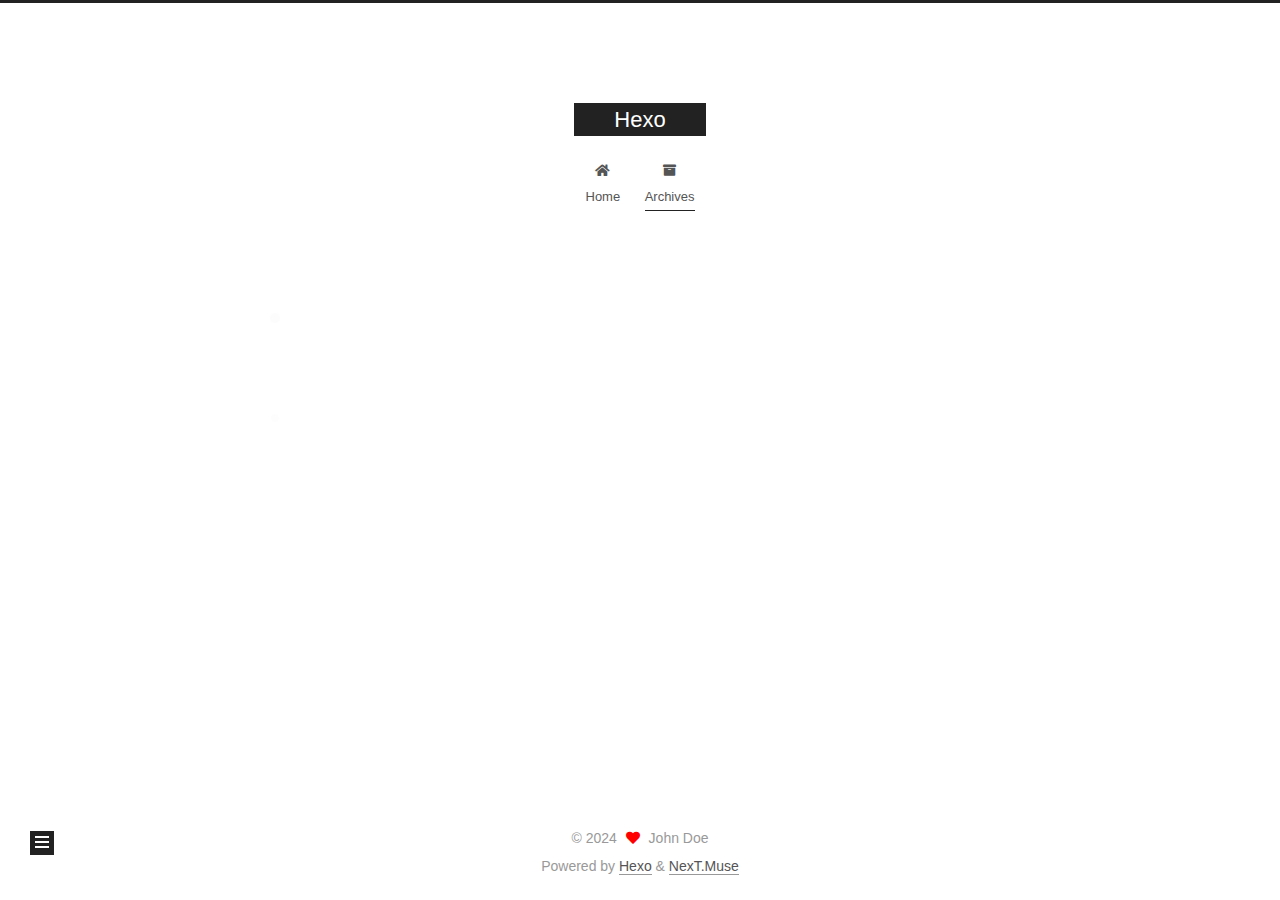
==== archives/index.html @ 4dfdab85 "Site updated: 2024-10-05 16:51:50" ====
<!DOCTYPE html>
<html lang="en">
<head>
  <meta charset="UTF-8">
<meta name="viewport" content="width=device-width, initial-scale=1, maximum-scale=2">
<meta name="theme-color" content="#222">
<meta name="generator" content="Hexo 7.3.0">
  <link rel="apple-touch-icon" sizes="180x180" href="/images/apple-touch-icon-next.png">
  <link rel="icon" type="image/png" sizes="32x32" href="/images/favicon-32x32-next.png">
  <link rel="icon" type="image/png" sizes="16x16" href="/images/favicon-16x16-next.png">
  <link rel="mask-icon" href="/images/logo.svg" color="#222">

<link rel="stylesheet" href="/css/main.css">


<link rel="stylesheet" href="/lib/font-awesome/css/all.min.css">

<script id="hexo-configurations">
    var NexT = window.NexT || {};
    var CONFIG = {"hostname":"example.com","root":"/","scheme":"Muse","version":"7.8.0","exturl":false,"sidebar":{"position":"left","display":"post","padding":18,"offset":12,"onmobile":false},"copycode":{"enable":false,"show_result":false,"style":null},"back2top":{"enable":true,"sidebar":false,"scrollpercent":false},"bookmark":{"enable":false,"color":"#222","save":"auto"},"fancybox":false,"mediumzoom":false,"lazyload":false,"pangu":false,"comments":{"style":"tabs","active":null,"storage":true,"lazyload":false,"nav":null},"algolia":{"hits":{"per_page":10},"labels":{"input_placeholder":"Search for Posts","hits_empty":"We didn't find any results for the search: ${query}","hits_stats":"${hits} results found in ${time} ms"}},"localsearch":{"enable":false,"trigger":"auto","top_n_per_article":1,"unescape":false,"preload":false},"motion":{"enable":true,"async":false,"transition":{"post_block":"fadeIn","post_header":"slideDownIn","post_body":"slideDownIn","coll_header":"slideLeftIn","sidebar":"slideUpIn"}}};
  </script>

  <meta property="og:type" content="website">
<meta property="og:title" content="Hexo">
<meta property="og:url" content="http://example.com/archives/index.html">
<meta property="og:site_name" content="Hexo">
<meta property="og:locale" content="en_US">
<meta property="article:author" content="John Doe">
<meta name="twitter:card" content="summary">

<link rel="canonical" href="http://example.com/archives/">


<script id="page-configurations">
  // https://hexo.io/docs/variables.html
  CONFIG.page = {
    sidebar: "",
    isHome : false,
    isPost : false,
    lang   : 'en'
  };
</script>

  <title>Archive | Hexo</title>
  






  <noscript>
  <style>
  .use-motion .brand,
  .use-motion .menu-item,
  .sidebar-inner,
  .use-motion .post-block,
  .use-motion .pagination,
  .use-motion .comments,
  .use-motion .post-header,
  .use-motion .post-body,
  .use-motion .collection-header { opacity: initial; }

  .use-motion .site-title,
  .use-motion .site-subtitle {
    opacity: initial;
    top: initial;
  }

  .use-motion .logo-line-before i { left: initial; }
  .use-motion .logo-line-after i { right: initial; }
  </style>
</noscript>

</head>

<body itemscope itemtype="http://schema.org/WebPage">
  <div class="container use-motion">
    <div class="headband"></div>

    <header class="header" itemscope itemtype="http://schema.org/WPHeader">
      <div class="header-inner"><div class="site-brand-container">
  <div class="site-nav-toggle">
    <div class="toggle" aria-label="Toggle navigation bar">
      <span class="toggle-line toggle-line-first"></span>
      <span class="toggle-line toggle-line-middle"></span>
      <span class="toggle-line toggle-line-last"></span>
    </div>
  </div>

  <div class="site-meta">

    <a href="/" class="brand" rel="start">
      <span class="logo-line-before"><i></i></span>
      <h1 class="site-title">Hexo</h1>
      <span class="logo-line-after"><i></i></span>
    </a>
  </div>

  <div class="site-nav-right">
    <div class="toggle popup-trigger">
    </div>
  </div>
</div>




<nav class="site-nav">
  <ul id="menu" class="main-menu menu">
        <li class="menu-item menu-item-home">

    <a href="/" rel="section"><i class="fa fa-home fa-fw"></i>Home</a>

  </li>
        <li class="menu-item menu-item-archives">

    <a href="/archives/" rel="section"><i class="fa fa-archive fa-fw"></i>Archives</a>

  </li>
  </ul>
</nav>




</div>
    </header>

    
  <div class="back-to-top">
    <i class="fa fa-arrow-up"></i>
    <span>0%</span>
  </div>


    <main class="main">
      <div class="main-inner">
        <div class="content-wrap">
          

          <div class="content archive">
            

  
  
  
  <div class="post-block">
    <div class="posts-collapse">
      <div class="collection-title">
        <span class="collection-header">Um..! 1 post. Keep on posting.</span>
      </div>

      
    <div class="collection-year">
      <span class="collection-header">2024</span>
    </div>

  <article itemscope itemtype="http://schema.org/Article">
    <header class="post-header">

      <div class="post-meta">
        <time itemprop="dateCreated"
              datetime="2024-10-05T16:20:26+08:00"
              content="2024-10-05">
          10-05
        </time>
      </div>

      <div class="post-title">
          <a class="post-title-link" href="/2024/10/05/docker/docker%E5%AD%A6%E4%B9%A0%E7%AC%94%E8%AE%B0/" itemprop="url">
            <span itemprop="name">docker学习笔记</span>
          </a>
      </div>

    </header>
  </article>


    </div>
  </div>
  
  
  

  



          </div>
          

<script>
  window.addEventListener('tabs:register', () => {
    let { activeClass } = CONFIG.comments;
    if (CONFIG.comments.storage) {
      activeClass = localStorage.getItem('comments_active') || activeClass;
    }
    if (activeClass) {
      let activeTab = document.querySelector(`a[href="#comment-${activeClass}"]`);
      if (activeTab) {
        activeTab.click();
      }
    }
  });
  if (CONFIG.comments.storage) {
    window.addEventListener('tabs:click', event => {
      if (!event.target.matches('.tabs-comment .tab-content .tab-pane')) return;
      let commentClass = event.target.classList[1];
      localStorage.setItem('comments_active', commentClass);
    });
  }
</script>

        </div>
          
  
  <div class="toggle sidebar-toggle">
    <span class="toggle-line toggle-line-first"></span>
    <span class="toggle-line toggle-line-middle"></span>
    <span class="toggle-line toggle-line-last"></span>
  </div>

  <aside class="sidebar">
    <div class="sidebar-inner">

      <ul class="sidebar-nav motion-element">
        <li class="sidebar-nav-toc">
          Table of Contents
        </li>
        <li class="sidebar-nav-overview">
          Overview
        </li>
      </ul>

      <!--noindex-->
      <div class="post-toc-wrap sidebar-panel">
      </div>
      <!--/noindex-->

      <div class="site-overview-wrap sidebar-panel">
        <div class="site-author motion-element" itemprop="author" itemscope itemtype="http://schema.org/Person">
  <p class="site-author-name" itemprop="name">John Doe</p>
  <div class="site-description" itemprop="description"></div>
</div>
<div class="site-state-wrap motion-element">
  <nav class="site-state">
      <div class="site-state-item site-state-posts">
          <a href="/archives/">
        
          <span class="site-state-item-count">1</span>
          <span class="site-state-item-name">posts</span>
        </a>
      </div>
      <div class="site-state-item site-state-tags">
        <span class="site-state-item-count">1</span>
        <span class="site-state-item-name">tags</span>
      </div>
  </nav>
</div>



      </div>

    </div>
  </aside>
  <div id="sidebar-dimmer"></div>


      </div>
    </main>

    <footer class="footer">
      <div class="footer-inner">
        

        

<div class="copyright">
  
  &copy; 
  <span itemprop="copyrightYear">2024</span>
  <span class="with-love">
    <i class="fa fa-heart"></i>
  </span>
  <span class="author" itemprop="copyrightHolder">John Doe</span>
</div>
  <div class="powered-by">Powered by <a href="https://hexo.io/" class="theme-link" rel="noopener" target="_blank">Hexo</a> & <a href="https://muse.theme-next.org/" class="theme-link" rel="noopener" target="_blank">NexT.Muse</a>
  </div>

        








      </div>
    </footer>
  </div>

  
  <script src="/lib/anime.min.js"></script>
  <script src="/lib/velocity/velocity.min.js"></script>
  <script src="/lib/velocity/velocity.ui.min.js"></script>

<script src="/js/utils.js"></script>

<script src="/js/motion.js"></script>


<script src="/js/schemes/muse.js"></script>


<script src="/js/next-boot.js"></script>




  















  

  

</body>
</html>
---- css/main.css ----
:root {
  --body-bg-color: #fff;
  --content-bg-color: #fff;
  --card-bg-color: #f5f5f5;
  --text-color: #555;
  --blockquote-color: #666;
  --link-color: #555;
  --link-hover-color: #222;
  --brand-color: #fff;
  --brand-hover-color: #fff;
  --table-row-odd-bg-color: #f9f9f9;
  --table-row-hover-bg-color: #f5f5f5;
  --menu-item-bg-color: #f5f5f5;
  --btn-default-bg: #222;
  --btn-default-color: #fff;
  --btn-default-border-color: #222;
  --btn-default-hover-bg: #fff;
  --btn-default-hover-color: #222;
  --btn-default-hover-border-color: #222;
}
html {
  line-height: 1.15; /* 1 */
  -webkit-text-size-adjust: 100%; /* 2 */
}
body {
  margin: 0;
}
main {
  display: block;
}
h1 {
  font-size: 2em;
  margin: 0.67em 0;
}
hr {
  box-sizing: content-box; /* 1 */
  height: 0; /* 1 */
  overflow: visible; /* 2 */
}
pre {
  font-family: monospace, monospace; /* 1 */
  font-size: 1em; /* 2 */
}
a {
  background: transparent;
}
abbr[title] {
  border-bottom: none; /* 1 */
  text-decoration: underline; /* 2 */
  text-decoration: underline dotted; /* 2 */
}
b,
strong {
  font-weight: bolder;
}
code,
kbd,
samp {
  font-family: monospace, monospace; /* 1 */
  font-size: 1em; /* 2 */
}
small {
  font-size: 80%;
}
sub,
sup {
  font-size: 75%;
  line-height: 0;
  position: relative;
  vertical-align: baseline;
}
sub {
  bottom: -0.25em;
}
sup {
  top: -0.5em;
}
img {
  border-style: none;
}
button,
input,
optgroup,
select,
textarea {
  font-family: inherit; /* 1 */
  font-size: 100%; /* 1 */
  line-height: 1.15; /* 1 */
  margin: 0; /* 2 */
}
button,
input {
/* 1 */
  overflow: visible;
}
button,
select {
/* 1 */
  text-transform: none;
}
button,
[type='button'],
[type='reset'],
[type='submit'] {
  -webkit-appearance: button;
}
button::-moz-focus-inner,
[type='button']::-moz-focus-inner,
[type='reset']::-moz-focus-inner,
[type='submit']::-moz-focus-inner {
  border-style: none;
  padding: 0;
}
button:-moz-focusring,
[type='button']:-moz-focusring,
[type='reset']:-moz-focusring,
[type='submit']:-moz-focusring {
  outline: 1px dotted ButtonText;
}
fieldset {
  padding: 0.35em 0.75em 0.625em;
}
legend {
  box-sizing: border-box; /* 1 */
  color: inherit; /* 2 */
  display: table; /* 1 */
  max-width: 100%; /* 1 */
  padding: 0; /* 3 */
  white-space: normal; /* 1 */
}
progress {
  vertical-align: baseline;
}
textarea {
  overflow: auto;
}
[type='checkbox'],
[type='radio'] {
  box-sizing: border-box; /* 1 */
  padding: 0; /* 2 */
}
[type='number']::-webkit-inner-spin-button,
[type='number']::-webkit-outer-spin-button {
  height: auto;
}
[type='search'] {
  outline-offset: -2px; /* 2 */
  -webkit-appearance: textfield; /* 1 */
}
[type='search']::-webkit-search-decoration {
  -webkit-appearance: none;
}
::-webkit-file-upload-button {
  font: inherit; /* 2 */
  -webkit-appearance: button; /* 1 */
}
details {
  display: block;
}
summary {
  display: list-item;
}
template {
  display: none;
}
[hidden] {
  display: none;
}
::selection {
  background: #262a30;
  color: #eee;
}
html,
body {
  height: 100%;
}
body {
  background: var(--body-bg-color);
  color: var(--text-color);
  font-family: 'Lato', "PingFang SC", "Microsoft YaHei", sans-serif;
  font-size: 1em;
  line-height: 2;
}
@media (max-width: 991px) {
  body {
    padding-left: 0 !important;
    padding-right: 0 !important;
  }
}
h1,
h2,
h3,
h4,
h5,
h6 {
  font-family: 'Lato', "PingFang SC", "Microsoft YaHei", sans-serif;
  font-weight: bold;
  line-height: 1.5;
  margin: 20px 0 15px;
}
h1 {
  font-size: 1.5em;
}
h2 {
  font-size: 1.375em;
}
h3 {
  font-size: 1.25em;
}
h4 {
  font-size: 1.125em;
}
h5 {
  font-size: 1em;
}
h6 {
  font-size: 0.875em;
}
p {
  margin: 0 0 20px 0;
}
a,
span.exturl {
  border-bottom: 1px solid #999;
  color: var(--link-color);
  outline: 0;
  text-decoration: none;
  overflow-wrap: break-word;
  word-wrap: break-word;
  cursor: pointer;
}
a:hover,
span.exturl:hover {
  border-bottom-color: var(--link-hover-color);
  color: var(--link-hover-color);
}
iframe,
img,
video {
  display: block;
  margin-left: auto;
  margin-right: auto;
  max-width: 100%;
}
hr {
  background-image: repeating-linear-gradient(-45deg, #ddd, #ddd 4px, transparent 4px, transparent 8px);
  border: 0;
  height: 3px;
  margin: 40px 0;
}
blockquote {
  border-left: 4px solid #ddd;
  color: var(--blockquote-color);
  margin: 0;
  padding: 0 15px;
}
blockquote cite::before {
  content: '-';
  padding: 0 5px;
}
dt {
  font-weight: bold;
}
dd {
  margin: 0;
  padding: 0;
}
kbd {
  background-color: #f5f5f5;
  background-image: linear-gradient(#eee, #fff, #eee);
  border: 1px solid #ccc;
  border-radius: 0.2em;
  box-shadow: 0.1em 0.1em 0.2em rgba(0,0,0,0.1);
  color: #555;
  font-family: inherit;
  padding: 0.1em 0.3em;
  white-space: nowrap;
}
.table-container {
  overflow: auto;
}
table {
  border-collapse: collapse;
  border-spacing: 0;
  font-size: 0.875em;
  margin: 0 0 20px 0;
  width: 100%;
}
tbody tr:nth-of-type(odd) {
  background: var(--table-row-odd-bg-color);
}
tbody tr:hover {
  background: var(--table-row-hover-bg-color);
}
caption,
th,
td {
  font-weight: normal;
  padding: 8px;
  vertical-align: middle;
}
th,
td {
  border: 1px solid #ddd;
  border-bottom: 3px solid #ddd;
}
th {
  font-weight: 700;
  padding-bottom: 10px;
}
td {
  border-bottom-width: 1px;
}
.btn {
  background: var(--btn-default-bg);
  border: 2px solid var(--btn-default-border-color);
  border-radius: 0;
  color: var(--btn-default-color);
  display: inline-block;
  font-size: 0.875em;
  line-height: 2;
  padding: 0 20px;
  text-decoration: none;
  transition-property: background-color;
  transition-delay: 0s;
  transition-duration: 0.2s;
  transition-timing-function: ease-in-out;
}
.btn:hover {
  background: var(--btn-default-hover-bg);
  border-color: var(--btn-default-hover-border-color);
  color: var(--btn-default-hover-color);
}
.btn + .btn {
  margin: 0 0 8px 8px;
}
.btn .fa-fw {
  text-align: left;
  width: 1.285714285714286em;
}
.toggle {
  line-height: 0;
}
.toggle .toggle-line {
  background: #fff;
  display: inline-block;
  height: 2px;
  left: 0;
  position: relative;
  top: 0;
  transition: all 0.4s;
  vertical-align: top;
  width: 100%;
}
.toggle .toggle-line:not(:first-child) {
  margin-top: 3px;
}
.toggle.toggle-arrow .toggle-line-first {
  left: 50%;
  top: 2px;
  transform: rotate(45deg);
  width: 50%;
}
.toggle.toggle-arrow .toggle-line-middle {
  left: 2px;
  width: 90%;
}
.toggle.toggle-arrow .toggle-line-last {
  left: 50%;
  top: -2px;
  transform: rotate(-45deg);
  width: 50%;
}
.toggle.toggle-close .toggle-line-first {
  transform: rotate(-45deg);
  top: 5px;
}
.toggle.toggle-close .toggle-line-middle {
  opacity: 0;
}
.toggle.toggle-close .toggle-line-last {
  transform: rotate(45deg);
  top: -5px;
}
.highlight,
pre {
  background: #f7f7f7;
  color: #4d4d4c;
  line-height: 1.6;
  margin: 0 auto 20px;
}
pre,
code {
  font-family: consolas, Menlo, monospace, "PingFang SC", "Microsoft YaHei";
}
code {
  background: #eee;
  border-radius: 3px;
  color: #555;
  padding: 2px 4px;
  overflow-wrap: break-word;
  word-wrap: break-word;
}
.highlight *::selection {
  background: #d6d6d6;
}
.highlight pre {
  border: 0;
  margin: 0;
  padding: 10px 0;
}
.highlight table {
  border: 0;
  margin: 0;
  width: auto;
}
.highlight td {
  border: 0;
  padding: 0;
}
.highlight figcaption {
  background: #eff2f3;
  color: #4d4d4c;
  display: flex;
  font-size: 0.875em;
  justify-content: space-between;
  line-height: 1.2;
  padding: 0.5em;
}
.highlight figcaption a {
  color: #4d4d4c;
}
.highlight figcaption a:hover {
  border-bottom-color: #4d4d4c;
}
.highlight .gutter {
  -moz-user-select: none;
  -ms-user-select: none;
  -webkit-user-select: none;
  user-select: none;
}
.highlight .gutter pre {
  background: #eff2f3;
  color: #869194;
  padding-left: 10px;
  padding-right: 10px;
  text-align: right;
}
.highlight .code pre {
  background: #f7f7f7;
  padding-left: 10px;
  width: 100%;
}
.gist table {
  width: auto;
}
.gist table td {
  border: 0;
}
pre {
  overflow: auto;
  padding: 10px;
}
pre code {
  background: none;
  color: #4d4d4c;
  font-size: 0.875em;
  padding: 0;
  text-shadow: none;
}
pre .deletion {
  background: #fdd;
}
pre .addition {
  background: #dfd;
}
pre .meta {
  color: #eab700;
  -moz-user-select: none;
  -ms-user-select: none;
  -webkit-user-select: none;
  user-select: none;
}
pre .comment {
  color: #8e908c;
}
pre .variable,
pre .attribute,
pre .tag,
pre .name,
pre .regexp,
pre .ruby .constant,
pre .xml .tag .title,
pre .xml .pi,
pre .xml .doctype,
pre .html .doctype,
pre .css .id,
pre .css .class,
pre .css .pseudo {
  color: #c82829;
}
pre .number,
pre .preprocessor,
pre .built_in,
pre .builtin-name,
pre .literal,
pre .params,
pre .constant,
pre .command {
  color: #f5871f;
}
pre .ruby .class .title,
pre .css .rules .attribute,
pre .string,
pre .symbol,
pre .value,
pre .inheritance,
pre .header,
pre .ruby .symbol,
pre .xml .cdata,
pre .special,
pre .formula {
  color: #718c00;
}
pre .title,
pre .css .hexcolor {
  color: #3e999f;
}
pre .function,
pre .python .decorator,
pre .python .title,
pre .ruby .function .title,
pre .ruby .title .keyword,
pre .perl .sub,
pre .javascript .title,
pre .coffeescript .title {
  color: #4271ae;
}
pre .keyword,
pre .javascript .function {
  color: #8959a8;
}
.blockquote-center {
  border-left: none;
  margin: 40px 0;
  padding: 0;
  position: relative;
  text-align: center;
}
.blockquote-center .fa {
  display: block;
  opacity: 0.6;
  position: absolute;
  width: 100%;
}
.blockquote-center .fa-quote-left {
  border-top: 1px solid #ccc;
  text-align: left;
  top: -20px;
}
.blockquote-center .fa-quote-right {
  border-bottom: 1px solid #ccc;
  text-align: right;
  bottom: -20px;
}
.blockquote-center p,
.blockquote-center div {
  text-align: center;
}
.post-body .group-picture img {
  margin: 0 auto;
  padding: 0 3px;
}
.group-picture-row {
  margin-bottom: 6px;
  overflow: hidden;
}
.group-picture-column {
  float: left;
  margin-bottom: 10px;
}
.post-body .label {
  color: #555;
  display: inline;
  padding: 0 2px;
}
.post-body .label.default {
  background: #f0f0f0;
}
.post-body .label.primary {
  background: #efe6f7;
}
.post-body .label.info {
  background: #e5f2f8;
}
.post-body .label.success {
  background: #e7f4e9;
}
.post-body .label.warning {
  background: #fcf6e1;
}
.post-body .label.danger {
  background: #fae8eb;
}
.post-body .tabs {
  margin-bottom: 20px;
}
.post-body .tabs,
.tabs-comment {
  display: block;
  padding-top: 10px;
  position: relative;
}
.post-body .tabs ul.nav-tabs,
.tabs-comment ul.nav-tabs {
  display: flex;
  flex-wrap: wrap;
  margin: 0;
  margin-bottom: -1px;
  padding: 0;
}
@media (max-width: 413px) {
  .post-body .tabs ul.nav-tabs,
  .tabs-comment ul.nav-tabs {
    display: block;
    margin-bottom: 5px;
  }
}
.post-body .tabs ul.nav-tabs li.tab,
.tabs-comment ul.nav-tabs li.tab {
  border-bottom: 1px solid #ddd;
  border-left: 1px solid transparent;
  border-right: 1px solid transparent;
  border-top: 3px solid transparent;
  flex-grow: 1;
  list-style-type: none;
  border-radius: 0 0 0 0;
}
@media (max-width: 413px) {
  .post-body .tabs ul.nav-tabs li.tab,
  .tabs-comment ul.nav-tabs li.tab {
    border-bottom: 1px solid transparent;
    border-left: 3px solid transparent;
    border-right: 1px solid transparent;
    border-top: 1px solid transparent;
  }
}
@media (max-width: 413px) {
  .post-body .tabs ul.nav-tabs li.tab,
  .tabs-comment ul.nav-tabs li.tab {
    border-radius: 0;
  }
}
.post-body .tabs ul.nav-tabs li.tab a,
.tabs-comment ul.nav-tabs li.tab a {
  border-bottom: initial;
  display: block;
  line-height: 1.8;
  outline: 0;
  padding: 0.25em 0.75em;
  text-align: center;
  transition-delay: 0s;
  transition-duration: 0.2s;
  transition-timing-function: ease-out;
}
.post-body .tabs ul.nav-tabs li.tab a i,
.tabs-comment ul.nav-tabs li.tab a i {
  width: 1.285714285714286em;
}
.post-body .tabs ul.nav-tabs li.tab.active,
.tabs-comment ul.nav-tabs li.tab.active {
  border-bottom: 1px solid transparent;
  border-left: 1px solid #ddd;
  border-right: 1px solid #ddd;
  border-top: 3px solid #fc6423;
}
@media (max-width: 413px) {
  .post-body .tabs ul.nav-tabs li.tab.active,
  .tabs-comment ul.nav-tabs li.tab.active {
    border-bottom: 1px solid #ddd;
    border-left: 3px solid #fc6423;
    border-right: 1px solid #ddd;
    border-top: 1px solid #ddd;
  }
}
.post-body .tabs ul.nav-tabs li.tab.active a,
.tabs-comment ul.nav-tabs li.tab.active a {
  color: var(--link-color);
  cursor: default;
}
.post-body .tabs .tab-content .tab-pane,
.tabs-comment .tab-content .tab-pane {
  border: 1px solid #ddd;
  border-top: 0;
  padding: 20px 20px 0 20px;
  border-radius: 0;
}
.post-body .tabs .tab-content .tab-pane:not(.active),
.tabs-comment .tab-content .tab-pane:not(.active) {
  display: none;
}
.post-body .tabs .tab-content .tab-pane.active,
.tabs-comment .tab-content .tab-pane.active {
  display: block;
}
.post-body .tabs .tab-content .tab-pane.active:nth-of-type(1),
.tabs-comment .tab-content .tab-pane.active:nth-of-type(1) {
  border-radius: 0 0 0 0;
}
@media (max-width: 413px) {
  .post-body .tabs .tab-content .tab-pane.active:nth-of-type(1),
  .tabs-comment .tab-content .tab-pane.active:nth-of-type(1) {
    border-radius: 0;
  }
}
.post-body .note {
  border-radius: 3px;
  margin-bottom: 20px;
  padding: 1em;
  position: relative;
  border: 1px solid #eee;
  border-left-width: 5px;
}
.post-body .note h2,
.post-body .note h3,
.post-body .note h4,
.post-body .note h5,
.post-body .note h6 {
  margin-top: 0;
  border-bottom: initial;
  margin-bottom: 0;
  padding-top: 0;
}
.post-body .note p:first-child,
.post-body .note ul:first-child,
.post-body .note ol:first-child,
.post-body .note table:first-child,
.post-body .note pre:first-child,
.post-body .note blockquote:first-child,
.post-body .note img:first-child {
  margin-top: 0;
}
.post-body .note p:last-child,
.post-body .note ul:last-child,
.post-body .note ol:last-child,
.post-body .note table:last-child,
.post-body .note pre:last-child,
.post-body .note blockquote:last-child,
.post-body .note img:last-child {
  margin-bottom: 0;
}
.post-body .note.default {
  border-left-color: #777;
}
.post-body .note.default h2,
.post-body .note.default h3,
.post-body .note.default h4,
.post-body .note.default h5,
.post-body .note.default h6 {
  color: #777;
}
.post-body .note.primary {
  border-left-color: #6f42c1;
}
.post-body .note.primary h2,
.post-body .note.primary h3,
.post-body .note.primary h4,
.post-body .note.primary h5,
.post-body .note.primary h6 {
  color: #6f42c1;
}
.post-body .note.info {
  border-left-color: #428bca;
}
.post-body .note.info h2,
.post-body .note.info h3,
.post-body .note.info h4,
.post-body .note.info h5,
.post-body .note.info h6 {
  color: #428bca;
}
.post-body .note.success {
  border-left-color: #5cb85c;
}
.post-body .note.success h2,
.post-body .note.success h3,
.post-body .note.success h4,
.post-body .note.success h5,
.post-body .note.success h6 {
  color: #5cb85c;
}
.post-body .note.warning {
  border-left-color: #f0ad4e;
}
.post-body .note.warning h2,
.post-body .note.warning h3,
.post-body .note.warning h4,
.post-body .note.warning h5,
.post-body .note.warning h6 {
  color: #f0ad4e;
}
.post-body .note.danger {
  border-left-color: #d9534f;
}
.post-body .note.danger h2,
.post-body .note.danger h3,
.post-body .note.danger h4,
.post-body .note.danger h5,
.post-body .note.danger h6 {
  color: #d9534f;
}
.pagination .prev,
.pagination .next,
.pagination .page-number,
.pagination .space {
  display: inline-block;
  margin: 0 10px;
  padding: 0 11px;
  position: relative;
  top: -1px;
}
@media (max-width: 767px) {
  .pagination .prev,
  .pagination .next,
  .pagination .page-number,
  .pagination .space {
    margin: 0 5px;
  }
}
.pagination {
  border-top: 1px solid #eee;
  margin: 120px 0 0;
  text-align: center;
}
.pagination .prev,
.pagination .next,
.pagination .page-number {
  border-bottom: 0;
  border-top: 1px solid #eee;
  transition-property: border-color;
  transition-delay: 0s;
  transition-duration: 0.2s;
  transition-timing-function: ease-in-out;
}
.pagination .prev:hover,
.pagination .next:hover,
.pagination .page-number:hover {
  border-top-color: #222;
}
.pagination .space {
  margin: 0;
  padding: 0;
}
.pagination .prev {
  margin-left: 0;
}
.pagination .next {
  margin-right: 0;
}
.pagination .page-number.current {
  background: #ccc;
  border-top-color: #ccc;
  color: #fff;
}
@media (max-width: 767px) {
  .pagination {
    border-top: none;
  }
  .pagination .prev,
  .pagination .next,
  .pagination .page-number {
    border-bottom: 1px solid #eee;
    border-top: 0;
    margin-bottom: 10px;
    padding: 0 10px;
  }
  .pagination .prev:hover,
  .pagination .next:hover,
  .pagination .page-number:hover {
    border-bottom-color: #222;
  }
}
.comments {
  margin-top: 60px;
  overflow: hidden;
}
.comment-button-group {
  display: flex;
  flex-wrap: wrap-reverse;
  justify-content: center;
  margin: 1em 0;
}
.comment-button-group .comment-button {
  margin: 0.1em 0.2em;
}
.comment-button-group .comment-button.active {
  background: var(--btn-default-hover-bg);
  border-color: var(--btn-default-hover-border-color);
  color: var(--btn-default-hover-color);
}
.comment-position {
  display: none;
}
.comment-position.active {
  display: block;
}
.tabs-comment {
  background: var(--content-bg-color);
  margin-top: 4em;
  padding-top: 0;
}
.tabs-comment .comments {
  border: 0;
  box-shadow: none;
  margin-top: 0;
  padding-top: 0;
}
.container {
  min-height: 100%;
  position: relative;
}
.main-inner {
  margin: 0 auto;
  width: 700px;
}
@media (min-width: 1200px) {
  .main-inner {
    width: 800px;
  }
}
@media (min-width: 1600px) {
  .main-inner {
    width: 900px;
  }
}
@media (max-width: 767px) {
  .content-wrap {
    padding: 0 20px;
  }
}
.header {
  background: transparent;
}
.header-inner {
  margin: 0 auto;
  width: 700px;
}
@media (min-width: 1200px) {
  .header-inner {
    width: 800px;
  }
}
@media (min-width: 1600px) {
  .header-inner {
    width: 900px;
  }
}
.site-brand-container {
  display: flex;
  flex-shrink: 0;
  padding: 0 10px;
}
.headband {
  background: #222;
  height: 3px;
}
.site-meta {
  flex-grow: 1;
  text-align: center;
}
@media (max-width: 767px) {
  .site-meta {
    text-align: center;
  }
}
.brand {
  border-bottom: none;
  color: var(--brand-color);
  display: inline-block;
  line-height: 1.375em;
  padding: 0 40px;
  position: relative;
}
.brand:hover {
  color: var(--brand-hover-color);
}
.site-title {
  font-family: 'Lato', "PingFang SC", "Microsoft YaHei", sans-serif;
  font-size: 1.375em;
  font-weight: normal;
  margin: 0;
}
.site-subtitle {
  color: #999;
  font-size: 0.8125em;
  margin: 10px 0;
}
.use-motion .brand {
  opacity: 0;
}
.use-motion .site-title,
.use-motion .site-subtitle,
.use-motion .custom-logo-image {
  opacity: 0;
  position: relative;
  top: -10px;
}
.site-nav-toggle,
.site-nav-right {
  display: none;
}
@media (max-width: 767px) {
  .site-nav-toggle,
  .site-nav-right {
    display: flex;
    flex-direction: column;
    justify-content: center;
  }
}
.site-nav-toggle .toggle,
.site-nav-right .toggle {
  color: var(--text-color);
  padding: 10px;
  width: 22px;
}
.site-nav-toggle .toggle .toggle-line,
.site-nav-right .toggle .toggle-line {
  background: var(--text-color);
  border-radius: 1px;
}
.site-nav {
  display: block;
}
@media (max-width: 767px) {
  .site-nav {
    clear: both;
    display: none;
  }
}
.site-nav.site-nav-on {
  display: block;
}
.menu {
  margin-top: 20px;
  padding-left: 0;
  text-align: center;
}
.menu-item {
  display: inline-block;
  list-style: none;
  margin: 0 10px;
}
@media (max-width: 767px) {
  .menu-item {
    display: block;
    margin-top: 10px;
  }
  .menu-item.menu-item-search {
    display: none;
  }
}
.menu-item a,
.menu-item span.exturl {
  border-bottom: 0;
  display: block;
  font-size: 0.8125em;
  transition-property: border-color;
  transition-delay: 0s;
  transition-duration: 0.2s;
  transition-timing-function: ease-in-out;
}
@media (hover: none) {
  .menu-item a:hover,
  .menu-item span.exturl:hover {
    border-bottom-color: transparent !important;
  }
}
.menu-item .fa,
.menu-item .fab,
.menu-item .far,
.menu-item .fas {
  margin-right: 8px;
}
.menu-item .badge {
  display: inline-block;
  font-weight: bold;
  line-height: 1;
  margin-left: 0.35em;
  margin-top: 0.35em;
  text-align: center;
  white-space: nowrap;
}
@media (max-width: 767px) {
  .menu-item .badge {
    float: right;
    margin-left: 0;
  }
}
.menu-item-active a,
.menu .menu-item a:hover,
.menu .menu-item span.exturl:hover {
  background: var(--menu-item-bg-color);
}
.use-motion .menu-item {
  opacity: 0;
}
.sidebar {
  background: #222;
  bottom: 0;
  box-shadow: inset 0 2px 6px #000;
  position: fixed;
  top: 0;
}
@media (max-width: 991px) {
  .sidebar {
    display: none;
  }
}
.sidebar-inner {
  color: #999;
  padding: 18px 10px;
  text-align: center;
}
.cc-license {
  margin-top: 10px;
  text-align: center;
}
.cc-license .cc-opacity {
  border-bottom: none;
  opacity: 0.7;
}
.cc-license .cc-opacity:hover {
  opacity: 0.9;
}
.cc-license img {
  display: inline-block;
}
.site-author-image {
  border: 2px solid #333;
  display: block;
  margin: 0 auto;
  max-width: 96px;
  padding: 2px;
}
.site-author-name {
  color: #f5f5f5;
  font-weight: normal;
  margin: 5px 0 0;
  text-align: center;
}
.site-description {
  color: #999;
  font-size: 1em;
  margin-top: 5px;
  text-align: center;
}
.links-of-author {
  margin-top: 15px;
}
.links-of-author a,
.links-of-author span.exturl {
  border-bottom-color: #555;
  display: inline-block;
  font-size: 0.8125em;
  margin-bottom: 10px;
  margin-right: 10px;
  vertical-align: middle;
}
.links-of-author a::before,
.links-of-author span.exturl::before {
  background: #545514;
  border-radius: 50%;
  content: ' ';
  display: inline-block;
  height: 4px;
  margin-right: 3px;
  vertical-align: middle;
  width: 4px;
}
.sidebar-button {
  margin-top: 15px;
}
.sidebar-button a {
  border: 1px solid #fc6423;
  border-radius: 4px;
  color: #fc6423;
  display: inline-block;
  padding: 0 15px;
}
.sidebar-button a .fa,
.sidebar-button a .fab,
.sidebar-button a .far,
.sidebar-button a .fas {
  margin-right: 5px;
}
.sidebar-button a:hover {
  background: #fc6423;
  border: 1px solid #fc6423;
  color: #fff;
}
.sidebar-button a:hover .fa,
.sidebar-button a:hover .fab,
.sidebar-button a:hover .far,
.sidebar-button a:hover .fas {
  color: #fff;
}
.links-of-blogroll {
  font-size: 0.8125em;
  margin-top: 10px;
}
.links-of-blogroll-title {
  font-size: 0.875em;
  font-weight: 600;
  margin-top: 0;
}
.links-of-blogroll-list {
  list-style: none;
  margin: 0;
  padding: 0;
}
#sidebar-dimmer {
  display: none;
}
@media (max-width: 767px) {
  #sidebar-dimmer {
    background: #000;
    display: block;
    height: 100%;
    left: 100%;
    opacity: 0;
    position: fixed;
    top: 0;
    width: 100%;
    z-index: 1100;
  }
  .sidebar-active + #sidebar-dimmer {
    opacity: 0.7;
    transform: translateX(-100%);
    transition: opacity 0.5s;
  }
}
.sidebar-nav {
  margin: 0;
  padding-bottom: 20px;
  padding-left: 0;
}
.sidebar-nav li {
  border-bottom: 1px solid transparent;
  color: #666;
  cursor: pointer;
  display: inline-block;
  font-size: 0.875em;
}
.sidebar-nav li.sidebar-nav-overview {
  margin-left: 10px;
}
.sidebar-nav li:hover {
  color: #f5f5f5;
}
.sidebar-nav .sidebar-nav-active {
  border-bottom-color: #87daff;
  color: #87daff;
}
.sidebar-nav .sidebar-nav-active:hover {
  color: #87daff;
}
.sidebar-panel {
  display: none;
  overflow-x: hidden;
  overflow-y: auto;
}
.sidebar-panel-active {
  display: block;
}
.sidebar-toggle {
  background: #222;
  bottom: 45px;
  cursor: pointer;
  height: 14px;
  left: 30px;
  padding: 5px;
  position: fixed;
  width: 14px;
  z-index: 1300;
}
@media (max-width: 991px) {
  .sidebar-toggle {
    left: 20px;
    opacity: 0.8;
    display: none;
  }
}
.sidebar-toggle:hover .toggle-line {
  background: #87daff;
}
.post-toc {
  font-size: 0.875em;
}
.post-toc ol {
  list-style: none;
  margin: 0;
  padding: 0 2px 5px 10px;
  text-align: left;
}
.post-toc ol > ol {
  padding-left: 0;
}
.post-toc ol a {
  transition-property: all;
  transition-delay: 0s;
  transition-duration: 0.2s;
  transition-timing-function: ease-in-out;
}
.post-toc .nav-item {
  line-height: 1.8;
  overflow: hidden;
  text-overflow: ellipsis;
  white-space: nowrap;
}
.post-toc .nav .nav-child {
  display: none;
}
.post-toc .nav .active > .nav-child {
  display: block;
}
.post-toc .nav .active-current > .nav-child {
  display: block;
}
.post-toc .nav .active-current > .nav-child > .nav-item {
  display: block;
}
.post-toc .nav .active > a {
  border-bottom-color: #87daff;
  color: #87daff;
}
.post-toc .nav .active-current > a {
  color: #87daff;
}
.post-toc .nav .active-current > a:hover {
  color: #87daff;
}
.site-state {
  display: flex;
  justify-content: center;
  line-height: 1.4;
  margin-top: 10px;
  overflow: hidden;
  text-align: center;
  white-space: nowrap;
}
.site-state-item {
  padding: 0 15px;
}
.site-state-item:not(:first-child) {
  border-left: 1px solid #333;
}
.site-state-item a {
  border-bottom: none;
}
.site-state-item-count {
  display: block;
  font-size: 1.25em;
  font-weight: 600;
  text-align: center;
}
.site-state-item-name {
  color: inherit;
  font-size: 0.875em;
}
.footer {
  color: #999;
  font-size: 0.875em;
  padding: 20px 0;
}
.footer.footer-fixed {
  bottom: 0;
  left: 0;
  position: absolute;
  right: 0;
}
.footer-inner {
  box-sizing: border-box;
  margin: 0 auto;
  text-align: center;
  width: 700px;
}
@media (min-width: 1200px) {
  .footer-inner {
    width: 800px;
  }
}
@media (min-width: 1600px) {
  .footer-inner {
    width: 900px;
  }
}
.languages {
  display: inline-block;
  font-size: 1.125em;
  position: relative;
}
.languages .lang-select-label span {
  margin: 0 0.5em;
}
.languages .lang-select {
  height: 100%;
  left: 0;
  opacity: 0;
  position: absolute;
  top: 0;
  width: 100%;
}
.with-love {
  color: #ff0000;
  display: inline-block;
  margin: 0 5px;
}
.powered-by,
.theme-info {
  display: inline-block;
}
@-moz-keyframes iconAnimate {
  0%, 100% {
    transform: scale(1);
  }
  10%, 30% {
    transform: scale(0.9);
  }
  20%, 40%, 60%, 80% {
    transform: scale(1.1);
  }
  50%, 70% {
    transform: scale(1.1);
  }
}
@-webkit-keyframes iconAnimate {
  0%, 100% {
    transform: scale(1);
  }
  10%, 30% {
    transform: scale(0.9);
  }
  20%, 40%, 60%, 80% {
    transform: scale(1.1);
  }
  50%, 70% {
    transform: scale(1.1);
  }
}
@-o-keyframes iconAnimate {
  0%, 100% {
    transform: scale(1);
  }
  10%, 30% {
    transform: scale(0.9);
  }
  20%, 40%, 60%, 80% {
    transform: scale(1.1);
  }
  50%, 70% {
    transform: scale(1.1);
  }
}
@keyframes iconAnimate {
  0%, 100% {
    transform: scale(1);
  }
  10%, 30% {
    transform: scale(0.9);
  }
  20%, 40%, 60%, 80% {
    transform: scale(1.1);
  }
  50%, 70% {
    transform: scale(1.1);
  }
}
.back-to-top {
  font-size: 12px;
  text-align: center;
  transition-delay: 0s;
  transition-duration: 0.2s;
  transition-timing-function: ease-in-out;
}
.back-to-top {
  background: #222;
  bottom: -100px;
  box-sizing: border-box;
  color: #fff;
  cursor: pointer;
  left: 30px;
  opacity: 1;
  padding: 0 6px;
  position: fixed;
  transition-property: bottom;
  z-index: 1300;
  width: 24px;
}
.back-to-top span {
  display: none;
}
.back-to-top:hover {
  color: #87daff;
}
.back-to-top.back-to-top-on {
  bottom: 19px;
}
@media (max-width: 991px) {
  .back-to-top {
    left: 20px;
    opacity: 0.8;
  }
}
.post-body {
  font-family: 'Lato', "PingFang SC", "Microsoft YaHei", sans-serif;
  overflow-wrap: break-word;
  word-wrap: break-word;
}
@media (min-width: 1200px) {
  .post-body {
    font-size: 1.125em;
  }
}
.post-body .exturl .fa {
  font-size: 0.875em;
  margin-left: 4px;
}
.post-body .image-caption,
.post-body .figure .caption {
  color: #999;
  font-size: 0.875em;
  font-weight: bold;
  line-height: 1;
  margin: -20px auto 15px;
  text-align: center;
}
.post-sticky-flag {
  display: inline-block;
  transform: rotate(30deg);
}
.post-button {
  margin-top: 40px;
  text-align: center;
}
.use-motion .post-block,
.use-motion .pagination,
.use-motion .comments {
  opacity: 0;
}
.use-motion .post-header {
  opacity: 0;
}
.use-motion .post-body {
  opacity: 0;
}
.use-motion .collection-header {
  opacity: 0;
}
.posts-collapse {
  margin-left: 35px;
  position: relative;
}
@media (max-width: 767px) {
  .posts-collapse {
    margin-left: 0px;
    margin-right: 0px;
  }
}
.posts-collapse .collection-title {
  font-size: 1.125em;
  position: relative;
}
.posts-collapse .collection-title::before {
  background: #999;
  border: 1px solid #fff;
  border-radius: 50%;
  content: ' ';
  height: 10px;
  left: 0;
  margin-left: -6px;
  margin-top: -4px;
  position: absolute;
  top: 50%;
  width: 10px;
}
.posts-collapse .collection-year {
  font-size: 1.5em;
  font-weight: bold;
  margin: 60px 0;
  position: relative;
}
.posts-collapse .collection-year::before {
  background: #bbb;
  border-radius: 50%;
  content: ' ';
  height: 8px;
  left: 0;
  margin-left: -4px;
  margin-top: -4px;
  position: absolute;
  top: 50%;
  width: 8px;
}
.posts-collapse .collection-header {
  display: block;
  margin: 0 0 0 20px;
}
.posts-collapse .collection-header small {
  color: #bbb;
  margin-left: 5px;
}
.posts-collapse .post-header {
  border-bottom: 1px dashed #ccc;
  margin: 30px 0;
  padding-left: 15px;
  position: relative;
  transition-property: border;
  transition-delay: 0s;
  transition-duration: 0.2s;
  transition-timing-function: ease-in-out;
}
.posts-collapse .post-header::before {
  background: #bbb;
  border: 1px solid #fff;
  border-radius: 50%;
  content: ' ';
  height: 6px;
  left: 0;
  margin-left: -4px;
  position: absolute;
  top: 0.75em;
  transition-property: background;
  width: 6px;
  transition-delay: 0s;
  transition-duration: 0.2s;
  transition-timing-function: ease-in-out;
}
.posts-collapse .post-header:hover {
  border-bottom-color: #666;
}
.posts-collapse .post-header:hover::before {
  background: #222;
}
.posts-collapse .post-meta {
  display: inline;
  font-size: 0.75em;
  margin-right: 10px;
}
.posts-collapse .post-title {
  display: inline;
}
.posts-collapse .post-title a,
.posts-collapse .post-title span.exturl {
  border-bottom: none;
  color: var(--link-color);
}
.posts-collapse .post-title .fa-external-link-alt {
  font-size: 0.875em;
  margin-left: 5px;
}
.posts-collapse::before {
  background: #f5f5f5;
  content: ' ';
  height: 100%;
  left: 0;
  margin-left: -2px;
  position: absolute;
  top: 1.25em;
  width: 4px;
}
.post-eof {
  background: #ccc;
  height: 1px;
  margin: 80px auto 60px;
  text-align: center;
  width: 8%;
}
.post-block:last-of-type .post-eof {
  display: none;
}
.content {
  padding-top: 40px;
}
@media (min-width: 992px) {
  .post-body {
    text-align: justify;
  }
}
@media (max-width: 991px) {
  .post-body {
    text-align: justify;
  }
}
.post-body h1,
.post-body h2,
.post-body h3,
.post-body h4,
.post-body h5,
.post-body h6 {
  padding-top: 10px;
}
.post-body h1 .header-anchor,
.post-body h2 .header-anchor,
.post-body h3 .header-anchor,
.post-body h4 .header-anchor,
.post-body h5 .header-anchor,
.post-body h6 .header-anchor {
  border-bottom-style: none;
  color: #ccc;
  float: right;
  margin-left: 10px;
  visibility: hidden;
}
.post-body h1 .header-anchor:hover,
.post-body h2 .header-anchor:hover,
.post-body h3 .header-anchor:hover,
.post-body h4 .header-anchor:hover,
.post-body h5 .header-anchor:hover,
.post-body h6 .header-anchor:hover {
  color: inherit;
}
.post-body h1:hover .header-anchor,
.post-body h2:hover .header-anchor,
.post-body h3:hover .header-anchor,
.post-body h4:hover .header-anchor,
.post-body h5:hover .header-anchor,
.post-body h6:hover .header-anchor {
  visibility: visible;
}
.post-body iframe,
.post-body img,
.post-body video {
  margin-bottom: 20px;
}
.post-body .video-container {
  height: 0;
  margin-bottom: 20px;
  overflow: hidden;
  padding-top: 75%;
  position: relative;
  width: 100%;
}
.post-body .video-container iframe,
.post-body .video-container object,
.post-body .video-container embed {
  height: 100%;
  left: 0;
  margin: 0;
  position: absolute;
  top: 0;
  width: 100%;
}
.post-gallery {
  align-items: center;
  display: grid;
  grid-gap: 10px;
  grid-template-columns: 1fr 1fr 1fr;
  margin-bottom: 20px;
}
@media (max-width: 767px) {
  .post-gallery {
    grid-template-columns: 1fr 1fr;
  }
}
.post-gallery a {
  border: 0;
}
.post-gallery img {
  margin: 0;
}
.posts-expand .post-header {
  font-size: 1.125em;
}
.posts-expand .post-title {
  font-size: 1.5em;
  font-weight: normal;
  margin: initial;
  text-align: center;
  overflow-wrap: break-word;
  word-wrap: break-word;
}
.posts-expand .post-title-link {
  border-bottom: none;
  color: var(--link-color);
  display: inline-block;
  position: relative;
  vertical-align: top;
}
.posts-expand .post-title-link::before {
  background: var(--link-color);
  bottom: 0;
  content: '';
  height: 2px;
  left: 0;
  position: absolute;
  transform: scaleX(0);
  visibility: hidden;
  width: 100%;
  transition-delay: 0s;
  transition-duration: 0.2s;
  transition-timing-function: ease-in-out;
}
.posts-expand .post-title-link:hover::before {
  transform: scaleX(1);
  visibility: visible;
}
.posts-expand .post-title-link .fa-external-link-alt {
  font-size: 0.875em;
  margin-left: 5px;
}
.posts-expand .post-meta {
  color: #999;
  font-family: 'Lato', "PingFang SC", "Microsoft YaHei", sans-serif;
  font-size: 0.75em;
  margin: 3px 0 60px 0;
  text-align: center;
}
.posts-expand .post-meta .post-description {
  font-size: 0.875em;
  margin-top: 2px;
}
.posts-expand .post-meta time {
  border-bottom: 1px dashed #999;
  cursor: pointer;
}
.post-meta .post-meta-item + .post-meta-item::before {
  content: '|';
  margin: 0 0.5em;
}
.post-meta-divider {
  margin: 0 0.5em;
}
.post-meta-item-icon {
  margin-right: 3px;
}
@media (max-width: 991px) {
  .post-meta-item-icon {
    display: inline-block;
  }
}
@media (max-width: 991px) {
  .post-meta-item-text {
    display: none;
  }
}
.post-nav {
  border-top: 1px solid #eee;
  display: flex;
  justify-content: space-between;
  margin-top: 15px;
  padding: 10px 5px 0;
}
.post-nav-item {
  flex: 1;
}
.post-nav-item a {
  border-bottom: none;
  display: block;
  font-size: 0.875em;
  line-height: 1.6;
  position: relative;
}
.post-nav-item a:active {
  top: 2px;
}
.post-nav-item .fa {
  font-size: 0.75em;
}
.post-nav-item:first-child {
  margin-right: 15px;
}
.post-nav-item:first-child .fa {
  margin-right: 5px;
}
.post-nav-item:last-child {
  margin-left: 15px;
  text-align: right;
}
.post-nav-item:last-child .fa {
  margin-left: 5px;
}
.rtl.post-body p,
.rtl.post-body a,
.rtl.post-body h1,
.rtl.post-body h2,
.rtl.post-body h3,
.rtl.post-body h4,
.rtl.post-body h5,
.rtl.post-body h6,
.rtl.post-body li,
.rtl.post-body ul,
.rtl.post-body ol {
  direction: rtl;
  font-family: UKIJ Ekran;
}
.rtl.post-title {
  font-family: UKIJ Ekran;
}
.post-tags {
  margin-top: 40px;
  text-align: center;
}
.post-tags a {
  display: inline-block;
  font-size: 0.8125em;
}
.post-tags a:not(:last-child) {
  margin-right: 10px;
}
.post-widgets {
  border-top: 1px solid #eee;
  margin-top: 15px;
  text-align: center;
}
.wp_rating {
  height: 20px;
  line-height: 20px;
  margin-top: 10px;
  padding-top: 6px;
  text-align: center;
}
.social-like {
  display: flex;
  font-size: 0.875em;
  justify-content: center;
  text-align: center;
}
.reward-container {
  margin: 20px auto;
  padding: 10px 0;
  text-align: center;
  width: 90%;
}
.reward-container button {
  background: transparent;
  border: 1px solid #fc6423;
  border-radius: 0;
  color: #fc6423;
  cursor: pointer;
  line-height: 2;
  outline: 0;
  padding: 0 15px;
  vertical-align: text-top;
}
.reward-container button:hover {
  background: #fc6423;
  border: 1px solid transparent;
  color: #fa9366;
}
#qr {
  padding-top: 20px;
}
#qr a {
  border: 0;
}
#qr img {
  display: inline-block;
  margin: 0.8em 2em 0 2em;
  max-width: 100%;
  width: 180px;
}
#qr p {
  text-align: center;
}
.category-all-page .category-all-title {
  text-align: center;
}
.category-all-page .category-all {
  margin-top: 20px;
}
.category-all-page .category-list {
  list-style: none;
  margin: 0;
  padding: 0;
}
.category-all-page .category-list-item {
  margin: 5px 10px;
}
.category-all-page .category-list-count {
  color: #bbb;
}
.category-all-page .category-list-count::before {
  content: ' (';
  display: inline;
}
.category-all-page .category-list-count::after {
  content: ') ';
  display: inline;
}
.category-all-page .category-list-child {
  padding-left: 10px;
}
.event-list {
  padding: 0;
}
.event-list hr {
  background: #222;
  margin: 20px 0 45px 0;
}
.event-list hr::after {
  background: #222;
  color: #fff;
  content: 'NOW';
  display: inline-block;
  font-weight: bold;
  padding: 0 5px;
  text-align: right;
}
.event-list .event {
  background: #222;
  margin: 20px 0;
  min-height: 40px;
  padding: 15px 0 15px 10px;
}
.event-list .event .event-summary {
  color: #fff;
  margin: 0;
  padding-bottom: 3px;
}
.event-list .event .event-summary::before {
  animation: dot-flash 1s alternate infinite ease-in-out;
  color: #fff;
  content: '\f111';
  display: inline-block;
  font-size: 10px;
  margin-right: 25px;
  vertical-align: middle;
  font-family: 'Font Awesome 5 Free';
  font-weight: 900;
}
.event-list .event .event-relative-time {
  color: #bbb;
  display: inline-block;
  font-size: 12px;
  font-weight: normal;
  padding-left: 12px;
}
.event-list .event .event-details {
  color: #fff;
  display: block;
  line-height: 18px;
  margin-left: 56px;
  padding-bottom: 6px;
  padding-top: 3px;
  text-indent: -24px;
}
.event-list .event .event-details::before {
  color: #fff;
  display: inline-block;
  margin-right: 9px;
  text-align: center;
  text-indent: 0;
  width: 14px;
  font-family: 'Font Awesome 5 Free';
  font-weight: 900;
}
.event-list .event .event-details.event-location::before {
  content: '\f041';
}
.event-list .event .event-details.event-duration::before {
  content: '\f017';
}
.event-list .event-past {
  background: #f5f5f5;
}
.event-list .event-past .event-summary,
.event-list .event-past .event-details {
  color: #bbb;
  opacity: 0.9;
}
.event-list .event-past .event-summary::before,
.event-list .event-past .event-details::before {
  animation: none;
  color: #bbb;
}
@-moz-keyframes dot-flash {
  from {
    opacity: 1;
    transform: scale(1);
  }
  to {
    opacity: 0;
    transform: scale(0.8);
  }
}
@-webkit-keyframes dot-flash {
  from {
    opacity: 1;
    transform: scale(1);
  }
  to {
    opacity: 0;
    transform: scale(0.8);
  }
}
@-o-keyframes dot-flash {
  from {
    opacity: 1;
    transform: scale(1);
  }
  to {
    opacity: 0;
    transform: scale(0.8);
  }
}
@keyframes dot-flash {
  from {
    opacity: 1;
    transform: scale(1);
  }
  to {
    opacity: 0;
    transform: scale(0.8);
  }
}
ul.breadcrumb {
  font-size: 0.75em;
  list-style: none;
  margin: 1em 0;
  padding: 0 2em;
  text-align: center;
}
ul.breadcrumb li {
  display: inline;
}
ul.breadcrumb li + li::before {
  content: '/\00a0';
  font-weight: normal;
  padding: 0.5em;
}
ul.breadcrumb li + li:last-child {
  font-weight: bold;
}
.tag-cloud {
  text-align: center;
}
.tag-cloud a {
  display: inline-block;
  margin: 10px;
}
.tag-cloud a:hover {
  color: var(--link-hover-color) !important;
}
@media (max-width: 767px) {
  .header-inner,
  .main-inner,
  .footer-inner {
    width: auto;
  }
}
.header-inner {
  padding-top: 100px;
}
@media (max-width: 767px) {
  .header-inner {
    padding-top: 50px;
  }
}
.main-inner {
  padding-bottom: 60px;
}
.content {
  padding-top: 70px;
}
@media (max-width: 767px) {
  .content {
    padding-top: 35px;
  }
}
embed {
  display: block;
  margin: 0 auto 25px auto;
}
.custom-logo .site-meta-headline {
  text-align: center;
}
.custom-logo .site-title {
  color: #222;
  margin: 10px auto 0;
}
.custom-logo .site-title a {
  border: 0;
}
.custom-logo-image {
  background: #fff;
  margin: 0 auto;
  max-width: 150px;
  padding: 5px;
}
.brand {
  background: var(--btn-default-bg);
}
@media (max-width: 767px) {
  .site-nav {
    border-bottom: 1px solid #ddd;
    border-top: 1px solid #ddd;
    left: 0;
    margin: 0;
    padding: 0;
    width: 100%;
  }
}
@media (max-width: 767px) {
  .menu {
    text-align: left;
  }
}
.menu-item-active a,
.menu .menu-item a:hover,
.menu .menu-item span.exturl:hover {
  background: transparent;
  border-bottom: 1px solid var(--link-hover-color) !important;
}
@media (max-width: 767px) {
  .menu-item-active a,
  .menu .menu-item a:hover,
  .menu .menu-item span.exturl:hover {
    border-bottom: 1px dotted #ddd !important;
  }
}
@media (max-width: 767px) {
  .menu .menu-item {
    margin: 0 10px;
  }
}
.menu .menu-item a,
.menu .menu-item span.exturl {
  border-bottom: 1px solid transparent;
}
@media (max-width: 767px) {
  .menu .menu-item a,
  .menu .menu-item span.exturl {
    padding: 5px 10px;
  }
}
@media (min-width: 768px) {
  .menu .menu-item .fa,
  .menu .menu-item .fab,
  .menu .menu-item .far,
  .menu .menu-item .fas {
    display: block;
    line-height: 2;
    margin-right: 0;
    width: 100%;
  }
}
.menu .menu-item .badge {
  background: #eee;
  padding: 1px 4px;
}
.sub-menu {
  margin: 10px 0;
}
.sub-menu .menu-item {
  display: inline-block;
}
.sidebar {
  left: -320px;
}
.sidebar.sidebar-active {
  left: 0;
}
.sidebar {
  width: 320px;
  z-index: 1200;
  transition-delay: 0s;
  transition-duration: 0.2s;
  transition-timing-function: ease-out;
}
.sidebar a,
.sidebar span.exturl {
  border-bottom-color: #555;
  color: #999;
}
.sidebar a:hover,
.sidebar span.exturl:hover {
  border-bottom-color: #eee;
  color: #eee;
}
.links-of-blogroll-item {
  padding: 2px 10px;
}
.links-of-blogroll-item a,
.links-of-blogroll-item span.exturl {
  box-sizing: border-box;
  display: inline-block;
  max-width: 280px;
  overflow: hidden;
  text-overflow: ellipsis;
  white-space: nowrap;
}
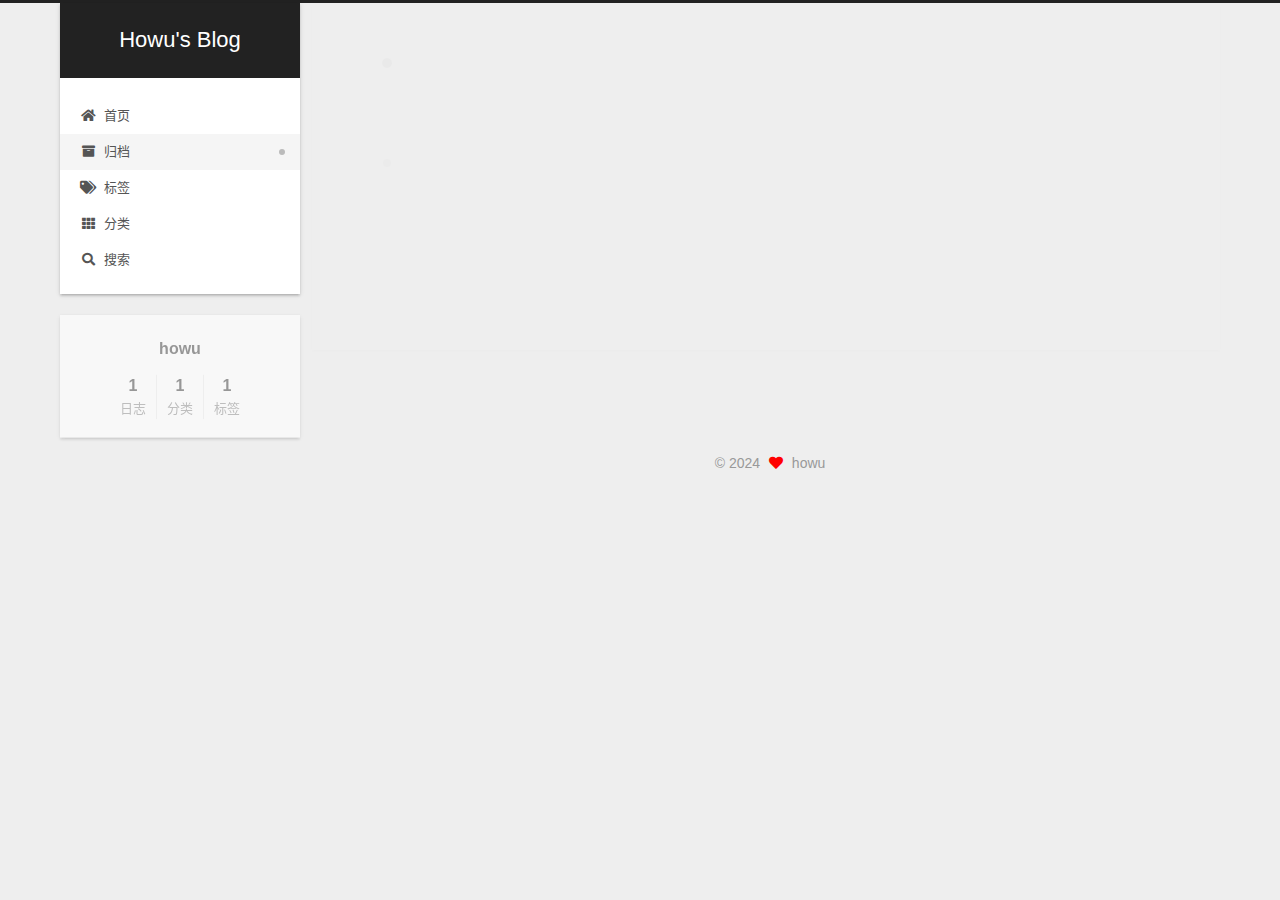
==== commit d0ba7263: "Site updated: 2024-10-05 22:07:21" ====
--- a/archives/index.html
+++ b/archives/index.html
@@ -1,5 +1,5 @@
 <!DOCTYPE html>
-<html lang="en">
+<html lang="zh-CN">
 <head>
   <meta charset="UTF-8">
 <meta name="viewport" content="width=device-width, initial-scale=1, maximum-scale=2">
@@ -17,15 +17,15 @@
 
 <script id="hexo-configurations">
     var NexT = window.NexT || {};
-    var CONFIG = {"hostname":"example.com","root":"/","scheme":"Muse","version":"7.8.0","exturl":false,"sidebar":{"position":"left","display":"post","padding":18,"offset":12,"onmobile":false},"copycode":{"enable":false,"show_result":false,"style":null},"back2top":{"enable":true,"sidebar":false,"scrollpercent":false},"bookmark":{"enable":false,"color":"#222","save":"auto"},"fancybox":false,"mediumzoom":false,"lazyload":false,"pangu":false,"comments":{"style":"tabs","active":null,"storage":true,"lazyload":false,"nav":null},"algolia":{"hits":{"per_page":10},"labels":{"input_placeholder":"Search for Posts","hits_empty":"We didn't find any results for the search: ${query}","hits_stats":"${hits} results found in ${time} ms"}},"localsearch":{"enable":false,"trigger":"auto","top_n_per_article":1,"unescape":false,"preload":false},"motion":{"enable":true,"async":false,"transition":{"post_block":"fadeIn","post_header":"slideDownIn","post_body":"slideDownIn","coll_header":"slideLeftIn","sidebar":"slideUpIn"}}};
+    var CONFIG = {"hostname":"example.com","root":"/","scheme":"Gemini","version":"7.8.0","exturl":false,"sidebar":{"position":"left","display":"post","padding":18,"offset":12,"onmobile":false},"copycode":{"enable":true,"show_result":true,"style":"mac"},"back2top":{"enable":true,"sidebar":false,"scrollpercent":true},"bookmark":{"enable":false,"color":"#222","save":"auto"},"fancybox":false,"mediumzoom":false,"lazyload":false,"pangu":false,"comments":{"style":"tabs","active":null,"storage":true,"lazyload":false,"nav":null},"algolia":{"hits":{"per_page":10},"labels":{"input_placeholder":"Search for Posts","hits_empty":"We didn't find any results for the search: ${query}","hits_stats":"${hits} results found in ${time} ms"}},"localsearch":{"enable":true,"trigger":"auto","top_n_per_article":1,"unescape":false,"preload":false},"motion":{"enable":true,"async":false,"transition":{"post_block":"fadeIn","post_header":"slideDownIn","post_body":"slideDownIn","coll_header":"slideLeftIn","sidebar":"slideUpIn"}},"path":"search.xml"};
   </script>
 
   <meta property="og:type" content="website">
-<meta property="og:title" content="Hexo">
+<meta property="og:title" content="Howu&#39;s Blog">
 <meta property="og:url" content="http://example.com/archives/index.html">
-<meta property="og:site_name" content="Hexo">
-<meta property="og:locale" content="en_US">
-<meta property="article:author" content="John Doe">
+<meta property="og:site_name" content="Howu&#39;s Blog">
+<meta property="og:locale" content="zh_CN">
+<meta property="article:author" content="howu">
 <meta name="twitter:card" content="summary">
 
 <link rel="canonical" href="http://example.com/archives/">
@@ -37,11 +37,11 @@
     sidebar: "",
     isHome : false,
     isPost : false,
-    lang   : 'en'
+    lang   : 'zh-CN'
   };
 </script>
 
-  <title>Archive | Hexo</title>
+  <title>归档 | Howu's Blog</title>
   
 
 
@@ -81,7 +81,7 @@
     <header class="header" itemscope itemtype="http://schema.org/WPHeader">
       <div class="header-inner"><div class="site-brand-container">
   <div class="site-nav-toggle">
-    <div class="toggle" aria-label="Toggle navigation bar">
+    <div class="toggle" aria-label="切换导航栏">
       <span class="toggle-line toggle-line-first"></span>
       <span class="toggle-line toggle-line-middle"></span>
       <span class="toggle-line toggle-line-last"></span>
@@ -92,13 +92,14 @@
 
     <a href="/" class="brand" rel="start">
       <span class="logo-line-before"><i></i></span>
-      <h1 class="site-title">Hexo</h1>
+      <h1 class="site-title">Howu's Blog</h1>
       <span class="logo-line-after"><i></i></span>
     </a>
   </div>
 
   <div class="site-nav-right">
     <div class="toggle popup-trigger">
+        <i class="fa fa-search fa-fw fa-lg"></i>
     </div>
   </div>
 </div>
@@ -110,19 +111,56 @@
   <ul id="menu" class="main-menu menu">
         <li class="menu-item menu-item-home">
 
-    <a href="/" rel="section"><i class="fa fa-home fa-fw"></i>Home</a>
+    <a href="/" rel="section"><i class="fa fa-home fa-fw"></i>首页</a>
 
   </li>
         <li class="menu-item menu-item-archives">
 
-    <a href="/archives/" rel="section"><i class="fa fa-archive fa-fw"></i>Archives</a>
+    <a href="/archives/" rel="section"><i class="fa fa-archive fa-fw"></i>归档</a>
 
   </li>
+        <li class="menu-item menu-item-tags">
+
+    <a href="/tags/" rel="section"><i class="fa fa-tags fa-fw"></i>标签</a>
+
+  </li>
+        <li class="menu-item menu-item-categories">
+
+    <a href="/categories/" rel="section"><i class="fa fa-th fa-fw"></i>分类</a>
+
+  </li>
+      <li class="menu-item menu-item-search">
+        <a role="button" class="popup-trigger"><i class="fa fa-search fa-fw"></i>搜索
+        </a>
+      </li>
   </ul>
 </nav>
 
 
 
+  <div class="search-pop-overlay">
+    <div class="popup search-popup">
+        <div class="search-header">
+  <span class="search-icon">
+    <i class="fa fa-search"></i>
+  </span>
+  <div class="search-input-container">
+    <input autocomplete="off" autocapitalize="off"
+           placeholder="搜索..." spellcheck="false"
+           type="search" class="search-input">
+  </div>
+  <span class="popup-btn-close">
+    <i class="fa fa-times-circle"></i>
+  </span>
+</div>
+<div id="search-result">
+  <div id="no-result">
+    <i class="fa fa-spinner fa-pulse fa-5x fa-fw"></i>
+  </div>
+</div>
+
+    </div>
+  </div>
 
 </div>
     </header>
@@ -148,7 +186,7 @@
   <div class="post-block">
     <div class="posts-collapse">
       <div class="collection-title">
-        <span class="collection-header">Um..! 1 post. Keep on posting.</span>
+        <span class="collection-header">嗯..! 目前共计 1 篇日志。 继续努力。</span>
       </div>
 
       
@@ -168,7 +206,7 @@
       </div>
 
       <div class="post-title">
-          <a class="post-title-link" href="/2024/10/05/docker/docker%E5%AD%A6%E4%B9%A0%E7%AC%94%E8%AE%B0/" itemprop="url">
+          <a class="post-title-link" href="/posts/177bfdaa/" itemprop="url">
             <span itemprop="name">docker学习笔记</span>
           </a>
       </div>
@@ -226,10 +264,10 @@
 
       <ul class="sidebar-nav motion-element">
         <li class="sidebar-nav-toc">
-          Table of Contents
+          文章目录
         </li>
         <li class="sidebar-nav-overview">
-          Overview
+          站点概览
         </li>
       </ul>
 
@@ -240,7 +278,7 @@
 
       <div class="site-overview-wrap sidebar-panel">
         <div class="site-author motion-element" itemprop="author" itemscope itemtype="http://schema.org/Person">
-  <p class="site-author-name" itemprop="name">John Doe</p>
+  <p class="site-author-name" itemprop="name">howu</p>
   <div class="site-description" itemprop="description"></div>
 </div>
 <div class="site-state-wrap motion-element">
@@ -249,18 +287,26 @@
           <a href="/archives/">
         
           <span class="site-state-item-count">1</span>
-          <span class="site-state-item-name">posts</span>
+          <span class="site-state-item-name">日志</span>
         </a>
       </div>
+      <div class="site-state-item site-state-categories">
+            <a href="/categories/">
+          
+        <span class="site-state-item-count">1</span>
+        <span class="site-state-item-name">分类</span></a>
+      </div>
       <div class="site-state-item site-state-tags">
+            <a href="/tags/">
+          
         <span class="site-state-item-count">1</span>
-        <span class="site-state-item-name">tags</span>
+        <span class="site-state-item-name">标签</span></a>
       </div>
   </nav>
 </div>
 
 
-
+<!-- recent posts -->
       </div>
 
     </div>
@@ -284,10 +330,8 @@
   <span class="with-love">
     <i class="fa fa-heart"></i>
   </span>
-  <span class="author" itemprop="copyrightHolder">John Doe</span>
-</div>
-  <div class="powered-by">Powered by <a href="https://hexo.io/" class="theme-link" rel="noopener" target="_blank">Hexo</a> & <a href="https://muse.theme-next.org/" class="theme-link" rel="noopener" target="_blank">NexT.Muse</a>
-  </div>
+  <span class="author" itemprop="copyrightHolder">howu</span>
+</div>
 
         
 
@@ -312,7 +356,7 @@
 <script src="/js/motion.js"></script>
 
 
-<script src="/js/schemes/muse.js"></script>
+<script src="/js/schemes/pisces.js"></script>
 
 
 <script src="/js/next-boot.js"></script>
@@ -323,6 +367,10 @@
   
 
 
+
+
+  
+<script src="/js/local-search.js"></script>
 
 
 
--- a/css/main.css
+++ b/css/main.css
@@ -1,5 +1,5 @@
 :root {
-  --body-bg-color: #fff;
+  --body-bg-color: #eee;
   --content-bg-color: #fff;
   --card-bg-color: #f5f5f5;
   --text-color: #555;
@@ -11,11 +11,11 @@
   --table-row-odd-bg-color: #f9f9f9;
   --table-row-hover-bg-color: #f5f5f5;
   --menu-item-bg-color: #f5f5f5;
-  --btn-default-bg: #222;
-  --btn-default-color: #fff;
-  --btn-default-border-color: #222;
-  --btn-default-hover-bg: #fff;
-  --btn-default-hover-color: #222;
+  --btn-default-bg: #fff;
+  --btn-default-color: #555;
+  --btn-default-border-color: #555;
+  --btn-default-hover-bg: #222;
+  --btn-default-hover-color: #fff;
   --btn-default-hover-border-color: #222;
 }
 html {
@@ -314,7 +314,7 @@
 .btn {
   background: var(--btn-default-bg);
   border: 2px solid var(--btn-default-border-color);
-  border-radius: 0;
+  border-radius: 2px;
   color: var(--btn-default-color);
   display: inline-block;
   font-size: 0.875em;
@@ -382,6 +382,51 @@
   transform: rotate(45deg);
   top: -5px;
 }
+.highlight-container {
+  position: relative;
+}
+.highlight-container:hover .copy-btn,
+.highlight-container .copy-btn:focus {
+  opacity: 1;
+}
+.copy-btn {
+  color: #333;
+  cursor: pointer;
+  line-height: 1.6;
+  opacity: 0;
+  padding: 2px 6px;
+  position: absolute;
+  transition-delay: 0s;
+  transition-duration: 0.2s;
+  transition-timing-function: ease-in-out;
+  color: #fff;
+  font-size: 14px;
+  right: 0;
+  top: 2px;
+}
+.highlight-container {
+  background: #21252b;
+  border-radius: 5px;
+  box-shadow: 0 10px 30px 0 rgba(0,0,0,0.4);
+  padding-top: 30px;
+}
+.highlight-container::before {
+  background: #fc625d;
+  border-radius: 50%;
+  box-shadow: 20px 0 #fdbc40, 40px 0 #35cd4b;
+  content: ' ';
+  height: 12px;
+  left: 12px;
+  margin-top: -20px;
+  position: absolute;
+  width: 12px;
+}
+.highlight-container .highlight {
+  border-radius: 0 0 5px 5px;
+}
+.highlight-container .highlight .table-container {
+  border-radius: 0 0 5px 5px;
+}
 .highlight,
 pre {
   background: #f7f7f7;
@@ -469,10 +514,10 @@
   text-shadow: none;
 }
 pre .deletion {
-  background: #fdd;
+  background: #800000;
 }
 pre .addition {
-  background: #dfd;
+  background: #008000;
 }
 pre .meta {
   color: #eab700;
@@ -921,16 +966,16 @@
 }
 .main-inner {
   margin: 0 auto;
-  width: 700px;
+  width: calc(100% - 20px);
 }
 @media (min-width: 1200px) {
   .main-inner {
-    width: 800px;
+    width: 1160px;
   }
 }
 @media (min-width: 1600px) {
   .main-inner {
-    width: 900px;
+    width: 73%;
   }
 }
 @media (max-width: 767px) {
@@ -943,16 +988,16 @@
 }
 .header-inner {
   margin: 0 auto;
-  width: 700px;
+  width: calc(100% - 20px);
 }
 @media (min-width: 1200px) {
   .header-inner {
-    width: 800px;
+    width: 1160px;
   }
 }
 @media (min-width: 1600px) {
   .header-inner {
-    width: 900px;
+    width: 73%;
   }
 }
 .site-brand-container {
@@ -991,7 +1036,7 @@
   margin: 0;
 }
 .site-subtitle {
-  color: #999;
+  color: #ddd;
   font-size: 0.8125em;
   margin: 10px 0;
 }
@@ -1136,22 +1181,22 @@
   display: inline-block;
 }
 .site-author-image {
-  border: 2px solid #333;
+  border: 1px solid #eee;
   display: block;
   margin: 0 auto;
-  max-width: 96px;
+  max-width: 120px;
   padding: 2px;
 }
 .site-author-name {
-  color: #f5f5f5;
-  font-weight: normal;
-  margin: 5px 0 0;
+  color: var(--text-color);
+  font-weight: 600;
+  margin: 0;
   text-align: center;
 }
 .site-description {
   color: #999;
-  font-size: 1em;
-  margin-top: 5px;
+  font-size: 0.8125em;
+  margin-top: 0;
   text-align: center;
 }
 .links-of-author {
@@ -1168,7 +1213,7 @@
 }
 .links-of-author a::before,
 .links-of-author span.exturl::before {
-  background: #545514;
+  background: #308fd0;
   border-radius: 50%;
   content: ' ';
   display: inline-block;
@@ -1246,7 +1291,7 @@
 }
 .sidebar-nav li {
   border-bottom: 1px solid transparent;
-  color: #666;
+  color: var(--text-color);
   cursor: pointer;
   display: inline-block;
   font-size: 0.875em;
@@ -1255,14 +1300,14 @@
   margin-left: 10px;
 }
 .sidebar-nav li:hover {
-  color: #f5f5f5;
+  color: #fc6423;
 }
 .sidebar-nav .sidebar-nav-active {
-  border-bottom-color: #87daff;
-  color: #87daff;
+  border-bottom-color: #fc6423;
+  color: #fc6423;
 }
 .sidebar-nav .sidebar-nav-active:hover {
-  color: #87daff;
+  color: #fc6423;
 }
 .sidebar-panel {
   display: none;
@@ -1291,7 +1336,7 @@
   }
 }
 .sidebar-toggle:hover .toggle-line {
-  background: #87daff;
+  background: #fc6423;
 }
 .post-toc {
   font-size: 0.875em;
@@ -1330,14 +1375,14 @@
   display: block;
 }
 .post-toc .nav .active > a {
-  border-bottom-color: #87daff;
-  color: #87daff;
+  border-bottom-color: #fc6423;
+  color: #fc6423;
 }
 .post-toc .nav .active-current > a {
-  color: #87daff;
+  color: #fc6423;
 }
 .post-toc .nav .active-current > a:hover {
-  color: #87daff;
+  color: #fc6423;
 }
 .site-state {
   display: flex;
@@ -1352,20 +1397,20 @@
   padding: 0 15px;
 }
 .site-state-item:not(:first-child) {
-  border-left: 1px solid #333;
+  border-left: 1px solid #eee;
 }
 .site-state-item a {
   border-bottom: none;
 }
 .site-state-item-count {
   display: block;
-  font-size: 1.25em;
+  font-size: 1em;
   font-weight: 600;
   text-align: center;
 }
 .site-state-item-name {
-  color: inherit;
-  font-size: 0.875em;
+  color: #999;
+  font-size: 0.8125em;
 }
 .footer {
   color: #999;
@@ -1382,16 +1427,16 @@
   box-sizing: border-box;
   margin: 0 auto;
   text-align: center;
-  width: 700px;
+  width: calc(100% - 20px);
 }
 @media (min-width: 1200px) {
   .footer-inner {
-    width: 800px;
+    width: 1160px;
   }
 }
 @media (min-width: 1600px) {
   .footer-inner {
-    width: 900px;
+    width: 73%;
   }
 }
 .languages {
@@ -1489,21 +1534,18 @@
   color: #fff;
   cursor: pointer;
   left: 30px;
-  opacity: 1;
+  opacity: 0.6;
   padding: 0 6px;
   position: fixed;
   transition-property: bottom;
   z-index: 1300;
-  width: 24px;
-}
-.back-to-top span {
-  display: none;
+  width: initial;
 }
 .back-to-top:hover {
-  color: #87daff;
+  color: #fc6423;
 }
 .back-to-top.back-to-top-on {
-  bottom: 19px;
+  bottom: 30px;
 }
 @media (max-width: 991px) {
   .back-to-top {
@@ -2141,151 +2183,525 @@
 .tag-cloud a:hover {
   color: var(--link-hover-color) !important;
 }
+.search-pop-overlay {
+  background: rgba(0,0,0,0);
+  height: 100%;
+  left: 0;
+  position: fixed;
+  top: 0;
+  transition: visibility 0s linear 0.2s, background 0.2s;
+  visibility: hidden;
+  width: 100%;
+  z-index: 1400;
+}
+.search-pop-overlay.search-active {
+  background: rgba(0,0,0,0.3);
+  transition: background 0.2s;
+  visibility: visible;
+}
+.search-popup {
+  background: var(--card-bg-color);
+  border-radius: 5px;
+  height: 80%;
+  left: calc(50% - 350px);
+  position: fixed;
+  top: 10%;
+  transform: scale(0);
+  transition: transform 0.2s;
+  width: 700px;
+  z-index: 1500;
+}
+.search-active .search-popup {
+  transform: scale(1);
+}
 @media (max-width: 767px) {
-  .header-inner,
-  .main-inner,
-  .footer-inner {
-    width: auto;
-  }
-}
-.header-inner {
-  padding-top: 100px;
-}
-@media (max-width: 767px) {
-  .header-inner {
-    padding-top: 50px;
-  }
-}
-.main-inner {
-  padding-bottom: 60px;
-}
-.content {
-  padding-top: 70px;
-}
-@media (max-width: 767px) {
-  .content {
-    padding-top: 35px;
-  }
-}
-embed {
-  display: block;
-  margin: 0 auto 25px auto;
-}
-.custom-logo .site-meta-headline {
-  text-align: center;
-}
-.custom-logo .site-title {
-  color: #222;
-  margin: 10px auto 0;
-}
-.custom-logo .site-title a {
-  border: 0;
-}
-.custom-logo-image {
-  background: #fff;
-  margin: 0 auto;
-  max-width: 150px;
-  padding: 5px;
-}
-.brand {
-  background: var(--btn-default-bg);
-}
-@media (max-width: 767px) {
-  .site-nav {
-    border-bottom: 1px solid #ddd;
-    border-top: 1px solid #ddd;
+  .search-popup {
+    border-radius: 0;
+    height: 100%;
     left: 0;
     margin: 0;
-    padding: 0;
+    top: 0;
     width: 100%;
   }
 }
-@media (max-width: 767px) {
-  .menu {
-    text-align: left;
-  }
-}
-.menu-item-active a,
-.menu .menu-item a:hover,
-.menu .menu-item span.exturl:hover {
+.search-popup .search-icon,
+.search-popup .popup-btn-close {
+  color: #999;
+  font-size: 18px;
+  padding: 0 10px;
+}
+.search-popup .popup-btn-close {
+  cursor: pointer;
+}
+.search-popup .popup-btn-close:hover .fa {
+  color: #222;
+}
+.search-popup .search-header {
+  background: #eee;
+  border-top-left-radius: 5px;
+  border-top-right-radius: 5px;
+  display: flex;
+  padding: 5px;
+}
+.search-popup input.search-input {
   background: transparent;
-  border-bottom: 1px solid var(--link-hover-color) !important;
-}
-@media (max-width: 767px) {
-  .menu-item-active a,
-  .menu .menu-item a:hover,
-  .menu .menu-item span.exturl:hover {
-    border-bottom: 1px dotted #ddd !important;
-  }
-}
-@media (max-width: 767px) {
-  .menu .menu-item {
-    margin: 0 10px;
-  }
+  border: 0;
+  outline: 0;
+  width: 100%;
+}
+.search-popup input.search-input::-webkit-search-cancel-button {
+  display: none;
+}
+.search-popup .search-input-container {
+  flex-grow: 1;
+  padding: 2px;
+}
+.search-popup ul.search-result-list {
+  margin: 0 5px;
+  padding: 0;
+  width: 100%;
+}
+.search-popup p.search-result {
+  border-bottom: 1px dashed #ccc;
+  padding: 5px 0;
+}
+.search-popup a.search-result-title {
+  font-weight: bold;
+}
+.search-popup .search-keyword {
+  border-bottom: 1px dashed #ff2a2a;
+  color: #ff2a2a;
+  font-weight: bold;
+}
+.search-popup #search-result {
+  display: flex;
+  height: calc(100% - 55px);
+  overflow: auto;
+  padding: 5px 25px;
+}
+.search-popup #no-result {
+  color: #ccc;
+  margin: auto;
+}
+.header {
+  margin: 0 auto;
+  position: relative;
+  width: calc(100% - 20px);
+}
+@media (min-width: 1200px) {
+  .header {
+    width: 1160px;
+  }
+}
+@media (min-width: 1600px) {
+  .header {
+    width: 73%;
+  }
+}
+@media (max-width: 991px) {
+  .header {
+    width: auto;
+  }
+}
+.header-inner {
+  background: var(--content-bg-color);
+  border-radius: initial;
+  box-shadow: 0 2px 2px 0 rgba(0,0,0,0.12), 0 3px 1px -2px rgba(0,0,0,0.06), 0 1px 5px 0 rgba(0,0,0,0.12);
+  overflow: hidden;
+  padding: 0;
+  position: absolute;
+  top: 0;
+  width: 240px;
+}
+@media (min-width: 1200px) {
+  .header-inner {
+    width: 240px;
+  }
+}
+@media (max-width: 991px) {
+  .header-inner {
+    border-radius: initial;
+    position: relative;
+    width: auto;
+  }
+}
+.main-inner {
+  align-items: flex-start;
+  display: flex;
+  justify-content: space-between;
+  flex-direction: row-reverse;
+}
+@media (max-width: 991px) {
+  .main-inner {
+    width: auto;
+  }
+}
+.content-wrap {
+  background: var(--content-bg-color);
+  border-radius: initial;
+  box-shadow: 0 2px 2px 0 rgba(0,0,0,0.12), 0 3px 1px -2px rgba(0,0,0,0.06), 0 1px 5px 0 rgba(0,0,0,0.12);
+  box-sizing: border-box;
+  padding: 40px;
+  width: calc(100% - 252px);
+}
+@media (max-width: 991px) {
+  .content-wrap {
+    border-radius: initial;
+    padding: 20px;
+    width: 100%;
+  }
+}
+.footer-inner {
+  padding-left: 260px;
+}
+.back-to-top {
+  left: auto;
+  right: 30px;
+}
+@media (max-width: 991px) {
+  .back-to-top {
+    right: 20px;
+  }
+}
+@media (max-width: 991px) {
+  .footer-inner {
+    padding-left: 0;
+    padding-right: 0;
+    width: auto;
+  }
+}
+.site-brand-container {
+  background: #222;
+}
+@media (max-width: 991px) {
+  .site-brand-container {
+    box-shadow: 0 0 16px rgba(0,0,0,0.5);
+  }
+}
+.site-meta {
+  padding: 20px 0;
+}
+.brand {
+  padding: 0;
+}
+.site-subtitle {
+  margin: 10px 10px 0;
+}
+.custom-logo-image {
+  margin-top: 20px;
+}
+@media (max-width: 991px) {
+  .custom-logo-image {
+    display: none;
+  }
+}
+@media (min-width: 768px) and (max-width: 991px) {
+  .site-nav-toggle,
+  .site-nav-right {
+    display: flex;
+    flex-direction: column;
+    justify-content: center;
+  }
+}
+.site-nav-toggle .toggle,
+.site-nav-right .toggle {
+  color: #fff;
+}
+.site-nav-toggle .toggle .toggle-line,
+.site-nav-right .toggle .toggle-line {
+  background: #fff;
+}
+@media (min-width: 768px) and (max-width: 991px) {
+  .site-nav {
+    display: none;
+  }
+}
+.menu .menu-item {
+  display: block;
+  margin: 0;
 }
 .menu .menu-item a,
 .menu .menu-item span.exturl {
-  border-bottom: 1px solid transparent;
-}
-@media (max-width: 767px) {
-  .menu .menu-item a,
-  .menu .menu-item span.exturl {
-    padding: 5px 10px;
-  }
-}
-@media (min-width: 768px) {
-  .menu .menu-item .fa,
-  .menu .menu-item .fab,
-  .menu .menu-item .far,
-  .menu .menu-item .fas {
-    display: block;
-    line-height: 2;
-    margin-right: 0;
-    width: 100%;
+  padding: 5px 20px;
+  position: relative;
+  text-align: left;
+  transition-property: background-color;
+}
+@media (max-width: 991px) {
+  .menu .menu-item.menu-item-search {
+    display: none;
   }
 }
 .menu .menu-item .badge {
-  background: #eee;
-  padding: 1px 4px;
+  background: #ccc;
+  border-radius: 10px;
+  color: #fff;
+  float: right;
+  padding: 2px 5px;
+  text-shadow: 1px 1px 0 rgba(0,0,0,0.1);
+  vertical-align: middle;
+}
+.main-menu .menu-item-active a::after {
+  background: #bbb;
+  border-radius: 50%;
+  content: ' ';
+  height: 6px;
+  margin-top: -3px;
+  position: absolute;
+  right: 15px;
+  top: 50%;
+  width: 6px;
 }
 .sub-menu {
-  margin: 10px 0;
+  background: var(--content-bg-color);
+  border-bottom: 1px solid #ddd;
+  margin: 0;
+  padding: 6px 0;
 }
 .sub-menu .menu-item {
   display: inline-block;
 }
+.sub-menu .menu-item a,
+.sub-menu .menu-item span.exturl {
+  background: transparent;
+  margin: 5px 10px;
+  padding: initial;
+}
+.sub-menu .menu-item a:hover,
+.sub-menu .menu-item span.exturl:hover {
+  background: transparent;
+  color: #fc6423;
+}
+.sub-menu .menu-item-active a {
+  border-bottom-color: #fc6423;
+  color: #fc6423;
+}
+.sub-menu .menu-item-active a:hover {
+  border-bottom-color: #fc6423;
+}
 .sidebar {
-  left: -320px;
-}
-.sidebar.sidebar-active {
-  left: 0;
-}
-.sidebar {
-  width: 320px;
-  z-index: 1200;
-  transition-delay: 0s;
-  transition-duration: 0.2s;
-  transition-timing-function: ease-out;
-}
-.sidebar a,
-.sidebar span.exturl {
-  border-bottom-color: #555;
-  color: #999;
-}
-.sidebar a:hover,
-.sidebar span.exturl:hover {
-  border-bottom-color: #eee;
-  color: #eee;
-}
-.links-of-blogroll-item {
-  padding: 2px 10px;
-}
-.links-of-blogroll-item a,
-.links-of-blogroll-item span.exturl {
+  background: var(--body-bg-color);
+  box-shadow: none;
+  margin-top: 100%;
+  position: static;
+  width: 240px;
+}
+@media (max-width: 991px) {
+  .sidebar {
+    display: none;
+  }
+}
+.sidebar-toggle {
+  display: none;
+}
+.sidebar-inner {
+  background: var(--content-bg-color);
+  border-radius: initial;
+  box-shadow: 0 2px 2px 0 rgba(0,0,0,0.12), 0 3px 1px -2px rgba(0,0,0,0.06), 0 1px 5px 0 rgba(0,0,0,0.12), 0 -1px 0.5px 0 rgba(0,0,0,0.09);
+  box-sizing: border-box;
+  color: var(--text-color);
+  width: 240px;
+  opacity: 0;
+}
+.sidebar-inner.affix {
+  position: fixed;
+  top: 12px;
+}
+.sidebar-inner.affix-bottom {
+  position: absolute;
+}
+.site-state-item {
+  padding: 0 10px;
+}
+.sidebar-button {
+  border-bottom: 1px dotted #ccc;
+  border-top: 1px dotted #ccc;
+  margin-top: 10px;
+  text-align: center;
+}
+.sidebar-button a {
+  border: 0;
+  color: #fc6423;
+  display: block;
+}
+.sidebar-button a:hover {
+  background: none;
+  border: 0;
+  color: #e34603;
+}
+.sidebar-button a:hover .fa,
+.sidebar-button a:hover .fab,
+.sidebar-button a:hover .far,
+.sidebar-button a:hover .fas {
+  color: #e34603;
+}
+.links-of-author {
+  display: flex;
+  flex-wrap: wrap;
+  margin-top: 10px;
+  justify-content: center;
+}
+.links-of-author-item {
+  margin: 5px 0 0;
+  width: 50%;
+}
+.links-of-author-item a,
+.links-of-author-item span.exturl {
   box-sizing: border-box;
   display: inline-block;
-  max-width: 280px;
+  margin-bottom: 0;
+  margin-right: 0;
+  max-width: 216px;
   overflow: hidden;
+  padding: 0 5px;
   text-overflow: ellipsis;
   white-space: nowrap;
 }
+.links-of-author-item a,
+.links-of-author-item span.exturl {
+  border-bottom: none;
+  display: block;
+  text-decoration: none;
+}
+.links-of-author-item a::before,
+.links-of-author-item span.exturl::before {
+  display: none;
+}
+.links-of-author-item a:hover,
+.links-of-author-item span.exturl:hover {
+  background: var(--body-bg-color);
+  border-radius: 4px;
+}
+.links-of-author-item .fa,
+.links-of-author-item .fab,
+.links-of-author-item .far,
+.links-of-author-item .fas {
+  margin-right: 2px;
+}
+.links-of-blogroll-item {
+  padding: 0;
+}
+.content-wrap {
+  background: initial;
+  box-shadow: initial;
+  padding: initial;
+}
+.post-block {
+  background: var(--content-bg-color);
+  border-radius: initial;
+  box-shadow: 0 2px 2px 0 rgba(0,0,0,0.12), 0 3px 1px -2px rgba(0,0,0,0.06), 0 1px 5px 0 rgba(0,0,0,0.12);
+  padding: 40px;
+}
+.post-block + .post-block {
+  border-radius: initial;
+  box-shadow: 0 2px 2px 0 rgba(0,0,0,0.12), 0 3px 1px -2px rgba(0,0,0,0.06), 0 1px 5px 0 rgba(0,0,0,0.12), 0 -1px 0.5px 0 rgba(0,0,0,0.09);
+  margin-top: 12px;
+}
+.comments {
+  background: var(--content-bg-color);
+  border-radius: initial;
+  box-shadow: 0 2px 2px 0 rgba(0,0,0,0.12), 0 3px 1px -2px rgba(0,0,0,0.06), 0 1px 5px 0 rgba(0,0,0,0.12), 0 -1px 0.5px 0 rgba(0,0,0,0.09);
+  margin-top: 12px;
+  padding: 40px;
+}
+.tabs-comment {
+  margin-top: 1em;
+}
+.content {
+  padding-top: initial;
+}
+.post-eof {
+  display: none;
+}
+.pagination {
+  background: var(--content-bg-color);
+  border-radius: initial;
+  border-top: initial;
+  box-shadow: 0 2px 2px 0 rgba(0,0,0,0.12), 0 3px 1px -2px rgba(0,0,0,0.06), 0 1px 5px 0 rgba(0,0,0,0.12), 0 -1px 0.5px 0 rgba(0,0,0,0.09);
+  margin: 12px 0 0;
+  padding: 10px 0 10px;
+}
+.pagination .prev,
+.pagination .next,
+.pagination .page-number {
+  margin-bottom: initial;
+  top: initial;
+}
+.main {
+  padding-bottom: initial;
+}
+.footer {
+  bottom: auto;
+}
+.sub-menu {
+  border-bottom: initial;
+  box-shadow: 0 2px 2px 0 rgba(0,0,0,0.12), 0 3px 1px -2px rgba(0,0,0,0.06), 0 1px 5px 0 rgba(0,0,0,0.12);
+}
+.sub-menu + .content .post-block {
+  box-shadow: 0 2px 2px 0 rgba(0,0,0,0.12), 0 3px 1px -2px rgba(0,0,0,0.06), 0 1px 5px 0 rgba(0,0,0,0.12), 0 -1px 0.5px 0 rgba(0,0,0,0.09);
+  margin-top: 12px;
+}
+@media (min-width: 768px) and (max-width: 991px) {
+  .sub-menu + .content .post-block {
+    margin-top: 10px;
+  }
+}
+@media (max-width: 767px) {
+  .sub-menu + .content .post-block {
+    margin-top: 8px;
+  }
+}
+.post-body h1,
+.post-body h2 {
+  border-bottom: 1px solid #eee;
+}
+.post-body h3 {
+  border-bottom: 1px dotted #eee;
+}
+@media (min-width: 768px) and (max-width: 991px) {
+  .content-wrap {
+    padding: 10px;
+  }
+  .posts-expand .post-button {
+    margin-top: 20px;
+  }
+  .post-block {
+    border-radius: initial;
+    box-shadow: 0 2px 2px 0 rgba(0,0,0,0.12), 0 3px 1px -2px rgba(0,0,0,0.06), 0 1px 5px 0 rgba(0,0,0,0.12), 0 -1px 0.5px 0 rgba(0,0,0,0.09);
+    padding: 20px;
+  }
+  .post-block + .post-block {
+    margin-top: 10px;
+  }
+  .comments {
+    margin-top: 10px;
+    padding: 10px 20px;
+  }
+  .pagination {
+    margin: 10px 0 0;
+  }
+}
+@media (max-width: 767px) {
+  .content-wrap {
+    padding: 8px;
+  }
+  .posts-expand .post-button {
+    margin: 12px 0;
+  }
+  .post-block {
+    border-radius: initial;
+    box-shadow: 0 2px 2px 0 rgba(0,0,0,0.12), 0 3px 1px -2px rgba(0,0,0,0.06), 0 1px 5px 0 rgba(0,0,0,0.12), 0 -1px 0.5px 0 rgba(0,0,0,0.09);
+    min-height: auto;
+    padding: 12px;
+  }
+  .post-block + .post-block {
+    margin-top: 8px;
+  }
+  .comments {
+    margin-top: 8px;
+    padding: 10px 12px;
+  }
+  .pagination {
+    margin: 8px 0 0;
+  }
+}
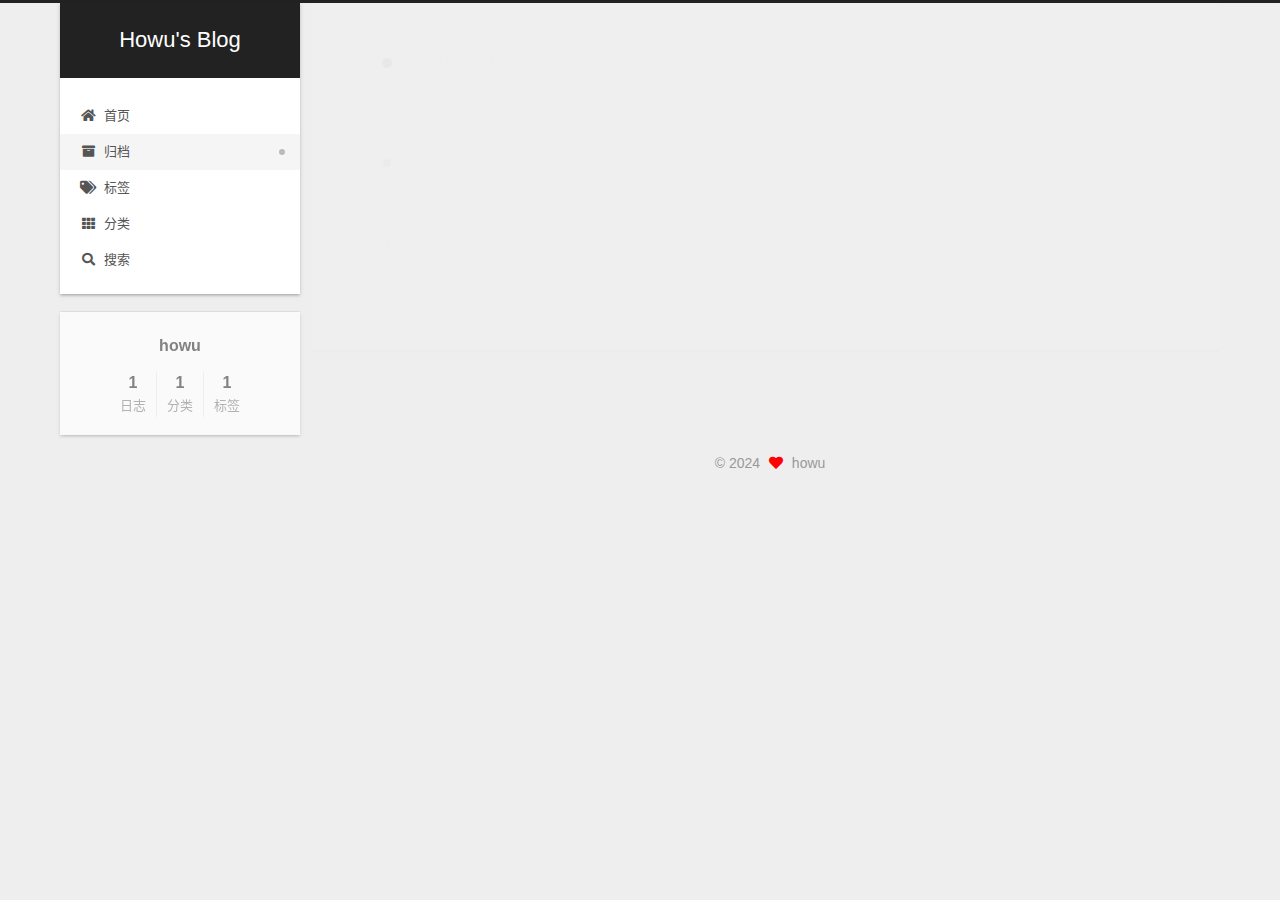
==== commit 1b66d0ad: "Site updated: 2024-10-06 10:08:54" ====
--- a/archives/index.html
+++ b/archives/index.html
@@ -17,18 +17,18 @@
 
 <script id="hexo-configurations">
     var NexT = window.NexT || {};
-    var CONFIG = {"hostname":"example.com","root":"/","scheme":"Gemini","version":"7.8.0","exturl":false,"sidebar":{"position":"left","display":"post","padding":18,"offset":12,"onmobile":false},"copycode":{"enable":true,"show_result":true,"style":"mac"},"back2top":{"enable":true,"sidebar":false,"scrollpercent":true},"bookmark":{"enable":false,"color":"#222","save":"auto"},"fancybox":false,"mediumzoom":false,"lazyload":false,"pangu":false,"comments":{"style":"tabs","active":null,"storage":true,"lazyload":false,"nav":null},"algolia":{"hits":{"per_page":10},"labels":{"input_placeholder":"Search for Posts","hits_empty":"We didn't find any results for the search: ${query}","hits_stats":"${hits} results found in ${time} ms"}},"localsearch":{"enable":true,"trigger":"auto","top_n_per_article":1,"unescape":false,"preload":false},"motion":{"enable":true,"async":false,"transition":{"post_block":"fadeIn","post_header":"slideDownIn","post_body":"slideDownIn","coll_header":"slideLeftIn","sidebar":"slideUpIn"}},"path":"search.xml"};
+    var CONFIG = {"hostname":"howu911.github.io","root":"/","scheme":"Gemini","version":"7.8.0","exturl":false,"sidebar":{"position":"left","display":"post","padding":18,"offset":12,"onmobile":false},"copycode":{"enable":true,"show_result":true,"style":"mac"},"back2top":{"enable":true,"sidebar":false,"scrollpercent":true},"bookmark":{"enable":false,"color":"#222","save":"auto"},"fancybox":false,"mediumzoom":false,"lazyload":false,"pangu":false,"comments":{"style":"tabs","active":null,"storage":true,"lazyload":false,"nav":null},"algolia":{"hits":{"per_page":10},"labels":{"input_placeholder":"Search for Posts","hits_empty":"We didn't find any results for the search: ${query}","hits_stats":"${hits} results found in ${time} ms"}},"localsearch":{"enable":true,"trigger":"auto","top_n_per_article":1,"unescape":false,"preload":false},"motion":{"enable":true,"async":false,"transition":{"post_block":"fadeIn","post_header":"slideDownIn","post_body":"slideDownIn","coll_header":"slideLeftIn","sidebar":"slideUpIn"}},"path":"search.xml"};
   </script>
 
   <meta property="og:type" content="website">
 <meta property="og:title" content="Howu&#39;s Blog">
-<meta property="og:url" content="http://example.com/archives/index.html">
+<meta property="og:url" content="https://howu911.github.io/archives/index.html">
 <meta property="og:site_name" content="Howu&#39;s Blog">
 <meta property="og:locale" content="zh_CN">
 <meta property="article:author" content="howu">
 <meta name="twitter:card" content="summary">
 
-<link rel="canonical" href="http://example.com/archives/">
+<link rel="canonical" href="https://howu911.github.io/archives/">
 
 
 <script id="page-configurations">
--- a/css/main.css
+++ b/css/main.css
@@ -1213,7 +1213,7 @@
 }
 .links-of-author a::before,
 .links-of-author span.exturl::before {
-  background: #308fd0;
+  background: #adb877;
   border-radius: 50%;
   content: ' ';
   display: inline-block;
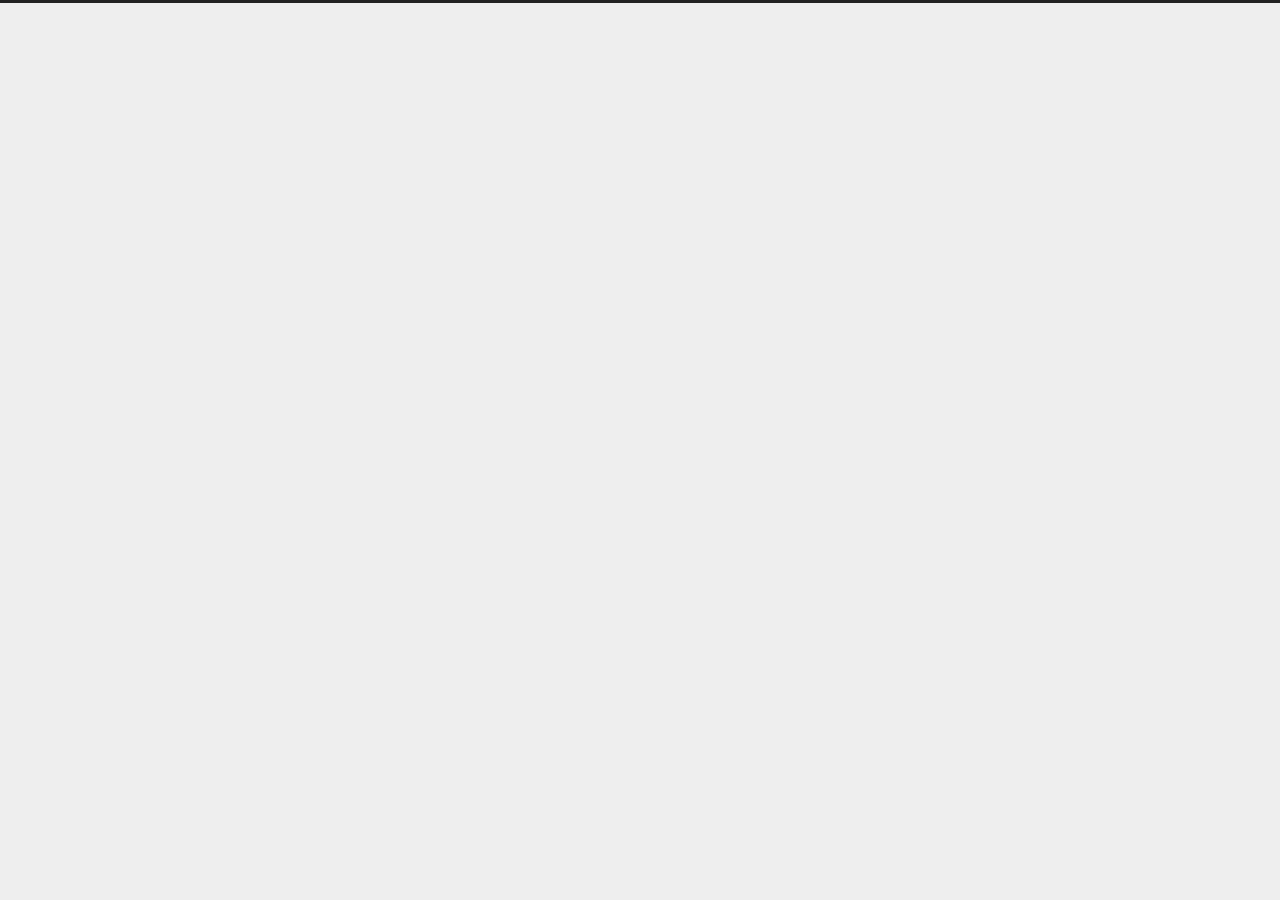
==== commit bd326c36: "Site updated: 2024-10-07 11:15:39" ====
--- a/archives/index.html
+++ b/archives/index.html
@@ -2,9 +2,9 @@
 <html lang="zh-CN">
 <head>
   <meta charset="UTF-8">
-<meta name="viewport" content="width=device-width, initial-scale=1, maximum-scale=2">
-<meta name="theme-color" content="#222">
-<meta name="generator" content="Hexo 7.3.0">
+<meta name="viewport" content="width=device-width">
+<meta name="theme-color" content="#222"><meta name="generator" content="Hexo 7.3.0">
+
   <link rel="apple-touch-icon" sizes="180x180" href="/images/apple-touch-icon-next.png">
   <link rel="icon" type="image/png" sizes="32x32" href="/images/favicon-32x32-next.png">
   <link rel="icon" type="image/png" sizes="16x16" href="/images/favicon-16x16-next.png">
@@ -13,14 +13,13 @@
 <link rel="stylesheet" href="/css/main.css">
 
 
-<link rel="stylesheet" href="/lib/font-awesome/css/all.min.css">
-
-<script id="hexo-configurations">
-    var NexT = window.NexT || {};
-    var CONFIG = {"hostname":"howu911.github.io","root":"/","scheme":"Gemini","version":"7.8.0","exturl":false,"sidebar":{"position":"left","display":"post","padding":18,"offset":12,"onmobile":false},"copycode":{"enable":true,"show_result":true,"style":"mac"},"back2top":{"enable":true,"sidebar":false,"scrollpercent":true},"bookmark":{"enable":false,"color":"#222","save":"auto"},"fancybox":false,"mediumzoom":false,"lazyload":false,"pangu":false,"comments":{"style":"tabs","active":null,"storage":true,"lazyload":false,"nav":null},"algolia":{"hits":{"per_page":10},"labels":{"input_placeholder":"Search for Posts","hits_empty":"We didn't find any results for the search: ${query}","hits_stats":"${hits} results found in ${time} ms"}},"localsearch":{"enable":true,"trigger":"auto","top_n_per_article":1,"unescape":false,"preload":false},"motion":{"enable":true,"async":false,"transition":{"post_block":"fadeIn","post_header":"slideDownIn","post_body":"slideDownIn","coll_header":"slideLeftIn","sidebar":"slideUpIn"}},"path":"search.xml"};
-  </script>
-
-  <meta property="og:type" content="website">
+
+<link rel="stylesheet" href="https://cdnjs.cloudflare.com/ajax/libs/font-awesome/6.6.0/css/all.min.css" integrity="sha256-5eIC48iZUHmSlSUz9XtjRyK2mzQkHScZY1WdMaoz74E=" crossorigin="anonymous">
+  <link rel="stylesheet" href="https://cdnjs.cloudflare.com/ajax/libs/animate.css/3.1.1/animate.min.css" integrity="sha256-PR7ttpcvz8qrF57fur/yAx1qXMFJeJFiA6pSzWi0OIE=" crossorigin="anonymous">
+
+<script class="next-config" data-name="main" type="application/json">{"hostname":"howu911.github.io","root":"/","images":"/images","scheme":"Gemini","darkmode":false,"version":"8.21.0","exturl":false,"sidebar":{"position":"left","width_expanded":320,"width_dual_column":240,"display":"post","padding":18,"offset":12},"hljswrap":true,"copycode":{"enable":true,"style":"mac"},"fold":{"enable":false,"height":500},"bookmark":{"enable":false,"color":"#222","save":"auto"},"mediumzoom":false,"lazyload":false,"pangu":false,"comments":{"style":"tabs","active":null,"storage":true,"lazyload":false,"nav":null},"stickytabs":false,"motion":{"enable":true,"async":false,"transition":{"menu_item":"fadeInDown","post_block":"fadeIn","post_header":"fadeInDown","post_body":"fadeInDown","coll_header":"fadeInLeft","sidebar":"fadeInUp"}},"i18n":{"placeholder":"搜索...","empty":"没有找到任何搜索结果：${query}","hits_time":"找到 ${hits} 个搜索结果（用时 ${time} 毫秒）","hits":"找到 ${hits} 个搜索结果"},"path":"/search.xml","localsearch":{"enable":true,"top_n_per_article":1,"unescape":false,"preload":false}}</script><script src="/js/config.js"></script>
+
+    <meta property="og:type" content="website">
 <meta property="og:title" content="Howu&#39;s Blog">
 <meta property="og:url" content="https://howu911.github.io/archives/index.html">
 <meta property="og:site_name" content="Howu&#39;s Blog">
@@ -28,21 +27,18 @@
 <meta property="article:author" content="howu">
 <meta name="twitter:card" content="summary">
 
+
 <link rel="canonical" href="https://howu911.github.io/archives/">
 
 
-<script id="page-configurations">
-  // https://hexo.io/docs/variables.html
-  CONFIG.page = {
-    sidebar: "",
-    isHome : false,
-    isPost : false,
-    lang   : 'zh-CN'
-  };
-</script>
-
-  <title>归档 | Howu's Blog</title>
-  
+
+<script class="next-config" data-name="page" type="application/json">{"sidebar":"","isHome":false,"isPost":false,"lang":"zh-CN","comments":"","permalink":"","path":"archives/index.html","title":""}</script>
+
+<script class="next-config" data-name="calendar" type="application/json">""</script>
+<title>归档 | Howu's Blog</title>
+  
+
+
 
 
 
@@ -50,55 +46,35 @@
 
 
   <noscript>
-  <style>
-  .use-motion .brand,
-  .use-motion .menu-item,
-  .sidebar-inner,
-  .use-motion .post-block,
-  .use-motion .pagination,
-  .use-motion .comments,
-  .use-motion .post-header,
-  .use-motion .post-body,
-  .use-motion .collection-header { opacity: initial; }
-
-  .use-motion .site-title,
-  .use-motion .site-subtitle {
-    opacity: initial;
-    top: initial;
-  }
-
-  .use-motion .logo-line-before i { left: initial; }
-  .use-motion .logo-line-after i { right: initial; }
-  </style>
-</noscript>
-
+    <link rel="stylesheet" href="/css/noscript.css">
+  </noscript>
 </head>
 
-<body itemscope itemtype="http://schema.org/WebPage">
-  <div class="container use-motion">
-    <div class="headband"></div>
-
-    <header class="header" itemscope itemtype="http://schema.org/WPHeader">
-      <div class="header-inner"><div class="site-brand-container">
+<body itemscope itemtype="http://schema.org/WebPage" class="use-motion">
+  <div class="headband"></div>
+
+  <main class="main">
+    <div class="column">
+      <header class="header" itemscope itemtype="http://schema.org/WPHeader"><div class="site-brand-container">
   <div class="site-nav-toggle">
-    <div class="toggle" aria-label="切换导航栏">
-      <span class="toggle-line toggle-line-first"></span>
-      <span class="toggle-line toggle-line-middle"></span>
-      <span class="toggle-line toggle-line-last"></span>
+    <div class="toggle" aria-label="切换导航栏" role="button">
+        <span class="toggle-line"></span>
+        <span class="toggle-line"></span>
+        <span class="toggle-line"></span>
     </div>
   </div>
 
   <div class="site-meta">
 
     <a href="/" class="brand" rel="start">
-      <span class="logo-line-before"><i></i></span>
+      <i class="logo-line"></i>
       <h1 class="site-title">Howu's Blog</h1>
-      <span class="logo-line-after"><i></i></span>
+      <i class="logo-line"></i>
     </a>
   </div>
 
   <div class="site-nav-right">
-    <div class="toggle popup-trigger">
+    <div class="toggle popup-trigger" aria-label="搜索" role="button">
         <i class="fa fa-search fa-fw fa-lg"></i>
     </div>
   </div>
@@ -106,29 +82,8 @@
 
 
 
-
 <nav class="site-nav">
-  <ul id="menu" class="main-menu menu">
-        <li class="menu-item menu-item-home">
-
-    <a href="/" rel="section"><i class="fa fa-home fa-fw"></i>首页</a>
-
-  </li>
-        <li class="menu-item menu-item-archives">
-
-    <a href="/archives/" rel="section"><i class="fa fa-archive fa-fw"></i>归档</a>
-
-  </li>
-        <li class="menu-item menu-item-tags">
-
-    <a href="/tags/" rel="section"><i class="fa fa-tags fa-fw"></i>标签</a>
-
-  </li>
-        <li class="menu-item menu-item-categories">
-
-    <a href="/categories/" rel="section"><i class="fa fa-th fa-fw"></i>分类</a>
-
-  </li>
+  <ul class="main-menu menu"><li class="menu-item menu-item-home"><a href="/" rel="section"><i class="fa fa-home fa-fw"></i>首页</a></li><li class="menu-item menu-item-tags"><a href="/tags/" rel="section"><i class="fa fa-tags fa-fw"></i>标签</a></li><li class="menu-item menu-item-categories"><a href="/categories/" rel="section"><i class="fa fa-th fa-fw"></i>分类</a></li><li class="menu-item menu-item-archives"><a href="/archives/" rel="section"><i class="fa fa-archive fa-fw"></i>归档</a></li>
       <li class="menu-item menu-item-search">
         <a role="button" class="popup-trigger"><i class="fa fa-search fa-fw"></i>搜索
         </a>
@@ -140,129 +95,34 @@
 
   <div class="search-pop-overlay">
     <div class="popup search-popup">
-        <div class="search-header">
-  <span class="search-icon">
-    <i class="fa fa-search"></i>
-  </span>
-  <div class="search-input-container">
-    <input autocomplete="off" autocapitalize="off"
-           placeholder="搜索..." spellcheck="false"
-           type="search" class="search-input">
-  </div>
-  <span class="popup-btn-close">
-    <i class="fa fa-times-circle"></i>
-  </span>
-</div>
-<div id="search-result">
-  <div id="no-result">
-    <i class="fa fa-spinner fa-pulse fa-5x fa-fw"></i>
-  </div>
-</div>
-
-    </div>
-  </div>
-
-</div>
-    </header>
-
-    
-  <div class="back-to-top">
-    <i class="fa fa-arrow-up"></i>
-    <span>0%</span>
-  </div>
-
-
-    <main class="main">
-      <div class="main-inner">
-        <div class="content-wrap">
-          
-
-          <div class="content archive">
-            
-
-  
-  
-  
-  <div class="post-block">
-    <div class="posts-collapse">
-      <div class="collection-title">
-        <span class="collection-header">嗯..! 目前共计 1 篇日志。 继续努力。</span>
-      </div>
-
-      
-    <div class="collection-year">
-      <span class="collection-header">2024</span>
-    </div>
-
-  <article itemscope itemtype="http://schema.org/Article">
-    <header class="post-header">
-
-      <div class="post-meta">
-        <time itemprop="dateCreated"
-              datetime="2024-10-05T16:20:26+08:00"
-              content="2024-10-05">
-          10-05
-        </time>
-      </div>
-
-      <div class="post-title">
-          <a class="post-title-link" href="/posts/177bfdaa/" itemprop="url">
-            <span itemprop="name">docker学习笔记</span>
-          </a>
-      </div>
-
-    </header>
-  </article>
-
-
-    </div>
-  </div>
-  
-  
-  
-
-  
-
-
-
-          </div>
-          
-
-<script>
-  window.addEventListener('tabs:register', () => {
-    let { activeClass } = CONFIG.comments;
-    if (CONFIG.comments.storage) {
-      activeClass = localStorage.getItem('comments_active') || activeClass;
-    }
-    if (activeClass) {
-      let activeTab = document.querySelector(`a[href="#comment-${activeClass}"]`);
-      if (activeTab) {
-        activeTab.click();
-      }
-    }
-  });
-  if (CONFIG.comments.storage) {
-    window.addEventListener('tabs:click', event => {
-      if (!event.target.matches('.tabs-comment .tab-content .tab-pane')) return;
-      let commentClass = event.target.classList[1];
-      localStorage.setItem('comments_active', commentClass);
-    });
-  }
-</script>
-
+      <div class="search-header">
+        <span class="search-icon">
+          <i class="fa fa-search"></i>
+        </span>
+        <div class="search-input-container">
+          <input autocomplete="off" autocapitalize="off" maxlength="80"
+                placeholder="搜索..." spellcheck="false"
+                type="search" class="search-input">
         </div>
-          
-  
-  <div class="toggle sidebar-toggle">
-    <span class="toggle-line toggle-line-first"></span>
-    <span class="toggle-line toggle-line-middle"></span>
-    <span class="toggle-line toggle-line-last"></span>
-  </div>
-
+        <span class="popup-btn-close" role="button">
+          <i class="fa fa-times-circle"></i>
+        </span>
+      </div>
+      <div class="search-result-container">
+        <div class="search-result-icon">
+          <i class="fa fa-spinner fa-pulse fa-5x"></i>
+        </div>
+      </div>
+    </div>
+  </div>
+
+</header>
+        
+  
   <aside class="sidebar">
-    <div class="sidebar-inner">
-
-      <ul class="sidebar-nav motion-element">
+
+    <div class="sidebar-inner sidebar-overview-active">
+      <ul class="sidebar-nav">
         <li class="sidebar-nav-toc">
           文章目录
         </li>
@@ -271,122 +131,173 @@
         </li>
       </ul>
 
-      <!--noindex-->
-      <div class="post-toc-wrap sidebar-panel">
-      </div>
-      <!--/noindex-->
-
-      <div class="site-overview-wrap sidebar-panel">
-        <div class="site-author motion-element" itemprop="author" itemscope itemtype="http://schema.org/Person">
+      <div class="sidebar-panel-container">
+        <!--noindex-->
+        <div class="post-toc-wrap sidebar-panel">
+        </div>
+        <!--/noindex-->
+
+        <div class="site-overview-wrap sidebar-panel">
+          <div class="site-author animated" itemprop="author" itemscope itemtype="http://schema.org/Person">
   <p class="site-author-name" itemprop="name">howu</p>
   <div class="site-description" itemprop="description"></div>
 </div>
-<div class="site-state-wrap motion-element">
+<div class="site-state-wrap animated">
   <nav class="site-state">
       <div class="site-state-item site-state-posts">
-          <a href="/archives/">
-        
+        <a href="/archives/">
           <span class="site-state-item-count">1</span>
           <span class="site-state-item-name">日志</span>
         </a>
       </div>
       <div class="site-state-item site-state-categories">
-            <a href="/categories/">
-          
+          <a href="/categories/">
         <span class="site-state-item-count">1</span>
         <span class="site-state-item-name">分类</span></a>
       </div>
       <div class="site-state-item site-state-tags">
-            <a href="/tags/">
-          
+          <a href="/tags/">
         <span class="site-state-item-count">1</span>
         <span class="site-state-item-name">标签</span></a>
       </div>
   </nav>
 </div>
 
-
-<!-- recent posts -->
-      </div>
-
-    </div>
+        </div>
+      </div>
+    </div>
+
+    
   </aside>
-  <div id="sidebar-dimmer"></div>
-
-
-      </div>
-    </main>
-
-    <footer class="footer">
-      <div class="footer-inner">
-        
-
-        
-
-<div class="copyright">
-  
-  &copy; 
-  <span itemprop="copyrightYear">2024</span>
-  <span class="with-love">
-    <i class="fa fa-heart"></i>
-  </span>
-  <span class="author" itemprop="copyrightHolder">howu</span>
+
+
+    </div>
+
+    <div class="main-inner archive posts-collapse">
+
+
+  
+  
+  
+  <div class="post-block">
+    <div class="post-content">
+      <div class="collection-title">
+        <span class="collection-header">嗯..! 目前共计 1 篇日志。 继续努力。</span>
+      </div>
+
+      
+    <div class="collection-year">
+      <span class="collection-header">2024<span class="collection-year-count">1</span></span>
+    </div>
+
+  <article itemscope itemtype="http://schema.org/Article">
+    <header class="post-header">
+      <div class="post-meta-container">
+        <time itemprop="dateCreated"
+              datetime="2024-10-05T16:20:26+08:00"
+              content="2024-10-05">
+          10-05
+        </time>
+      </div>
+
+      <div class="post-title">
+          <a class="post-title-link" href="/posts/177bfdaa/" itemprop="url">
+            <span itemprop="name">docker学习笔记</span>
+          </a>
+      </div>
+
+      
+    </header>
+  </article>
+
+
+    </div>
+  </div>
+  
+  
+  
+
 </div>
-
-        
-
-
-
-
-
-
-
-
-      </div>
-    </footer>
-  </div>
-
-  
-  <script src="/lib/anime.min.js"></script>
-  <script src="/lib/velocity/velocity.min.js"></script>
-  <script src="/lib/velocity/velocity.ui.min.js"></script>
-
-<script src="/js/utils.js"></script>
-
-<script src="/js/motion.js"></script>
-
-
-<script src="/js/schemes/pisces.js"></script>
-
-
-<script src="/js/next-boot.js"></script>
-
-
-
-
-  
-
-
-
-
-  
-<script src="/js/local-search.js"></script>
-
-
-
-
-
-
-
-
-
-
-
-
-
-  
-
-  
+  </main>
+
+  <footer class="footer">
+    <div class="footer-inner">
+
+  <div class="copyright">
+    &copy; 
+    <span itemprop="copyrightYear">2024</span>
+    <span class="with-love">
+      <i class="fa fa-heart"></i>
+    </span>
+    <span class="author" itemprop="copyrightHolder">howu</span>
+  </div>
+
+    </div>
+  </footer>
+
+  
+  <div class="toggle sidebar-toggle" role="button">
+    <span class="toggle-line"></span>
+    <span class="toggle-line"></span>
+    <span class="toggle-line"></span>
+  </div>
+  <div class="sidebar-dimmer"></div>
+  <div class="back-to-top" role="button" aria-label="返回顶部">
+    <i class="fa fa-arrow-up fa-lg"></i>
+    <span>0%</span>
+  </div>
+
+<noscript>
+  <div class="noscript-warning">Theme NexT works best with JavaScript enabled</div>
+</noscript>
+
+
+  
+  <script src="https://cdnjs.cloudflare.com/ajax/libs/animejs/3.2.1/anime.min.js" integrity="sha256-XL2inqUJaslATFnHdJOi9GfQ60on8Wx1C2H8DYiN1xY=" crossorigin="anonymous"></script>
+<script src="/js/comments.js"></script><script src="/js/utils.js"></script><script src="/js/motion.js"></script><script src="/js/sidebar.js"></script><script src="/js/next-boot.js"></script>
+
+  <script src="https://cdnjs.cloudflare.com/ajax/libs/hexo-generator-searchdb/1.4.1/search.js" integrity="sha256-1kfA5uHPf65M5cphT2dvymhkuyHPQp5A53EGZOnOLmc=" crossorigin="anonymous"></script>
+<script src="/js/third-party/search/local-search.js"></script>
+
+
+
+
+
+
+
+  
+
+
+
+
+<script class="next-config" data-name="giscus" type="application/json">{"enable":true,"repo":"howu911/blog-comments","repo_id":"R_kgDOM75Hug","category":"Announcements","category_id":"DIC_kwDOM75Hus4CjHIc","mapping":"pathname","strict":0,"reactions_enabled":1,"emit_metadata":1,"theme":"light","lang":"en","crossorigin":"anonymous","input_position":"bottom","loading":"lazy"}</script>
+
+<script>
+document.addEventListener('page:loaded', () => {
+  if (!CONFIG.page.comments) return;
+
+  NexT.utils.loadComments('.giscus-container')
+    .then(() => NexT.utils.getScript('https://giscus.app/client.js', {
+      attributes: {
+        async                   : true,
+        crossOrigin             : 'anonymous',
+        'data-repo'             : CONFIG.giscus.repo,
+        'data-repo-id'          : CONFIG.giscus.repo_id,
+        'data-category'         : CONFIG.giscus.category,
+        'data-category-id'      : CONFIG.giscus.category_id,
+        'data-mapping'          : CONFIG.giscus.mapping,
+        'data-strict'           : CONFIG.giscus.strict,
+        'data-reactions-enabled': CONFIG.giscus.reactions_enabled,
+        'data-emit-metadata'    : CONFIG.giscus.emit_metadata,
+        'data-theme'            : CONFIG.giscus.theme,
+        'data-lang'             : CONFIG.giscus.lang,
+        'data-input-position'   : CONFIG.giscus.input_position,
+        'data-loading'          : CONFIG.giscus.loading
+      },
+      parentNode: document.querySelector('.giscus-container')
+    }));
+});
+</script>
 
 </body>
 </html>
--- a/css/main.css
+++ b/css/main.css
@@ -3,6 +3,8 @@
   --content-bg-color: #fff;
   --card-bg-color: #f5f5f5;
   --text-color: #555;
+  --selection-bg: #262a30;
+  --selection-color: #eee;
   --blockquote-color: #666;
   --link-color: #555;
   --link-hover-color: #222;
@@ -11,12 +13,18 @@
   --table-row-odd-bg-color: #f9f9f9;
   --table-row-hover-bg-color: #f5f5f5;
   --menu-item-bg-color: #f5f5f5;
+  --theme-color: #222;
   --btn-default-bg: #fff;
   --btn-default-color: #555;
   --btn-default-border-color: #555;
   --btn-default-hover-bg: #222;
   --btn-default-hover-color: #fff;
   --btn-default-hover-border-color: #222;
+  --highlight-background: #f3f3f3;
+  --highlight-foreground: #444;
+  --highlight-gutter-background: #e1e1e1;
+  --highlight-gutter-foreground: #555;
+  color-scheme: light;
 }
 html {
   line-height: 1.15; /* 1 */
@@ -167,8 +175,8 @@
   display: none;
 }
 ::selection {
-  background: #262a30;
-  color: #eee;
+  background: var(--selection-bg);
+  color: var(--selection-color);
 }
 html,
 body {
@@ -176,16 +184,14 @@
 }
 body {
   background: var(--body-bg-color);
+  box-sizing: border-box;
   color: var(--text-color);
-  font-family: 'Lato', "PingFang SC", "Microsoft YaHei", sans-serif;
+  font-family: Lato, 'PingFang SC', 'Microsoft YaHei', sans-serif;
   font-size: 1em;
   line-height: 2;
-}
-@media (max-width: 991px) {
-  body {
-    padding-left: 0 !important;
-    padding-right: 0 !important;
-  }
+  min-height: 100%;
+  position: relative;
+  transition: padding 0.2s ease-in-out;
 }
 h1,
 h2,
@@ -193,10 +199,10 @@
 h4,
 h5,
 h6 {
-  font-family: 'Lato', "PingFang SC", "Microsoft YaHei", sans-serif;
+  font-family: Lato, 'PingFang SC', 'Microsoft YaHei', sans-serif;
   font-weight: bold;
   line-height: 1.5;
-  margin: 20px 0 15px;
+  margin: 30px 0 15px;
 }
 h1 {
   font-size: 1.5em;
@@ -217,26 +223,24 @@
   font-size: 0.875em;
 }
 p {
-  margin: 0 0 20px 0;
-}
-a,
-span.exturl {
+  margin: 0 0 20px;
+}
+a {
   border-bottom: 1px solid #999;
   color: var(--link-color);
+  cursor: pointer;
   outline: 0;
   text-decoration: none;
   overflow-wrap: break-word;
-  word-wrap: break-word;
-  cursor: pointer;
-}
-a:hover,
-span.exturl:hover {
+}
+a:hover {
   border-bottom-color: var(--link-hover-color);
   color: var(--link-hover-color);
 }
 iframe,
 img,
-video {
+video,
+embed {
   display: block;
   margin-left: auto;
   margin-right: auto;
@@ -265,17 +269,6 @@
   margin: 0;
   padding: 0;
 }
-kbd {
-  background-color: #f5f5f5;
-  background-image: linear-gradient(#eee, #fff, #eee);
-  border: 1px solid #ccc;
-  border-radius: 0.2em;
-  box-shadow: 0.1em 0.1em 0.2em rgba(0,0,0,0.1);
-  color: #555;
-  font-family: inherit;
-  padding: 0.1em 0.3em;
-  white-space: nowrap;
-}
 .table-container {
   overflow: auto;
 }
@@ -283,7 +276,7 @@
   border-collapse: collapse;
   border-spacing: 0;
   font-size: 0.875em;
-  margin: 0 0 20px 0;
+  margin: 0 0 20px;
   width: 100%;
 }
 tbody tr:nth-of-type(odd) {
@@ -295,9 +288,7 @@
 caption,
 th,
 td {
-  font-weight: normal;
   padding: 8px;
-  vertical-align: middle;
 }
 th,
 td {
@@ -320,11 +311,7 @@
   font-size: 0.875em;
   line-height: 2;
   padding: 0 20px;
-  text-decoration: none;
-  transition-property: background-color;
-  transition-delay: 0s;
-  transition-duration: 0.2s;
-  transition-timing-function: ease-in-out;
+  transition: background-color 0.2s ease-in-out;
 }
 .btn:hover {
   background: var(--btn-default-hover-bg);
@@ -343,51 +330,167 @@
 }
 .toggle .toggle-line {
   background: #fff;
-  display: inline-block;
+  display: block;
   height: 2px;
   left: 0;
   position: relative;
   top: 0;
-  transition: all 0.4s;
-  vertical-align: top;
+  transition: 0.4s;
+  transition-property: left, opacity, top, transform, width;
   width: 100%;
 }
+.toggle .toggle-line:first-child {
+  margin-top: 1px;
+}
 .toggle .toggle-line:not(:first-child) {
-  margin-top: 3px;
-}
-.toggle.toggle-arrow .toggle-line-first {
+  margin-top: 4px;
+}
+.toggle.toggle-arrow :first-child {
   left: 50%;
   top: 2px;
   transform: rotate(45deg);
   width: 50%;
 }
-.toggle.toggle-arrow .toggle-line-middle {
-  left: 2px;
-  width: 90%;
-}
-.toggle.toggle-arrow .toggle-line-last {
+.toggle.toggle-arrow :last-child {
   left: 50%;
   top: -2px;
   transform: rotate(-45deg);
   width: 50%;
 }
-.toggle.toggle-close .toggle-line-first {
+.toggle.toggle-close :nth-child(2) {
+  opacity: 0;
+}
+.toggle.toggle-close :first-child {
+  top: 6px;
+  transform: rotate(45deg);
+}
+.toggle.toggle-close :last-child {
+  top: -6px;
   transform: rotate(-45deg);
-  top: 5px;
-}
-.toggle.toggle-close .toggle-line-middle {
-  opacity: 0;
-}
-.toggle.toggle-close .toggle-line-last {
-  transform: rotate(45deg);
-  top: -5px;
-}
-.highlight-container {
+}
+pre code.hljs {
+  display: block;
+  overflow-x: auto;
+  padding: 1em
+}
+code.hljs {
+  padding: 3px 5px
+}
+/*!
+  Theme: Default
+  Description: Original highlight.js style
+  Author: (c) Ivan Sagalaev <maniac@softwaremaniacs.org>
+  Maintainer: @highlightjs/core-team
+  Website: https://highlightjs.org/
+  License: see project LICENSE
+  Touched: 2021
+*/
+/*
+This is left on purpose making default.css the single file that can be lifted
+as-is from the repository directly without the need for a build step
+
+Typically this "required" baseline CSS is added by `makestuff.js` during build.
+*/
+pre code.hljs {
+  display: block;
+  overflow-x: auto;
+  padding: 1em
+}
+code.hljs {
+  padding: 3px 5px
+}
+/* end baseline CSS */
+.hljs {
+  background: #F3F3F3;
+  color: #444
+}
+/* Base color: saturation 0; */
+.hljs-subst {
+  /* default */
+  
+}
+/* purposely ignored */
+.hljs-formula,
+.hljs-attr,
+.hljs-property,
+.hljs-params {
+  
+}
+.hljs-comment {
+  color: #697070
+}
+.hljs-tag,
+.hljs-punctuation {
+  color: #444a
+}
+.hljs-tag .hljs-name,
+.hljs-tag .hljs-attr {
+  color: #444
+}
+.hljs-keyword,
+.hljs-attribute,
+.hljs-selector-tag,
+.hljs-meta .hljs-keyword,
+.hljs-doctag,
+.hljs-name {
+  font-weight: bold
+}
+/* User color: hue: 0 */
+.hljs-type,
+.hljs-string,
+.hljs-number,
+.hljs-selector-id,
+.hljs-selector-class,
+.hljs-quote,
+.hljs-template-tag,
+.hljs-deletion {
+  color: #880000
+}
+.hljs-title,
+.hljs-section {
+  color: #880000;
+  font-weight: bold
+}
+.hljs-regexp,
+.hljs-symbol,
+.hljs-variable,
+.hljs-template-variable,
+.hljs-link,
+.hljs-selector-attr,
+.hljs-operator,
+.hljs-selector-pseudo {
+  color: #ab5656
+}
+/* Language color: hue: 90; */
+.hljs-literal {
+  color: #695
+}
+.hljs-built_in,
+.hljs-bullet,
+.hljs-code,
+.hljs-addition {
+  color: #397300
+}
+/* Meta color: hue: 200 */
+.hljs-meta {
+  color: #1f7199
+}
+.hljs-meta .hljs-string {
+  color: #38a
+}
+/* Misc effects */
+.hljs-emphasis {
+  font-style: italic
+}
+.hljs-strong {
+  font-weight: bold
+}
+.highlight:hover .copy-btn,
+.code-container:hover .copy-btn {
+  opacity: 1;
+}
+.code-container {
   position: relative;
-}
-.highlight-container:hover .copy-btn,
-.highlight-container .copy-btn:focus {
-  opacity: 1;
 }
 .copy-btn {
   color: #333;
@@ -396,105 +499,123 @@
   opacity: 0;
   padding: 2px 6px;
   position: absolute;
-  transition-delay: 0s;
-  transition-duration: 0.2s;
-  transition-timing-function: ease-in-out;
-  color: #fff;
+  transition: opacity 0.2s ease-in-out;
+  color: var(--highlight-foreground);
   font-size: 14px;
   right: 0;
   top: 2px;
 }
-.highlight-container {
-  background: #21252b;
+figure.highlight {
   border-radius: 5px;
   box-shadow: 0 10px 30px 0 rgba(0,0,0,0.4);
   padding-top: 30px;
 }
-.highlight-container::before {
+figure.highlight .table-container {
+  border-radius: 0 0 5px 5px;
+}
+figure.highlight::before {
   background: #fc625d;
-  border-radius: 50%;
   box-shadow: 20px 0 #fdbc40, 40px 0 #35cd4b;
-  content: ' ';
-  height: 12px;
   left: 12px;
   margin-top: -20px;
   position: absolute;
+  border-radius: 50%;
+  content: ' ';
+  height: 12px;
   width: 12px;
 }
-.highlight-container .highlight {
-  border-radius: 0 0 5px 5px;
-}
-.highlight-container .highlight .table-container {
-  border-radius: 0 0 5px 5px;
-}
-.highlight,
+code,
+kbd,
+figure.highlight,
 pre {
-  background: #f7f7f7;
-  color: #4d4d4c;
+  background: var(--highlight-background);
+  color: var(--highlight-foreground);
+}
+figure.highlight,
+pre {
   line-height: 1.6;
   margin: 0 auto 20px;
 }
+figure.highlight figcaption,
+pre .caption,
+pre figcaption {
+  background: var(--highlight-gutter-background);
+  color: var(--highlight-foreground);
+  display: flow-root;
+  font-size: 0.875em;
+  line-height: 1.2;
+  padding: 0.5em;
+}
+figure.highlight figcaption a,
+pre .caption a,
+pre figcaption a {
+  color: var(--highlight-foreground);
+  float: right;
+}
+figure.highlight figcaption a:hover,
+pre .caption a:hover,
+pre figcaption a:hover {
+  border-bottom-color: var(--highlight-foreground);
+}
 pre,
 code {
-  font-family: consolas, Menlo, monospace, "PingFang SC", "Microsoft YaHei";
+  font-family: consolas, Menlo, monospace, 'PingFang SC', 'Microsoft YaHei';
 }
 code {
-  background: #eee;
   border-radius: 3px;
-  color: #555;
+  font-size: 0.875em;
   padding: 2px 4px;
   overflow-wrap: break-word;
-  word-wrap: break-word;
-}
-.highlight *::selection {
-  background: #d6d6d6;
-}
-.highlight pre {
+}
+kbd {
+  border: 2px solid #ccc;
+  border-radius: 0.2em;
+  box-shadow: 0.1em 0.1em 0.2em rgba(0,0,0,0.1);
+  font-family: inherit;
+  padding: 0.1em 0.3em;
+  white-space: nowrap;
+}
+figure.highlight {
+  overflow: auto;
+  position: relative;
+}
+figure.highlight pre {
   border: 0;
   margin: 0;
   padding: 10px 0;
 }
-.highlight table {
+figure.highlight table {
   border: 0;
   margin: 0;
   width: auto;
 }
-.highlight td {
+figure.highlight td {
   border: 0;
   padding: 0;
 }
-.highlight figcaption {
-  background: #eff2f3;
-  color: #4d4d4c;
-  display: flex;
-  font-size: 0.875em;
-  justify-content: space-between;
-  line-height: 1.2;
-  padding: 0.5em;
-}
-.highlight figcaption a {
-  color: #4d4d4c;
-}
-.highlight figcaption a:hover {
-  border-bottom-color: #4d4d4c;
-}
-.highlight .gutter {
+figure.highlight .gutter {
   -moz-user-select: none;
   -ms-user-select: none;
   -webkit-user-select: none;
   user-select: none;
 }
-.highlight .gutter pre {
-  background: #eff2f3;
-  color: #869194;
+figure.highlight .gutter pre {
+  background: var(--highlight-gutter-background);
+  color: var(--highlight-gutter-foreground);
   padding-left: 10px;
   padding-right: 10px;
   text-align: right;
 }
-.highlight .code pre {
-  background: #f7f7f7;
+figure.highlight .code pre {
   padding-left: 10px;
   width: 100%;
+}
+figure.highlight .marked {
+  background: rgba(0,0,0,0.3);
+}
+pre .caption,
+pre figcaption {
+  margin-bottom: 10px;
 }
 .gist table {
   width: auto;
@@ -508,125 +629,63 @@
 }
 pre code {
   background: none;
-  color: #4d4d4c;
-  font-size: 0.875em;
   padding: 0;
   text-shadow: none;
 }
-pre .deletion {
-  background: #800000;
-}
-pre .addition {
-  background: #008000;
-}
-pre .meta {
-  color: #eab700;
-  -moz-user-select: none;
-  -ms-user-select: none;
-  -webkit-user-select: none;
-  user-select: none;
-}
-pre .comment {
-  color: #8e908c;
-}
-pre .variable,
-pre .attribute,
-pre .tag,
-pre .name,
-pre .regexp,
-pre .ruby .constant,
-pre .xml .tag .title,
-pre .xml .pi,
-pre .xml .doctype,
-pre .html .doctype,
-pre .css .id,
-pre .css .class,
-pre .css .pseudo {
-  color: #c82829;
-}
-pre .number,
-pre .preprocessor,
-pre .built_in,
-pre .builtin-name,
-pre .literal,
-pre .params,
-pre .constant,
-pre .command {
-  color: #f5871f;
-}
-pre .ruby .class .title,
-pre .css .rules .attribute,
-pre .string,
-pre .symbol,
-pre .value,
-pre .inheritance,
-pre .header,
-pre .ruby .symbol,
-pre .xml .cdata,
-pre .special,
-pre .formula {
-  color: #718c00;
-}
-pre .title,
-pre .css .hexcolor {
-  color: #3e999f;
-}
-pre .function,
-pre .python .decorator,
-pre .python .title,
-pre .ruby .function .title,
-pre .ruby .title .keyword,
-pre .perl .sub,
-pre .javascript .title,
-pre .coffeescript .title {
-  color: #4271ae;
-}
-pre .keyword,
-pre .javascript .function {
-  color: #8959a8;
-}
 .blockquote-center {
-  border-left: none;
+  border-left: 0;
   margin: 40px 0;
   padding: 0;
   position: relative;
   text-align: center;
 }
-.blockquote-center .fa {
-  display: block;
+.blockquote-center::before,
+.blockquote-center::after {
+  left: 0;
+  line-height: 1;
   opacity: 0.6;
   position: absolute;
   width: 100%;
 }
-.blockquote-center .fa-quote-left {
+.blockquote-center::before {
   border-top: 1px solid #ccc;
   text-align: left;
   top: -20px;
-}
-.blockquote-center .fa-quote-right {
+  content: '\f10d';
+  font-family: 'Font Awesome 6 Free';
+  font-weight: 900;
+}
+.blockquote-center::after {
   border-bottom: 1px solid #ccc;
+  bottom: -20px;
   text-align: right;
-  bottom: -20px;
+  content: '\f10e';
+  font-family: 'Font Awesome 6 Free';
+  font-weight: 900;
 }
 .blockquote-center p,
 .blockquote-center div {
   text-align: center;
 }
-.post-body .group-picture img {
-  margin: 0 auto;
-  padding: 0 3px;
-}
-.group-picture-row {
-  margin-bottom: 6px;
-  overflow: hidden;
-}
-.group-picture-column {
-  float: left;
-  margin-bottom: 10px;
+.group-picture {
+  margin-bottom: 20px;
+}
+.group-picture .group-picture-row {
+  display: flex;
+  gap: 3px;
+  margin-bottom: 3px;
+}
+.group-picture .group-picture-column {
+  flex: 1;
+}
+.group-picture .group-picture-column img {
+  height: 100%;
+  margin: 0;
+  object-fit: cover;
+  width: 100%;
 }
 .post-body .label {
   color: #555;
-  display: inline;
   padding: 0 2px;
 }
 .post-body .label.default {
@@ -647,22 +706,209 @@
 .post-body .label.danger {
   background: #fae8eb;
 }
+.post-body .link-grid {
+  display: grid;
+  grid-gap: 1.5rem;
+  gap: 1.5rem;
+  grid-template-columns: 1fr 1fr;
+  margin-bottom: 20px;
+  padding: 1rem;
+}
+@media (max-width: 767px) {
+  .post-body .link-grid {
+    grid-template-columns: 1fr;
+  }
+}
+.post-body .link-grid .link-grid-container {
+  border: solid #ddd;
+  box-shadow: 1rem 1rem 0.5rem rgba(0,0,0,0.5);
+  min-height: 5rem;
+  min-width: 0;
+  padding: 0.5rem;
+  position: relative;
+  transition: background 0.3s;
+}
+.post-body .link-grid .link-grid-container:hover {
+  animation: next-shake 0.5s;
+  background: var(--card-bg-color);
+}
+.post-body .link-grid .link-grid-container:active {
+  box-shadow: 0.5rem 0.5rem 0.25rem rgba(0,0,0,0.5);
+  transform: translate(0.2rem, 0.2rem);
+}
+.post-body .link-grid .link-grid-container .link-grid-image {
+  border: 1px solid #ddd;
+  border-radius: 50%;
+  box-sizing: border-box;
+  height: 5rem;
+  padding: 3px;
+  position: absolute;
+  width: 5rem;
+}
+.post-body .link-grid .link-grid-container p {
+  margin: 0 1rem 0 6rem;
+}
+.post-body .link-grid .link-grid-container p:first-of-type {
+  font-size: 1.2em;
+}
+.post-body .link-grid .link-grid-container p:last-of-type {
+  font-size: 0.8em;
+  line-height: 1.3rem;
+  opacity: 0.7;
+}
+.post-body .link-grid .link-grid-container a {
+  border: 0;
+  height: 100%;
+  left: 0;
+  position: absolute;
+  top: 0;
+  width: 100%;
+}
+@keyframes next-shake {
+  0% {
+    transform: translate(1pt, 1pt) rotate(0deg);
+  }
+  10% {
+    transform: translate(-1pt, -2pt) rotate(-1deg);
+  }
+  20% {
+    transform: translate(-3pt, 0pt) rotate(1deg);
+  }
+  30% {
+    transform: translate(3pt, 2pt) rotate(0deg);
+  }
+  40% {
+    transform: translate(1pt, -1pt) rotate(1deg);
+  }
+  50% {
+    transform: translate(-1pt, 2pt) rotate(-1deg);
+  }
+  60% {
+    transform: translate(-3pt, 1pt) rotate(0deg);
+  }
+  70% {
+    transform: translate(3pt, 1pt) rotate(-1deg);
+  }
+  80% {
+    transform: translate(-1pt, -1pt) rotate(1deg);
+  }
+  90% {
+    transform: translate(1pt, 2pt) rotate(0deg);
+  }
+  100% {
+    transform: translate(1pt, -2pt) rotate(-1deg);
+  }
+}
+.post-body .note {
+  border-radius: 3px;
+  margin-bottom: 20px;
+  padding: 1em;
+  position: relative;
+  border: 1px solid #eee;
+  border-left-width: 5px;
+}
+.post-body .note summary {
+  cursor: pointer;
+  outline: 0;
+}
+.post-body .note summary p {
+  display: inline;
+}
+.post-body .note h2,
+.post-body .note h3,
+.post-body .note h4,
+.post-body .note h5,
+.post-body .note h6 {
+  border-bottom: initial;
+  margin: 0;
+  padding-top: 0;
+}
+.post-body .note :first-child {
+  margin-top: 0;
+}
+.post-body .note :last-child {
+  margin-bottom: 0;
+}
+.post-body .note.default {
+  border-left-color: #777;
+}
+.post-body .note.default h2,
+.post-body .note.default h3,
+.post-body .note.default h4,
+.post-body .note.default h5,
+.post-body .note.default h6 {
+  color: #777;
+}
+.post-body .note.primary {
+  border-left-color: #6f42c1;
+}
+.post-body .note.primary h2,
+.post-body .note.primary h3,
+.post-body .note.primary h4,
+.post-body .note.primary h5,
+.post-body .note.primary h6 {
+  color: #6f42c1;
+}
+.post-body .note.info {
+  border-left-color: #428bca;
+}
+.post-body .note.info h2,
+.post-body .note.info h3,
+.post-body .note.info h4,
+.post-body .note.info h5,
+.post-body .note.info h6 {
+  color: #428bca;
+}
+.post-body .note.success {
+  border-left-color: #5cb85c;
+}
+.post-body .note.success h2,
+.post-body .note.success h3,
+.post-body .note.success h4,
+.post-body .note.success h5,
+.post-body .note.success h6 {
+  color: #5cb85c;
+}
+.post-body .note.warning {
+  border-left-color: #f0ad4e;
+}
+.post-body .note.warning h2,
+.post-body .note.warning h3,
+.post-body .note.warning h4,
+.post-body .note.warning h5,
+.post-body .note.warning h6 {
+  color: #f0ad4e;
+}
+.post-body .note.danger {
+  border-left-color: #d9534f;
+}
+.post-body .note.danger h2,
+.post-body .note.danger h3,
+.post-body .note.danger h4,
+.post-body .note.danger h5,
+.post-body .note.danger h6 {
+  color: #d9534f;
+}
 .post-body .tabs {
   margin-bottom: 20px;
 }
 .post-body .tabs,
 .tabs-comment {
-  display: block;
   padding-top: 10px;
-  position: relative;
 }
 .post-body .tabs ul.nav-tabs,
 .tabs-comment ul.nav-tabs {
+  background: var(--content-bg-color);
+  display: flex;
   display: flex;
   flex-wrap: wrap;
+  justify-content: center;
   margin: 0;
-  margin-bottom: -1px;
   padding: 0;
+  position: -webkit-sticky;
+  position: sticky;
+  top: 0;
+  z-index: 5;
 }
 @media (max-width: 413px) {
   .post-body .tabs ul.nav-tabs,
@@ -676,10 +922,10 @@
   border-bottom: 1px solid #ddd;
   border-left: 1px solid transparent;
   border-right: 1px solid transparent;
+  border-radius: 0 0 0 0;
   border-top: 3px solid transparent;
   flex-grow: 1;
   list-style-type: none;
-  border-radius: 0 0 0 0;
 }
 @media (max-width: 413px) {
   .post-body .tabs ul.nav-tabs li.tab,
@@ -701,168 +947,62 @@
   border-bottom: initial;
   display: block;
   line-height: 1.8;
-  outline: 0;
   padding: 0.25em 0.75em;
   text-align: center;
-  transition-delay: 0s;
-  transition-duration: 0.2s;
-  transition-timing-function: ease-out;
-}
-.post-body .tabs ul.nav-tabs li.tab a i,
-.tabs-comment ul.nav-tabs li.tab a i {
+  transition: all 0.2s ease-out;
+}
+.post-body .tabs ul.nav-tabs li.tab a i[class^='fa'],
+.tabs-comment ul.nav-tabs li.tab a i[class^='fa'] {
   width: 1.285714285714286em;
 }
 .post-body .tabs ul.nav-tabs li.tab.active,
 .tabs-comment ul.nav-tabs li.tab.active {
-  border-bottom: 1px solid transparent;
-  border-left: 1px solid #ddd;
-  border-right: 1px solid #ddd;
-  border-top: 3px solid #fc6423;
+  border-bottom-color: transparent;
+  border-left-color: #ddd;
+  border-right-color: #ddd;
+  border-top-color: #fc6423;
 }
 @media (max-width: 413px) {
   .post-body .tabs ul.nav-tabs li.tab.active,
   .tabs-comment ul.nav-tabs li.tab.active {
-    border-bottom: 1px solid #ddd;
-    border-left: 3px solid #fc6423;
-    border-right: 1px solid #ddd;
-    border-top: 1px solid #ddd;
+    border-bottom-color: #ddd;
+    border-left-color: #fc6423;
+    border-right-color: #ddd;
+    border-top-color: #ddd;
   }
 }
 .post-body .tabs ul.nav-tabs li.tab.active a,
 .tabs-comment ul.nav-tabs li.tab.active a {
-  color: var(--link-color);
   cursor: default;
+}
+.post-body .tabs .tab-content,
+.tabs-comment .tab-content {
+  border: 1px solid #ddd;
+  border-radius: 0 0 0 0;
+  border-top-color: transparent;
+}
+@media (max-width: 413px) {
+  .post-body .tabs .tab-content,
+  .tabs-comment .tab-content {
+    border-radius: 0;
+    border-top-color: #ddd;
+  }
 }
 .post-body .tabs .tab-content .tab-pane,
 .tabs-comment .tab-content .tab-pane {
-  border: 1px solid #ddd;
-  border-top: 0;
-  padding: 20px 20px 0 20px;
-  border-radius: 0;
+  padding: 20px 20px 0;
 }
 .post-body .tabs .tab-content .tab-pane:not(.active),
 .tabs-comment .tab-content .tab-pane:not(.active) {
   display: none;
-}
-.post-body .tabs .tab-content .tab-pane.active,
-.tabs-comment .tab-content .tab-pane.active {
-  display: block;
-}
-.post-body .tabs .tab-content .tab-pane.active:nth-of-type(1),
-.tabs-comment .tab-content .tab-pane.active:nth-of-type(1) {
-  border-radius: 0 0 0 0;
-}
-@media (max-width: 413px) {
-  .post-body .tabs .tab-content .tab-pane.active:nth-of-type(1),
-  .tabs-comment .tab-content .tab-pane.active:nth-of-type(1) {
-    border-radius: 0;
-  }
-}
-.post-body .note {
-  border-radius: 3px;
-  margin-bottom: 20px;
-  padding: 1em;
-  position: relative;
-  border: 1px solid #eee;
-  border-left-width: 5px;
-}
-.post-body .note h2,
-.post-body .note h3,
-.post-body .note h4,
-.post-body .note h5,
-.post-body .note h6 {
-  margin-top: 0;
-  border-bottom: initial;
-  margin-bottom: 0;
-  padding-top: 0;
-}
-.post-body .note p:first-child,
-.post-body .note ul:first-child,
-.post-body .note ol:first-child,
-.post-body .note table:first-child,
-.post-body .note pre:first-child,
-.post-body .note blockquote:first-child,
-.post-body .note img:first-child {
-  margin-top: 0;
-}
-.post-body .note p:last-child,
-.post-body .note ul:last-child,
-.post-body .note ol:last-child,
-.post-body .note table:last-child,
-.post-body .note pre:last-child,
-.post-body .note blockquote:last-child,
-.post-body .note img:last-child {
-  margin-bottom: 0;
-}
-.post-body .note.default {
-  border-left-color: #777;
-}
-.post-body .note.default h2,
-.post-body .note.default h3,
-.post-body .note.default h4,
-.post-body .note.default h5,
-.post-body .note.default h6 {
-  color: #777;
-}
-.post-body .note.primary {
-  border-left-color: #6f42c1;
-}
-.post-body .note.primary h2,
-.post-body .note.primary h3,
-.post-body .note.primary h4,
-.post-body .note.primary h5,
-.post-body .note.primary h6 {
-  color: #6f42c1;
-}
-.post-body .note.info {
-  border-left-color: #428bca;
-}
-.post-body .note.info h2,
-.post-body .note.info h3,
-.post-body .note.info h4,
-.post-body .note.info h5,
-.post-body .note.info h6 {
-  color: #428bca;
-}
-.post-body .note.success {
-  border-left-color: #5cb85c;
-}
-.post-body .note.success h2,
-.post-body .note.success h3,
-.post-body .note.success h4,
-.post-body .note.success h5,
-.post-body .note.success h6 {
-  color: #5cb85c;
-}
-.post-body .note.warning {
-  border-left-color: #f0ad4e;
-}
-.post-body .note.warning h2,
-.post-body .note.warning h3,
-.post-body .note.warning h4,
-.post-body .note.warning h5,
-.post-body .note.warning h6 {
-  color: #f0ad4e;
-}
-.post-body .note.danger {
-  border-left-color: #d9534f;
-}
-.post-body .note.danger h2,
-.post-body .note.danger h3,
-.post-body .note.danger h4,
-.post-body .note.danger h5,
-.post-body .note.danger h6 {
-  color: #d9534f;
 }
 .pagination .prev,
 .pagination .next,
 .pagination .page-number,
 .pagination .space {
   display: inline-block;
-  margin: 0 10px;
-  padding: 0 11px;
-  position: relative;
-  top: -1px;
+  margin: -1px 10px 0;
+  padding: 0 10px;
 }
 @media (max-width: 767px) {
   .pagination .prev,
@@ -872,6 +1012,11 @@
     margin: 0 5px;
   }
 }
+.pagination .page-number.current {
+  background: #ccc;
+  border-color: #ccc;
+  color: var(--content-bg-color);
+}
 .pagination {
   border-top: 1px solid #eee;
   margin: 120px 0 0;
@@ -882,48 +1027,32 @@
 .pagination .page-number {
   border-bottom: 0;
   border-top: 1px solid #eee;
-  transition-property: border-color;
-  transition-delay: 0s;
-  transition-duration: 0.2s;
-  transition-timing-function: ease-in-out;
+  transition: border-color 0.2s ease-in-out;
 }
 .pagination .prev:hover,
 .pagination .next:hover,
 .pagination .page-number:hover {
-  border-top-color: #222;
-}
-.pagination .space {
-  margin: 0;
-  padding: 0;
-}
-.pagination .prev {
-  margin-left: 0;
-}
-.pagination .next {
-  margin-right: 0;
-}
-.pagination .page-number.current {
-  background: #ccc;
-  border-top-color: #ccc;
-  color: #fff;
+  border-top-color: var(--link-hover-color);
 }
 @media (max-width: 767px) {
   .pagination {
-    border-top: none;
+    border-top: 0;
   }
   .pagination .prev,
   .pagination .next,
   .pagination .page-number {
     border-bottom: 1px solid #eee;
     border-top: 0;
-    margin-bottom: 10px;
-    padding: 0 10px;
   }
   .pagination .prev:hover,
   .pagination .next:hover,
   .pagination .page-number:hover {
-    border-bottom-color: #222;
-  }
+    border-bottom-color: var(--link-hover-color);
+  }
+}
+.pagination .space {
+  margin: 0;
+  padding: 0;
 }
 .comments {
   margin-top: 60px;
@@ -931,7 +1060,9 @@
 }
 .comment-button-group {
   display: flex;
-  flex-wrap: wrap-reverse;
+  display: flex;
+  flex-wrap: wrap;
+  justify-content: center;
   justify-content: center;
   margin: 1em 0;
 }
@@ -950,54 +1081,20 @@
   display: block;
 }
 .tabs-comment {
-  background: var(--content-bg-color);
   margin-top: 4em;
   padding-top: 0;
 }
 .tabs-comment .comments {
-  border: 0;
-  box-shadow: none;
   margin-top: 0;
   padding-top: 0;
 }
-.container {
-  min-height: 100%;
-  position: relative;
-}
-.main-inner {
-  margin: 0 auto;
-  width: calc(100% - 20px);
-}
-@media (min-width: 1200px) {
-  .main-inner {
-    width: 1160px;
-  }
-}
-@media (min-width: 1600px) {
-  .main-inner {
-    width: 73%;
-  }
-}
-@media (max-width: 767px) {
-  .content-wrap {
-    padding: 0 20px;
-  }
-}
-.header {
-  background: transparent;
-}
-.header-inner {
-  margin: 0 auto;
-  width: calc(100% - 20px);
-}
-@media (min-width: 1200px) {
-  .header-inner {
-    width: 1160px;
-  }
-}
-@media (min-width: 1600px) {
-  .header-inner {
-    width: 73%;
+.headband {
+  background: var(--theme-color);
+  height: 3px;
+}
+@media (max-width: 991px) {
+  .headband {
+    display: none;
   }
 }
 .site-brand-container {
@@ -1005,9 +1102,9 @@
   flex-shrink: 0;
   padding: 0 10px;
 }
-.headband {
-  background: #222;
-  height: 3px;
+.use-motion .column,
+.use-motion .site-brand-container .toggle {
+  opacity: 0;
 }
 .site-meta {
   flex-grow: 1;
@@ -1018,30 +1115,34 @@
     text-align: center;
   }
 }
+.custom-logo-image {
+  margin-top: 20px;
+}
+@media (max-width: 991px) {
+  .custom-logo-image {
+    display: none;
+  }
+}
 .brand {
-  border-bottom: none;
+  border-bottom: 0;
   color: var(--brand-color);
   display: inline-block;
-  line-height: 1.375em;
-  padding: 0 40px;
-  position: relative;
+  padding: 0;
 }
 .brand:hover {
   color: var(--brand-hover-color);
 }
 .site-title {
-  font-family: 'Lato', "PingFang SC", "Microsoft YaHei", sans-serif;
+  font-family: Lato, 'PingFang SC', 'Microsoft YaHei', sans-serif;
   font-size: 1.375em;
   font-weight: normal;
+  line-height: 1.5;
   margin: 0;
 }
 .site-subtitle {
   color: #ddd;
   font-size: 0.8125em;
-  margin: 10px 0;
-}
-.use-motion .brand {
-  opacity: 0;
+  margin: 10px 10px 0;
 }
 .use-motion .site-title,
 .use-motion .site-subtitle,
@@ -1073,21 +1174,26 @@
   background: var(--text-color);
   border-radius: 1px;
 }
-.site-nav {
-  display: block;
-}
 @media (max-width: 767px) {
   .site-nav {
-    clear: both;
-    display: none;
-  }
-}
-.site-nav.site-nav-on {
-  display: block;
+    --scroll-height: 0;
+    height: 0;
+    overflow: hidden;
+    transition: 0.2s ease-in-out;
+    transition-property: height, visibility;
+    visibility: hidden;
+  }
+  body:not(.site-nav-on) .site-nav .animated {
+    animation: none;
+  }
+  body.site-nav-on .site-nav {
+    height: var(--scroll-height);
+    visibility: unset;
+  }
 }
 .menu {
-  margin-top: 20px;
-  padding-left: 0;
+  margin: 0;
+  padding: 1em 0;
   text-align: center;
 }
 .menu-item {
@@ -1104,74 +1210,121 @@
     display: none;
   }
 }
-.menu-item a,
-.menu-item span.exturl {
+.menu-item a {
   border-bottom: 0;
   display: block;
   font-size: 0.8125em;
-  transition-property: border-color;
-  transition-delay: 0s;
-  transition-duration: 0.2s;
-  transition-timing-function: ease-in-out;
-}
-@media (hover: none) {
-  .menu-item a:hover,
-  .menu-item span.exturl:hover {
-    border-bottom-color: transparent !important;
-  }
-}
-.menu-item .fa,
-.menu-item .fab,
-.menu-item .far,
-.menu-item .fas {
+  transition: border-color 0.2s ease-in-out;
+}
+.menu-item a:hover,
+.menu-item a.menu-item-active {
+  background: var(--menu-item-bg-color);
+}
+.menu-item i[class^='fa'] {
   margin-right: 8px;
 }
 .menu-item .badge {
-  display: inline-block;
+  background: #ccc;
+  border-radius: 10px;
+  color: var(--content-bg-color);
   font-weight: bold;
   line-height: 1;
   margin-left: 0.35em;
-  margin-top: 0.35em;
-  text-align: center;
-  white-space: nowrap;
-}
-@media (max-width: 767px) {
-  .menu-item .badge {
-    float: right;
-    margin-left: 0;
-  }
-}
-.menu-item-active a,
-.menu .menu-item a:hover,
-.menu .menu-item span.exturl:hover {
-  background: var(--menu-item-bg-color);
+  padding: 2px 5px;
+  text-shadow: 1px 1px 0 rgba(0,0,0,0.1);
 }
 .use-motion .menu-item {
-  opacity: 0;
-}
-.sidebar {
-  background: #222;
-  bottom: 0;
-  box-shadow: inset 0 2px 6px #000;
-  position: fixed;
-  top: 0;
+  visibility: hidden;
 }
 @media (max-width: 991px) {
   .sidebar {
-    display: none;
+    left: -320px;
+  }
+  .sidebar-active .sidebar {
+    left: 0;
+  }
+  .sidebar {
+    background: #222;
+    bottom: 0;
+    box-shadow: inset 0 2px 6px #000;
+    max-height: 100vh;
+    overflow-y: auto;
+    position: fixed;
+    top: 0;
+    transition: 0.2s ease-out;
+    transition-property: left, right;
+    width: 320px;
+    z-index: 20;
+  }
+  .sidebar a {
+    border-bottom-color: #555;
+    color: #999;
+  }
+  .sidebar a:hover {
+    border-bottom-color: #eee;
+    color: #eee;
+  }
+  .links-of-author:not(:first-child) {
+    margin-top: 15px;
+  }
+  .links-of-author a {
+    border-bottom-color: #555;
+    display: inline-block;
+    margin-bottom: 10px;
+    margin-right: 10px;
+    vertical-align: middle;
+  }
+  .links-of-author a::before {
+    background: #fffff6;
+    display: inline-block;
+    margin-right: 3px;
+    transform: translateY(-2px);
+    border-radius: 50%;
+    content: ' ';
+    height: 4px;
+    width: 4px;
+  }
+  .links-of-blogroll-item {
+    padding: 2px 10px;
+  }
+  .links-of-blogroll-item a {
+    box-sizing: border-box;
+    display: inline-block;
+    max-width: 280px;
+    overflow: hidden;
+    text-overflow: ellipsis;
+    white-space: nowrap;
+  }
+  .popular-posts .popular-posts-item .popular-posts-link:hover {
+    background: none;
+  }
+  .sidebar-dimmer {
+    background: #000;
+    height: 100%;
+    left: 0;
+    opacity: 0;
+    position: fixed;
+    top: 0;
+    transition: visibility 0.4s, opacity 0.4s;
+    visibility: hidden;
+    width: 100%;
+    z-index: 10;
+  }
+  .sidebar-active .sidebar-dimmer {
+    opacity: 0.7;
+    visibility: visible;
   }
 }
 .sidebar-inner {
   color: #999;
   padding: 18px 10px;
   text-align: center;
-}
-.cc-license {
-  margin-top: 10px;
-  text-align: center;
+  display: flex;
+  flex-direction: column;
+  justify-content: center;
 }
 .cc-license .cc-opacity {
-  border-bottom: none;
+  border-bottom: 0;
   opacity: 0.7;
 }
 .cc-license .cc-opacity:hover {
@@ -1182,8 +1335,6 @@
 }
 .site-author-image {
   border: 1px solid #eee;
-  display: block;
-  margin: 0 auto;
   max-width: 120px;
   padding: 2px;
 }
@@ -1191,110 +1342,72 @@
   color: var(--text-color);
   font-weight: 600;
   margin: 0;
-  text-align: center;
 }
 .site-description {
   color: #999;
   font-size: 0.8125em;
   margin-top: 0;
-  text-align: center;
-}
-.links-of-author {
+}
+.links-of-author a {
+  font-size: 0.8125em;
+}
+.links-of-author i[class^='fa'] {
+  margin-right: 2px;
+}
+.sidebar .sidebar-button:not(:first-child) {
   margin-top: 15px;
 }
-.links-of-author a,
-.links-of-author span.exturl {
-  border-bottom-color: #555;
-  display: inline-block;
-  font-size: 0.8125em;
-  margin-bottom: 10px;
-  margin-right: 10px;
-  vertical-align: middle;
-}
-.links-of-author a::before,
-.links-of-author span.exturl::before {
-  background: #adb877;
-  border-radius: 50%;
-  content: ' ';
-  display: inline-block;
-  height: 4px;
-  margin-right: 3px;
-  vertical-align: middle;
-  width: 4px;
-}
-.sidebar-button {
-  margin-top: 15px;
-}
-.sidebar-button a {
+.sidebar .sidebar-button button {
+  background: transparent;
+  color: #fc6423;
+  cursor: pointer;
+  line-height: 2;
+  padding: 0 15px;
   border: 1px solid #fc6423;
   border-radius: 4px;
-  color: #fc6423;
-  display: inline-block;
-  padding: 0 15px;
-}
-.sidebar-button a .fa,
-.sidebar-button a .fab,
-.sidebar-button a .far,
-.sidebar-button a .fas {
+}
+.sidebar .sidebar-button button:hover {
+  background: #fc6423;
+  color: #fff;
+}
+.sidebar .sidebar-button button i[class^='fa'] {
   margin-right: 5px;
-}
-.sidebar-button a:hover {
-  background: #fc6423;
-  border: 1px solid #fc6423;
-  color: #fff;
-}
-.sidebar-button a:hover .fa,
-.sidebar-button a:hover .fab,
-.sidebar-button a:hover .far,
-.sidebar-button a:hover .fas {
-  color: #fff;
 }
 .links-of-blogroll {
   font-size: 0.8125em;
-  margin-top: 10px;
 }
 .links-of-blogroll-title {
   font-size: 0.875em;
   font-weight: 600;
-  margin-top: 0;
 }
 .links-of-blogroll-list {
   list-style: none;
   margin: 0;
   padding: 0;
 }
-#sidebar-dimmer {
-  display: none;
-}
-@media (max-width: 767px) {
-  #sidebar-dimmer {
-    background: #000;
-    display: block;
-    height: 100%;
-    left: 100%;
-    opacity: 0;
-    position: fixed;
-    top: 0;
-    width: 100%;
-    z-index: 1100;
-  }
-  .sidebar-active + #sidebar-dimmer {
-    opacity: 0.7;
-    transform: translateX(-100%);
-    transition: opacity 0.5s;
-  }
-}
 .sidebar-nav {
+  font-size: 0.875em;
+  height: 0;
   margin: 0;
-  padding-bottom: 20px;
+  overflow: hidden;
   padding-left: 0;
+  pointer-events: none;
+  transition: 0.2s ease-in-out;
+  transition-property: height, visibility;
+  visibility: hidden;
+}
+.sidebar-nav-active .sidebar-nav {
+  height: calc(2em + 1px);
+  pointer-events: unset;
+  visibility: unset;
 }
 .sidebar-nav li {
   border-bottom: 1px solid transparent;
   color: var(--text-color);
   cursor: pointer;
   display: inline-block;
-  font-size: 0.875em;
+  transition: 0.2s ease-in-out;
+  transition-property: border-bottom-color, color;
 }
 .sidebar-nav li.sidebar-nav-overview {
   margin-left: 10px;
@@ -1302,41 +1415,133 @@
 .sidebar-nav li:hover {
   color: #fc6423;
 }
-.sidebar-nav .sidebar-nav-active {
+.sidebar-toc-active .sidebar-nav-toc,
+.sidebar-overview-active .sidebar-nav-overview {
   border-bottom-color: #fc6423;
   color: #fc6423;
-}
-.sidebar-nav .sidebar-nav-active:hover {
+  transition-delay: 0.2s;
+}
+.sidebar-toc-active .sidebar-nav-toc:hover,
+.sidebar-overview-active .sidebar-nav-overview:hover {
   color: #fc6423;
 }
-.sidebar-panel {
-  display: none;
+.sidebar-panel-container {
+  align-items: start;
+  display: grid;
+  flex: 1;
   overflow-x: hidden;
   overflow-y: auto;
-}
-.sidebar-panel-active {
-  display: block;
+  padding-top: 0;
+  transition: padding-top 0.2s ease-in-out;
+}
+.sidebar-nav-active .sidebar-panel-container {
+  padding-top: 20px;
+}
+.sidebar-panel {
+  animation: deactivate-sidebar-panel 0.2s ease-in-out;
+  grid-area: 1/1;
+  height: 0;
+  opacity: 0;
+  overflow: hidden;
+  pointer-events: none;
+  transform: translateY(0);
+  transition: 0.2s ease-in-out;
+  transition-delay: 0s;
+  transition-property: opacity, transform, visibility;
+  visibility: hidden;
+}
+.sidebar-nav-active .sidebar-panel,
+.sidebar-overview-active .sidebar-panel.post-toc-wrap {
+  transform: translateY(-20px);
+}
+.sidebar-overview-active:not(.sidebar-nav-active) .sidebar-panel.post-toc-wrap {
+  transition-delay: 0s, 0.2s, 0s;
+}
+.sidebar-overview-active .sidebar-panel.site-overview-wrap,
+.sidebar-toc-active .sidebar-panel.post-toc-wrap {
+  animation-name: activate-sidebar-panel;
+  height: auto;
+  opacity: 1;
+  pointer-events: unset;
+  transform: translateY(0);
+  transition-delay: 0.2s, 0.2s, 0s;
+  visibility: unset;
+}
+.sidebar-panel.site-overview-wrap {
+  display: flex;
+  flex-direction: column;
+  justify-content: center;
+  gap: 10px;
+  justify-content: flex-start;
+}
+@keyframes deactivate-sidebar-panel {
+  from {
+    height: var(--inactive-panel-height, 0);
+  }
+  to {
+    height: var(--active-panel-height, 0);
+  }
+}
+@keyframes activate-sidebar-panel {
+  from {
+    height: var(--inactive-panel-height, auto);
+  }
+  to {
+    height: var(--active-panel-height, auto);
+  }
 }
 .sidebar-toggle {
+  bottom: 61px;
+  height: 16px;
+  padding: 5px;
+  width: 16px;
   background: #222;
-  bottom: 45px;
   cursor: pointer;
-  height: 14px;
+  opacity: 0.6;
+  position: fixed;
+  z-index: 30;
   left: 30px;
-  padding: 5px;
-  position: fixed;
-  width: 14px;
-  z-index: 1300;
 }
 @media (max-width: 991px) {
   .sidebar-toggle {
     left: 20px;
+  }
+}
+.sidebar-toggle:hover {
+  opacity: 0.8;
+}
+@media (max-width: 991px) {
+  .sidebar-toggle {
     opacity: 0.8;
-    display: none;
   }
 }
 .sidebar-toggle:hover .toggle-line {
   background: #fc6423;
+}
+@media (any-hover: hover) {
+  body:not(.sidebar-active) .sidebar-toggle:hover :first-child {
+    left: 50%;
+    top: 2px;
+    transform: rotate(45deg);
+    width: 50%;
+  }
+  body:not(.sidebar-active) .sidebar-toggle:hover :last-child {
+    left: 50%;
+    top: -2px;
+    transform: rotate(-45deg);
+    width: 50%;
+  }
+}
+.sidebar-active .sidebar-toggle :nth-child(2) {
+  opacity: 0;
+}
+.sidebar-active .sidebar-toggle :first-child {
+  top: 6px;
+  transform: rotate(45deg);
+}
+.sidebar-active .sidebar-toggle :last-child {
+  top: -6px;
+  transform: rotate(-45deg);
 }
 .post-toc {
   font-size: 0.875em;
@@ -1344,17 +1549,17 @@
 .post-toc ol {
   list-style: none;
   margin: 0;
-  padding: 0 2px 5px 10px;
+  padding: 0 2px 0 10px;
   text-align: left;
+}
+.post-toc ol > :last-child {
+  margin-bottom: 5px;
 }
 .post-toc ol > ol {
   padding-left: 0;
 }
 .post-toc ol a {
-  transition-property: all;
-  transition-delay: 0s;
-  transition-duration: 0.2s;
-  transition-timing-function: ease-in-out;
+  transition: all 0.2s ease-in-out;
 }
 .post-toc .nav-item {
   line-height: 1.8;
@@ -1363,16 +1568,18 @@
   white-space: nowrap;
 }
 .post-toc .nav .nav-child {
-  display: none;
+  --height: 0;
+  height: 0;
+  opacity: 0;
+  overflow: hidden;
+  transition-property: height, opacity, visibility;
+  transition: 0.2s ease-in-out;
+  visibility: hidden;
 }
 .post-toc .nav .active > .nav-child {
-  display: block;
-}
-.post-toc .nav .active-current > .nav-child {
-  display: block;
-}
-.post-toc .nav .active-current > .nav-child > .nav-item {
-  display: block;
+  height: var(--height, auto);
+  opacity: 1;
+  visibility: unset;
 }
 .post-toc .nav .active > a {
   border-bottom-color: #fc6423;
@@ -1386,27 +1593,21 @@
 }
 .site-state {
   display: flex;
+  flex-wrap: wrap;
   justify-content: center;
   line-height: 1.4;
-  margin-top: 10px;
-  overflow: hidden;
-  text-align: center;
-  white-space: nowrap;
 }
 .site-state-item {
   padding: 0 15px;
 }
-.site-state-item:not(:first-child) {
-  border-left: 1px solid #eee;
-}
 .site-state-item a {
-  border-bottom: none;
+  border-bottom: 0;
+  display: block;
 }
 .site-state-item-count {
   display: block;
   font-size: 1em;
   font-weight: 600;
-  text-align: center;
 }
 .site-state-item-name {
   color: #999;
@@ -1416,6 +1617,8 @@
   color: #999;
   font-size: 0.875em;
   padding: 20px 0;
+  transition: 0.2s ease-in-out;
+  transition-property: left, right;
 }
 .footer.footer-fixed {
   bottom: 0;
@@ -1425,9 +1628,17 @@
 }
 .footer-inner {
   box-sizing: border-box;
+  text-align: center;
+  display: flex;
+  flex-direction: column;
+  justify-content: center;
   margin: 0 auto;
-  text-align: center;
   width: calc(100% - 20px);
+}
+@media (max-width: 767px) {
+  .footer-inner {
+    width: auto;
+  }
 }
 @media (min-width: 1200px) {
   .footer-inner {
@@ -1438,6 +1649,9 @@
   .footer-inner {
     width: 73%;
   }
+}
+.use-motion .footer {
+  opacity: 0;
 }
 .languages {
   display: inline-block;
@@ -1456,15 +1670,11 @@
   width: 100%;
 }
 .with-love {
-  color: #ff0000;
+  color: #f00;
   display: inline-block;
   margin: 0 5px;
 }
-.powered-by,
-.theme-info {
-  display: inline-block;
-}
-@-moz-keyframes iconAnimate {
+@keyframes icon-animate {
   0%, 100% {
     transform: scale(1);
   }
@@ -1478,448 +1688,47 @@
     transform: scale(1.1);
   }
 }
-@-webkit-keyframes iconAnimate {
-  0%, 100% {
-    transform: scale(1);
-  }
-  10%, 30% {
-    transform: scale(0.9);
-  }
-  20%, 40%, 60%, 80% {
-    transform: scale(1.1);
-  }
-  50%, 70% {
-    transform: scale(1.1);
-  }
-}
-@-o-keyframes iconAnimate {
-  0%, 100% {
-    transform: scale(1);
-  }
-  10%, 30% {
-    transform: scale(0.9);
-  }
-  20%, 40%, 60%, 80% {
-    transform: scale(1.1);
-  }
-  50%, 70% {
-    transform: scale(1.1);
-  }
-}
-@keyframes iconAnimate {
-  0%, 100% {
-    transform: scale(1);
-  }
-  10%, 30% {
-    transform: scale(0.9);
-  }
-  20%, 40%, 60%, 80% {
-    transform: scale(1.1);
-  }
-  50%, 70% {
-    transform: scale(1.1);
-  }
-}
 .back-to-top {
   font-size: 12px;
+  align-items: center;
+  bottom: -100px;
+  color: #fff;
+  display: flex;
+  height: 26px;
+  transition: 0.2s ease-in-out;
+  transition-property: bottom;
+  background: #222;
+  cursor: pointer;
+  opacity: 0.6;
+  position: fixed;
+  z-index: 30;
+  left: 30px;
+}
+.back-to-top span {
+  margin-right: 8px;
+}
+.back-to-top .fa {
   text-align: center;
-  transition-delay: 0s;
-  transition-duration: 0.2s;
-  transition-timing-function: ease-in-out;
-}
-.back-to-top {
-  background: #222;
-  bottom: -100px;
-  box-sizing: border-box;
-  color: #fff;
-  cursor: pointer;
-  left: 30px;
-  opacity: 0.6;
-  padding: 0 6px;
-  position: fixed;
-  transition-property: bottom;
-  z-index: 1300;
-  width: initial;
-}
-.back-to-top:hover {
-  color: #fc6423;
-}
-.back-to-top.back-to-top-on {
-  bottom: 30px;
+  width: 26px;
 }
 @media (max-width: 991px) {
   .back-to-top {
     left: 20px;
+  }
+}
+.back-to-top:hover {
+  opacity: 0.8;
+}
+@media (max-width: 991px) {
+  .back-to-top {
     opacity: 0.8;
   }
 }
-.post-body {
-  font-family: 'Lato', "PingFang SC", "Microsoft YaHei", sans-serif;
-  overflow-wrap: break-word;
-  word-wrap: break-word;
-}
-@media (min-width: 1200px) {
-  .post-body {
-    font-size: 1.125em;
-  }
-}
-.post-body .exturl .fa {
-  font-size: 0.875em;
-  margin-left: 4px;
-}
-.post-body .image-caption,
-.post-body .figure .caption {
-  color: #999;
-  font-size: 0.875em;
-  font-weight: bold;
-  line-height: 1;
-  margin: -20px auto 15px;
-  text-align: center;
-}
-.post-sticky-flag {
-  display: inline-block;
-  transform: rotate(30deg);
-}
-.post-button {
-  margin-top: 40px;
-  text-align: center;
-}
-.use-motion .post-block,
-.use-motion .pagination,
-.use-motion .comments {
-  opacity: 0;
-}
-.use-motion .post-header {
-  opacity: 0;
-}
-.use-motion .post-body {
-  opacity: 0;
-}
-.use-motion .collection-header {
-  opacity: 0;
-}
-.posts-collapse {
-  margin-left: 35px;
-  position: relative;
-}
-@media (max-width: 767px) {
-  .posts-collapse {
-    margin-left: 0px;
-    margin-right: 0px;
-  }
-}
-.posts-collapse .collection-title {
-  font-size: 1.125em;
-  position: relative;
-}
-.posts-collapse .collection-title::before {
-  background: #999;
-  border: 1px solid #fff;
-  border-radius: 50%;
-  content: ' ';
-  height: 10px;
-  left: 0;
-  margin-left: -6px;
-  margin-top: -4px;
-  position: absolute;
-  top: 50%;
-  width: 10px;
-}
-.posts-collapse .collection-year {
-  font-size: 1.5em;
-  font-weight: bold;
-  margin: 60px 0;
-  position: relative;
-}
-.posts-collapse .collection-year::before {
-  background: #bbb;
-  border-radius: 50%;
-  content: ' ';
-  height: 8px;
-  left: 0;
-  margin-left: -4px;
-  margin-top: -4px;
-  position: absolute;
-  top: 50%;
-  width: 8px;
-}
-.posts-collapse .collection-header {
-  display: block;
-  margin: 0 0 0 20px;
-}
-.posts-collapse .collection-header small {
-  color: #bbb;
-  margin-left: 5px;
-}
-.posts-collapse .post-header {
-  border-bottom: 1px dashed #ccc;
-  margin: 30px 0;
-  padding-left: 15px;
-  position: relative;
-  transition-property: border;
-  transition-delay: 0s;
-  transition-duration: 0.2s;
-  transition-timing-function: ease-in-out;
-}
-.posts-collapse .post-header::before {
-  background: #bbb;
-  border: 1px solid #fff;
-  border-radius: 50%;
-  content: ' ';
-  height: 6px;
-  left: 0;
-  margin-left: -4px;
-  position: absolute;
-  top: 0.75em;
-  transition-property: background;
-  width: 6px;
-  transition-delay: 0s;
-  transition-duration: 0.2s;
-  transition-timing-function: ease-in-out;
-}
-.posts-collapse .post-header:hover {
-  border-bottom-color: #666;
-}
-.posts-collapse .post-header:hover::before {
-  background: #222;
-}
-.posts-collapse .post-meta {
-  display: inline;
-  font-size: 0.75em;
-  margin-right: 10px;
-}
-.posts-collapse .post-title {
-  display: inline;
-}
-.posts-collapse .post-title a,
-.posts-collapse .post-title span.exturl {
-  border-bottom: none;
-  color: var(--link-color);
-}
-.posts-collapse .post-title .fa-external-link-alt {
-  font-size: 0.875em;
-  margin-left: 5px;
-}
-.posts-collapse::before {
-  background: #f5f5f5;
-  content: ' ';
-  height: 100%;
-  left: 0;
-  margin-left: -2px;
-  position: absolute;
-  top: 1.25em;
-  width: 4px;
-}
-.post-eof {
-  background: #ccc;
-  height: 1px;
-  margin: 80px auto 60px;
-  text-align: center;
-  width: 8%;
-}
-.post-block:last-of-type .post-eof {
-  display: none;
-}
-.content {
-  padding-top: 40px;
-}
-@media (min-width: 992px) {
-  .post-body {
-    text-align: justify;
-  }
-}
-@media (max-width: 991px) {
-  .post-body {
-    text-align: justify;
-  }
-}
-.post-body h1,
-.post-body h2,
-.post-body h3,
-.post-body h4,
-.post-body h5,
-.post-body h6 {
-  padding-top: 10px;
-}
-.post-body h1 .header-anchor,
-.post-body h2 .header-anchor,
-.post-body h3 .header-anchor,
-.post-body h4 .header-anchor,
-.post-body h5 .header-anchor,
-.post-body h6 .header-anchor {
-  border-bottom-style: none;
-  color: #ccc;
-  float: right;
-  margin-left: 10px;
-  visibility: hidden;
-}
-.post-body h1 .header-anchor:hover,
-.post-body h2 .header-anchor:hover,
-.post-body h3 .header-anchor:hover,
-.post-body h4 .header-anchor:hover,
-.post-body h5 .header-anchor:hover,
-.post-body h6 .header-anchor:hover {
-  color: inherit;
-}
-.post-body h1:hover .header-anchor,
-.post-body h2:hover .header-anchor,
-.post-body h3:hover .header-anchor,
-.post-body h4:hover .header-anchor,
-.post-body h5:hover .header-anchor,
-.post-body h6:hover .header-anchor {
-  visibility: visible;
-}
-.post-body iframe,
-.post-body img,
-.post-body video {
-  margin-bottom: 20px;
-}
-.post-body .video-container {
-  height: 0;
-  margin-bottom: 20px;
-  overflow: hidden;
-  padding-top: 75%;
-  position: relative;
-  width: 100%;
-}
-.post-body .video-container iframe,
-.post-body .video-container object,
-.post-body .video-container embed {
-  height: 100%;
-  left: 0;
-  margin: 0;
-  position: absolute;
-  top: 0;
-  width: 100%;
-}
-.post-gallery {
-  align-items: center;
-  display: grid;
-  grid-gap: 10px;
-  grid-template-columns: 1fr 1fr 1fr;
-  margin-bottom: 20px;
-}
-@media (max-width: 767px) {
-  .post-gallery {
-    grid-template-columns: 1fr 1fr;
-  }
-}
-.post-gallery a {
-  border: 0;
-}
-.post-gallery img {
-  margin: 0;
-}
-.posts-expand .post-header {
-  font-size: 1.125em;
-}
-.posts-expand .post-title {
-  font-size: 1.5em;
-  font-weight: normal;
-  margin: initial;
-  text-align: center;
-  overflow-wrap: break-word;
-  word-wrap: break-word;
-}
-.posts-expand .post-title-link {
-  border-bottom: none;
-  color: var(--link-color);
-  display: inline-block;
-  position: relative;
-  vertical-align: top;
-}
-.posts-expand .post-title-link::before {
-  background: var(--link-color);
-  bottom: 0;
-  content: '';
-  height: 2px;
-  left: 0;
-  position: absolute;
-  transform: scaleX(0);
-  visibility: hidden;
-  width: 100%;
-  transition-delay: 0s;
-  transition-duration: 0.2s;
-  transition-timing-function: ease-in-out;
-}
-.posts-expand .post-title-link:hover::before {
-  transform: scaleX(1);
-  visibility: visible;
-}
-.posts-expand .post-title-link .fa-external-link-alt {
-  font-size: 0.875em;
-  margin-left: 5px;
-}
-.posts-expand .post-meta {
-  color: #999;
-  font-family: 'Lato', "PingFang SC", "Microsoft YaHei", sans-serif;
-  font-size: 0.75em;
-  margin: 3px 0 60px 0;
-  text-align: center;
-}
-.posts-expand .post-meta .post-description {
-  font-size: 0.875em;
-  margin-top: 2px;
-}
-.posts-expand .post-meta time {
-  border-bottom: 1px dashed #999;
-  cursor: pointer;
-}
-.post-meta .post-meta-item + .post-meta-item::before {
-  content: '|';
-  margin: 0 0.5em;
-}
-.post-meta-divider {
-  margin: 0 0.5em;
-}
-.post-meta-item-icon {
-  margin-right: 3px;
-}
-@media (max-width: 991px) {
-  .post-meta-item-icon {
-    display: inline-block;
-  }
-}
-@media (max-width: 991px) {
-  .post-meta-item-text {
-    display: none;
-  }
-}
-.post-nav {
-  border-top: 1px solid #eee;
-  display: flex;
-  justify-content: space-between;
-  margin-top: 15px;
-  padding: 10px 5px 0;
-}
-.post-nav-item {
-  flex: 1;
-}
-.post-nav-item a {
-  border-bottom: none;
-  display: block;
-  font-size: 0.875em;
-  line-height: 1.6;
-  position: relative;
-}
-.post-nav-item a:active {
-  top: 2px;
-}
-.post-nav-item .fa {
-  font-size: 0.75em;
-}
-.post-nav-item:first-child {
-  margin-right: 15px;
-}
-.post-nav-item:first-child .fa {
-  margin-right: 5px;
-}
-.post-nav-item:last-child {
-  margin-left: 15px;
-  text-align: right;
-}
-.post-nav-item:last-child .fa {
-  margin-left: 5px;
+.back-to-top:hover {
+  color: #fc6423;
+}
+.back-to-top.back-to-top-on {
+  bottom: 30px;
 }
 .rtl.post-body p,
 .rtl.post-body a,
@@ -1938,6 +1747,402 @@
 .rtl.post-title {
   font-family: UKIJ Ekran;
 }
+.post-button {
+  margin-top: 40px;
+  text-align: center;
+}
+.use-motion .post-block,
+.use-motion .pagination,
+.use-motion .comments {
+  visibility: hidden;
+}
+.use-motion .post-header {
+  visibility: hidden;
+}
+.use-motion .post-body {
+  visibility: hidden;
+}
+.use-motion .collection-header {
+  visibility: hidden;
+}
+.posts-collapse .post-content {
+  margin-bottom: 35px;
+  margin-left: 35px;
+  position: relative;
+}
+@media (max-width: 767px) {
+  .posts-collapse .post-content {
+    margin-left: 0;
+    margin-right: 0;
+  }
+}
+.posts-collapse .post-content .collection-title {
+  font-size: 1.125em;
+  position: relative;
+}
+.posts-collapse .post-content .collection-title::before {
+  background: #999;
+  border: 1px solid #fff;
+  margin-left: -6px;
+  margin-top: -4px;
+  position: absolute;
+  top: 50%;
+  border-radius: 50%;
+  content: ' ';
+  height: 10px;
+  width: 10px;
+}
+.posts-collapse .post-content .collection-year {
+  font-size: 1.5em;
+  font-weight: bold;
+  margin: 60px 0;
+  position: relative;
+}
+.posts-collapse .post-content .collection-year .collection-year-count {
+  font-size: 0.75em;
+  background: #ccc;
+  border-radius: 10px;
+  color: var(--content-bg-color);
+  font-weight: bold;
+  line-height: 1;
+  margin-left: 0.35em;
+  padding: 2px 5px;
+  text-shadow: 1px 1px 0 rgba(0,0,0,0.1);
+}
+.posts-collapse .post-content .collection-year::before {
+  background: #bbb;
+  margin-left: -4px;
+  margin-top: -4px;
+  position: absolute;
+  top: 50%;
+  border-radius: 50%;
+  content: ' ';
+  height: 8px;
+  width: 8px;
+}
+.posts-collapse .post-content .collection-header {
+  display: block;
+  margin-left: 20px;
+}
+.posts-collapse .post-content .collection-header small {
+  color: #bbb;
+  margin-left: 5px;
+}
+.posts-collapse .post-content .post-header {
+  border-bottom: 1px dashed #ccc;
+  margin: 30px 2px 0;
+  padding-left: 15px;
+  position: relative;
+  transition: border 0.2s ease-in-out;
+}
+.posts-collapse .post-content .post-header::before {
+  background: #bbb;
+  border: 1px solid #fff;
+  left: -6px;
+  position: absolute;
+  top: 0.75em;
+  transition: background 0.2s ease-in-out;
+  border-radius: 50%;
+  content: ' ';
+  height: 6px;
+  width: 6px;
+}
+.posts-collapse .post-content .post-header:hover {
+  border-bottom-color: #666;
+}
+.posts-collapse .post-content .post-header:hover::before {
+  background: #222;
+}
+.posts-collapse .post-content .post-meta-container {
+  display: inline;
+  font-size: 0.75em;
+  margin-right: 10px;
+}
+.posts-collapse .post-content .post-title {
+  display: inline;
+}
+.posts-collapse .post-content .post-title a {
+  border-bottom: 0;
+  color: var(--link-color);
+}
+.posts-collapse .post-content .post-title .fa {
+  font-size: 0.875em;
+  margin-left: 5px;
+}
+.posts-collapse .post-content::before {
+  background: #f5f5f5;
+  content: ' ';
+  height: 100%;
+  margin-left: -2px;
+  position: absolute;
+  top: 1.25em;
+  width: 4px;
+}
+.post-body {
+  font-family: Lato, 'PingFang SC', 'Microsoft YaHei', sans-serif;
+  overflow-wrap: break-word;
+}
+@media (min-width: 1200px) {
+  .post-body {
+    font-size: 1.125em;
+  }
+}
+@media (min-width: 992px) {
+  .post-body {
+    text-align: justify;
+  }
+}
+@media (max-width: 991px) {
+  .post-body {
+    text-align: justify;
+  }
+}
+.post-body h1 .header-anchor,
+.post-body h2 .header-anchor,
+.post-body h3 .header-anchor,
+.post-body h4 .header-anchor,
+.post-body h5 .header-anchor,
+.post-body h6 .header-anchor,
+.post-body h1 .headerlink,
+.post-body h2 .headerlink,
+.post-body h3 .headerlink,
+.post-body h4 .headerlink,
+.post-body h5 .headerlink,
+.post-body h6 .headerlink {
+  border-bottom-style: none;
+  color: inherit;
+  float: right;
+  font-size: 0.875em;
+  margin-left: 10px;
+  opacity: 0;
+}
+.post-body h1 .header-anchor::before,
+.post-body h2 .header-anchor::before,
+.post-body h3 .header-anchor::before,
+.post-body h4 .header-anchor::before,
+.post-body h5 .header-anchor::before,
+.post-body h6 .header-anchor::before,
+.post-body h1 .headerlink::before,
+.post-body h2 .headerlink::before,
+.post-body h3 .headerlink::before,
+.post-body h4 .headerlink::before,
+.post-body h5 .headerlink::before,
+.post-body h6 .headerlink::before {
+  content: '\f0c1';
+  font-family: 'Font Awesome 6 Free';
+  font-weight: 900;
+}
+.post-body h1:hover .header-anchor,
+.post-body h2:hover .header-anchor,
+.post-body h3:hover .header-anchor,
+.post-body h4:hover .header-anchor,
+.post-body h5:hover .header-anchor,
+.post-body h6:hover .header-anchor,
+.post-body h1:hover .headerlink,
+.post-body h2:hover .headerlink,
+.post-body h3:hover .headerlink,
+.post-body h4:hover .headerlink,
+.post-body h5:hover .headerlink,
+.post-body h6:hover .headerlink {
+  opacity: 0.5;
+}
+.post-body h1:hover .header-anchor:hover,
+.post-body h2:hover .header-anchor:hover,
+.post-body h3:hover .header-anchor:hover,
+.post-body h4:hover .header-anchor:hover,
+.post-body h5:hover .header-anchor:hover,
+.post-body h6:hover .header-anchor:hover,
+.post-body h1:hover .headerlink:hover,
+.post-body h2:hover .headerlink:hover,
+.post-body h3:hover .headerlink:hover,
+.post-body h4:hover .headerlink:hover,
+.post-body h5:hover .headerlink:hover,
+.post-body h6:hover .headerlink:hover {
+  opacity: 1;
+}
+.post-body .exturl .fa {
+  font-size: 0.875em;
+  margin-left: 4px;
+}
+.post-body img + figcaption,
+.post-body .fancybox + figcaption {
+  color: #999;
+  font-size: 0.875em;
+  font-weight: bold;
+  line-height: 1;
+  margin: -15px auto 15px;
+  text-align: center;
+}
+.post-body iframe,
+.post-body img,
+.post-body video,
+.post-body embed {
+  margin-bottom: 20px;
+}
+.post-body .video-container {
+  height: 0;
+  margin-bottom: 20px;
+  overflow: hidden;
+  padding-top: 75%;
+  position: relative;
+  width: 100%;
+}
+.post-body .video-container iframe,
+.post-body .video-container object,
+.post-body .video-container embed {
+  height: 100%;
+  left: 0;
+  margin: 0;
+  position: absolute;
+  top: 0;
+  width: 100%;
+}
+.post-gallery {
+  display: flex;
+  min-height: 200px;
+}
+.post-gallery .post-gallery-image {
+  flex: 1;
+}
+.post-gallery .post-gallery-image:not(:first-child) {
+  clip-path: polygon(40px 0, 100% 0, 100% 100%, 0 100%);
+  margin-left: -20px;
+}
+.post-gallery .post-gallery-image:not(:last-child) {
+  margin-right: -20px;
+}
+.post-gallery .post-gallery-image img {
+  height: 100%;
+  object-fit: cover;
+  opacity: 1;
+  width: 100%;
+}
+.posts-expand .post-gallery {
+  margin-bottom: 60px;
+}
+.posts-collapse .post-gallery {
+  margin: 15px 0;
+}
+.posts-expand .post-header {
+  font-size: 1.125em;
+  margin-bottom: 60px;
+  text-align: center;
+}
+.posts-expand .post-title {
+  font-size: 1.5em;
+  font-weight: normal;
+  margin: initial;
+  overflow-wrap: break-word;
+}
+.posts-expand .post-title-link {
+  border-bottom: 0;
+  color: var(--link-color);
+  display: inline-block;
+  position: relative;
+}
+.posts-expand .post-title-link::before {
+  background: var(--link-color);
+  bottom: 0;
+  content: '';
+  height: 2px;
+  left: 0;
+  position: absolute;
+  transform: scaleX(0);
+  transition: transform 0.2s ease-in-out;
+  width: 100%;
+}
+.posts-expand .post-title-link:hover::before {
+  transform: scaleX(1);
+}
+.posts-expand .post-title-link .fa {
+  font-size: 0.875em;
+  margin-left: 5px;
+}
+.post-sticky-flag {
+  display: inline-block;
+  margin-right: 8px;
+  transform: rotate(30deg);
+}
+.posts-expand .post-meta-container {
+  color: #999;
+  font-family: Lato, 'PingFang SC', 'Microsoft YaHei', sans-serif;
+  font-size: 0.75em;
+  margin-top: 3px;
+}
+.posts-expand .post-meta-container .post-description {
+  font-size: 0.875em;
+  margin-top: 2px;
+}
+.posts-expand .post-meta-container time {
+  border-bottom: 1px dashed #999;
+}
+.post-meta {
+  display: flex;
+  flex-wrap: wrap;
+  justify-content: center;
+}
+:not(.post-meta-break) + .post-meta-item::before {
+  content: '|';
+  margin: 0 0.5em;
+}
+.post-meta-item-icon {
+  margin-right: 3px;
+}
+@media (max-width: 991px) {
+  .post-meta-item-text {
+    display: none;
+  }
+}
+.post-meta-break {
+  flex-basis: 100%;
+  height: 0;
+}
+.post-nav {
+  border-top: 1px solid #eee;
+  display: flex;
+  gap: 30px;
+  justify-content: space-between;
+  margin-top: 1em;
+  padding: 10px 5px 0;
+}
+.post-nav-item {
+  flex: 1;
+}
+.post-nav-item a {
+  border-bottom: 0;
+  display: block;
+  font-size: 0.875em;
+  line-height: 1.6;
+}
+.post-nav-item a:active {
+  top: 2px;
+}
+.post-nav-item .fa {
+  font-size: 0.75em;
+}
+.post-nav-item:first-child .fa {
+  margin-right: 5px;
+}
+.post-nav-item:last-child {
+  text-align: right;
+}
+.post-nav-item:last-child .fa {
+  margin-left: 5px;
+}
+.post-footer {
+  display: flex;
+  flex-direction: column;
+  justify-content: center;
+}
+.post-eof {
+  background: #ccc;
+  height: 1px;
+  margin: 80px auto 60px;
+  width: 8%;
+}
+.post-block:last-of-type .post-eof {
+  display: none;
+}
 .post-tags {
   margin-top: 40px;
   text-align: center;
@@ -1949,60 +2154,64 @@
 .post-tags a:not(:last-child) {
   margin-right: 10px;
 }
-.post-widgets {
+.social-like {
   border-top: 1px solid #eee;
-  margin-top: 15px;
+  font-size: 0.875em;
+  margin-top: 1em;
+  padding-top: 1em;
+  display: flex;
+  flex-wrap: wrap;
+  justify-content: center;
+}
+.social-like a {
+  border-bottom: none;
+}
+.reward-container {
+  margin: 1em 0 0;
+  padding: 1em 0;
   text-align: center;
-}
-.wp_rating {
-  height: 20px;
-  line-height: 20px;
-  margin-top: 10px;
-  padding-top: 6px;
-  text-align: center;
-}
-.social-like {
-  display: flex;
-  font-size: 0.875em;
-  justify-content: center;
-  text-align: center;
-}
-.reward-container {
-  margin: 20px auto;
-  padding: 10px 0;
-  text-align: center;
-  width: 90%;
 }
 .reward-container button {
   background: transparent;
-  border: 1px solid #fc6423;
-  border-radius: 0;
   color: #fc6423;
   cursor: pointer;
   line-height: 2;
+  padding: 0 15px;
+  border: 2px solid #fc6423;
+  border-radius: 2px;
   outline: 0;
-  padding: 0 15px;
   vertical-align: text-top;
 }
 .reward-container button:hover {
   background: #fc6423;
-  border: 1px solid transparent;
-  color: #fa9366;
-}
-#qr {
+  color: #fff;
+}
+.post-reward {
+  display: none;
   padding-top: 20px;
 }
-#qr a {
-  border: 0;
-}
-#qr img {
+.post-reward.active {
+  display: block;
+}
+.post-reward div {
   display: inline-block;
-  margin: 0.8em 2em 0 2em;
+}
+.post-reward div span {
+  display: block;
+}
+.post-reward img {
+  display: inline-block;
+  margin: 0.8em 2em 0;
   max-width: 100%;
   width: 180px;
 }
-#qr p {
-  text-align: center;
+@keyframes next-roll {
+  from {
+    transform: rotateZ(30deg);
+  }
+  to {
+    transform: rotateZ(-30deg);
+  }
 }
 .category-all-page .category-all-title {
   text-align: center;
@@ -2019,25 +2228,22 @@
   margin: 5px 10px;
 }
 .category-all-page .category-list-count {
-  color: #bbb;
-}
-.category-all-page .category-list-count::before {
-  content: ' (';
-  display: inline;
-}
-.category-all-page .category-list-count::after {
-  content: ') ';
-  display: inline;
+  font-size: 0.75em;
+  background: #ccc;
+  border-radius: 10px;
+  color: var(--content-bg-color);
+  font-weight: bold;
+  line-height: 1;
+  margin-left: 0.35em;
+  padding: 2px 5px;
+  text-shadow: 1px 1px 0 rgba(0,0,0,0.1);
 }
 .category-all-page .category-list-child {
   padding-left: 10px;
 }
-.event-list {
-  padding: 0;
-}
 .event-list hr {
   background: #222;
-  margin: 20px 0 45px 0;
+  margin: 20px 0 45px;
 }
 .event-list hr::after {
   background: #222;
@@ -2046,54 +2252,58 @@
   display: inline-block;
   font-weight: bold;
   padding: 0 5px;
-  text-align: right;
 }
 .event-list .event {
-  background: #222;
-  margin: 20px 0;
-  min-height: 40px;
-  padding: 15px 0 15px 10px;
+  --event-background: #222;
+  --event-foreground: #bbb;
+  --event-title: #fff;
+  background: var(--event-background);
+  padding: 15px;
 }
 .event-list .event .event-summary {
-  color: #fff;
+  border-bottom: 0;
+  color: var(--event-title);
   margin: 0;
-  padding-bottom: 3px;
+  padding: 0 0 0 35px;
+  position: relative;
 }
 .event-list .event .event-summary::before {
   animation: dot-flash 1s alternate infinite ease-in-out;
-  color: #fff;
-  content: '\f111';
-  display: inline-block;
-  font-size: 10px;
-  margin-right: 25px;
-  vertical-align: middle;
-  font-family: 'Font Awesome 5 Free';
-  font-weight: 900;
+  background: var(--event-title);
+  left: 0;
+  margin-top: -6px;
+  position: absolute;
+  top: 50%;
+  border-radius: 50%;
+  content: ' ';
+  height: 12px;
+  width: 12px;
+}
+.event-list .event:nth-of-type(odd) .event-summary::before {
+  animation-delay: 0.5s;
+}
+.event-list .event:not(:last-child) {
+  margin-bottom: 20px;
 }
 .event-list .event .event-relative-time {
-  color: #bbb;
+  color: var(--event-foreground);
   display: inline-block;
   font-size: 12px;
   font-weight: normal;
   padding-left: 12px;
 }
 .event-list .event .event-details {
-  color: #fff;
+  color: var(--event-foreground);
   display: block;
   line-height: 18px;
-  margin-left: 56px;
-  padding-bottom: 6px;
-  padding-top: 3px;
-  text-indent: -24px;
+  padding: 6px 0 6px 35px;
 }
 .event-list .event .event-details::before {
-  color: #fff;
+  color: var(--event-foreground);
   display: inline-block;
   margin-right: 9px;
-  text-align: center;
-  text-indent: 0;
   width: 14px;
-  font-family: 'Font Awesome 5 Free';
+  font-family: 'Font Awesome 6 Free';
   font-weight: 900;
 }
 .event-list .event .event-details.event-location::before {
@@ -2102,48 +2312,13 @@
 .event-list .event .event-details.event-duration::before {
   content: '\f017';
 }
+.event-list .event .event-details.event-description::before {
+  content: '\f024';
+}
 .event-list .event-past {
-  background: #f5f5f5;
-}
-.event-list .event-past .event-summary,
-.event-list .event-past .event-details {
-  color: #bbb;
-  opacity: 0.9;
-}
-.event-list .event-past .event-summary::before,
-.event-list .event-past .event-details::before {
-  animation: none;
-  color: #bbb;
-}
-@-moz-keyframes dot-flash {
-  from {
-    opacity: 1;
-    transform: scale(1);
-  }
-  to {
-    opacity: 0;
-    transform: scale(0.8);
-  }
-}
-@-webkit-keyframes dot-flash {
-  from {
-    opacity: 1;
-    transform: scale(1);
-  }
-  to {
-    opacity: 0;
-    transform: scale(0.8);
-  }
-}
-@-o-keyframes dot-flash {
-  from {
-    opacity: 1;
-    transform: scale(1);
-  }
-  to {
-    opacity: 0;
-    transform: scale(0.8);
-  }
+  --event-background: #f5f5f5;
+  --event-foreground: #999;
+  --event-title: #222;
 }
 @keyframes dot-flash {
   from {
@@ -2165,12 +2340,12 @@
 ul.breadcrumb li {
   display: inline;
 }
-ul.breadcrumb li + li::before {
+ul.breadcrumb li:not(:first-child)::before {
   content: '/\00a0';
   font-weight: normal;
   padding: 0.5em;
 }
-ul.breadcrumb li + li:last-child {
+ul.breadcrumb li:last-child {
   font-weight: bold;
 }
 .tag-cloud {
@@ -2180,36 +2355,77 @@
   display: inline-block;
   margin: 10px;
 }
-.tag-cloud a:hover {
-  color: var(--link-hover-color) !important;
+.tag-cloud-0 {
+  border-bottom-color: #aaa;
+  color: #aaa;
+}
+.tag-cloud-1 {
+  border-bottom-color: #9a9a9a;
+  color: #9a9a9a;
+}
+.tag-cloud-2 {
+  border-bottom-color: #8b8b8b;
+  color: #8b8b8b;
+}
+.tag-cloud-3 {
+  border-bottom-color: #7c7c7c;
+  color: #7c7c7c;
+}
+.tag-cloud-4 {
+  border-bottom-color: #6c6c6c;
+  color: #6c6c6c;
+}
+.tag-cloud-5 {
+  border-bottom-color: #5d5d5d;
+  color: #5d5d5d;
+}
+.tag-cloud-6 {
+  border-bottom-color: #4e4e4e;
+  color: #4e4e4e;
+}
+.tag-cloud-7 {
+  border-bottom-color: #3e3e3e;
+  color: #3e3e3e;
+}
+.tag-cloud-8 {
+  border-bottom-color: #2f2f2f;
+  color: #2f2f2f;
+}
+.tag-cloud-9 {
+  border-bottom-color: #202020;
+  color: #202020;
+}
+.tag-cloud-10 {
+  border-bottom-color: #111;
+  color: #111;
+}
+.search-active {
+  overflow: hidden;
 }
 .search-pop-overlay {
   background: rgba(0,0,0,0);
+  display: flex;
   height: 100%;
   left: 0;
   position: fixed;
   top: 0;
-  transition: visibility 0s linear 0.2s, background 0.2s;
+  transition: visibility 0.4s, background 0.4s;
   visibility: hidden;
   width: 100%;
-  z-index: 1400;
-}
-.search-pop-overlay.search-active {
+  z-index: 40;
+}
+.search-active .search-pop-overlay {
   background: rgba(0,0,0,0.3);
-  transition: background 0.2s;
   visibility: visible;
 }
 .search-popup {
   background: var(--card-bg-color);
   border-radius: 5px;
   height: 80%;
-  left: calc(50% - 350px);
-  position: fixed;
-  top: 10%;
+  margin: auto;
   transform: scale(0);
-  transition: transform 0.2s;
+  transition: transform 0.4s;
   width: 700px;
-  z-index: 1500;
 }
 .search-active .search-popup {
   transform: scale(1);
@@ -2218,9 +2434,6 @@
   .search-popup {
     border-radius: 0;
     height: 100%;
-    left: 0;
-    margin: 0;
-    top: 0;
     width: 100%;
   }
 }
@@ -2252,116 +2465,103 @@
 .search-popup input.search-input::-webkit-search-cancel-button {
   display: none;
 }
+.search-popup .search-result-container {
+  display: flex;
+  flex-direction: column;
+  height: calc(100% - 55px);
+  overflow: auto;
+  padding: 5px 25px;
+}
+.search-popup .search-result-container hr {
+  flex-shrink: 0;
+  margin: 5px 0 10px;
+}
+.search-popup .search-result-container hr:first-child {
+  display: none;
+}
+.search-popup .search-result-list {
+  margin: 0 5px;
+  padding: 0;
+}
+.search-popup a.search-result-title {
+  font-weight: bold;
+}
+.search-popup p.search-result {
+  border-bottom: 1px dashed #ccc;
+  padding: 5px 0;
+}
 .search-popup .search-input-container {
   flex-grow: 1;
   padding: 2px;
 }
-.search-popup ul.search-result-list {
-  margin: 0 5px;
-  padding: 0;
-  width: 100%;
-}
-.search-popup p.search-result {
-  border-bottom: 1px dashed #ccc;
-  padding: 5px 0;
-}
-.search-popup a.search-result-title {
-  font-weight: bold;
-}
-.search-popup .search-keyword {
+.search-popup .search-result-icon {
+  color: #ccc;
+  margin: auto;
+}
+mark.search-keyword {
+  background: transparent;
   border-bottom: 1px dashed #ff2a2a;
   color: #ff2a2a;
   font-weight: bold;
 }
-.search-popup #search-result {
-  display: flex;
-  height: calc(100% - 55px);
-  overflow: auto;
-  padding: 5px 25px;
-}
-.search-popup #no-result {
-  color: #ccc;
-  margin: auto;
-}
-.header {
-  margin: 0 auto;
-  position: relative;
-  width: calc(100% - 20px);
-}
-@media (min-width: 1200px) {
-  .header {
-    width: 1160px;
-  }
-}
-@media (min-width: 1600px) {
-  .header {
-    width: 73%;
-  }
-}
-@media (max-width: 991px) {
-  .header {
-    width: auto;
-  }
-}
-.header-inner {
+.use-motion .animated {
+  animation-fill-mode: none;
+  visibility: inherit;
+}
+.use-motion .sidebar .animated {
+  animation-fill-mode: both;
+}
+header.header {
   background: var(--content-bg-color);
   border-radius: initial;
   box-shadow: 0 2px 2px 0 rgba(0,0,0,0.12), 0 3px 1px -2px rgba(0,0,0,0.06), 0 1px 5px 0 rgba(0,0,0,0.12);
-  overflow: hidden;
-  padding: 0;
-  position: absolute;
-  top: 0;
-  width: 240px;
-}
-@media (min-width: 1200px) {
-  .header-inner {
-    width: 240px;
-  }
 }
 @media (max-width: 991px) {
-  .header-inner {
+  header.header {
     border-radius: initial;
-    position: relative;
-    width: auto;
-  }
-}
-.main-inner {
-  align-items: flex-start;
+  }
+}
+.main {
+  align-items: stretch;
   display: flex;
   justify-content: space-between;
-  flex-direction: row-reverse;
+  margin: 0 auto;
+  width: calc(100% - 20px);
+}
+@media (max-width: 767px) {
+  .main {
+    width: auto;
+  }
+}
+@media (min-width: 1200px) {
+  .main {
+    width: 1160px;
+  }
+}
+@media (min-width: 1600px) {
+  .main {
+    width: 73%;
+  }
+}
+@media (max-width: 991px) {
+  .main {
+    display: block;
+    width: auto;
+  }
+}
+.main-inner {
+  border-radius: initial;
+  box-sizing: border-box;
+  width: calc(100% - 252px);
 }
 @media (max-width: 991px) {
   .main-inner {
-    width: auto;
-  }
-}
-.content-wrap {
-  background: var(--content-bg-color);
-  border-radius: initial;
-  box-shadow: 0 2px 2px 0 rgba(0,0,0,0.12), 0 3px 1px -2px rgba(0,0,0,0.06), 0 1px 5px 0 rgba(0,0,0,0.12);
-  box-sizing: border-box;
-  padding: 40px;
-  width: calc(100% - 252px);
-}
-@media (max-width: 991px) {
-  .content-wrap {
     border-radius: initial;
-    padding: 20px;
     width: 100%;
   }
 }
 .footer-inner {
-  padding-left: 260px;
-}
-.back-to-top {
-  left: auto;
-  right: 30px;
-}
-@media (max-width: 991px) {
-  .back-to-top {
-    right: 20px;
-  }
+  padding-left: 252px;
 }
 @media (max-width: 991px) {
   .footer-inner {
@@ -2370,30 +2570,24 @@
     width: auto;
   }
 }
+.column {
+  width: 240px;
+}
+@media (max-width: 991px) {
+  .column {
+    width: auto;
+  }
+}
 .site-brand-container {
-  background: #222;
+  background: var(--theme-color);
 }
 @media (max-width: 991px) {
-  .site-brand-container {
+  .site-nav-on .site-brand-container {
     box-shadow: 0 0 16px rgba(0,0,0,0.5);
   }
 }
 .site-meta {
   padding: 20px 0;
-}
-.brand {
-  padding: 0;
-}
-.site-subtitle {
-  margin: 10px 10px 0;
-}
-.custom-logo-image {
-  margin-top: 20px;
-}
-@media (max-width: 991px) {
-  .custom-logo-image {
-    display: none;
-  }
 }
 @media (min-width: 768px) and (max-width: 991px) {
   .site-nav-toggle,
@@ -2413,35 +2607,36 @@
 }
 @media (min-width: 768px) and (max-width: 991px) {
   .site-nav {
-    display: none;
+    --scroll-height: 0;
+    height: 0;
+    overflow: hidden;
+    transition: 0.2s ease-in-out;
+    transition-property: height, visibility;
+    visibility: hidden;
+  }
+  body:not(.site-nav-on) .site-nav .animated {
+    animation: none;
+  }
+  body.site-nav-on .site-nav {
+    height: var(--scroll-height);
+    visibility: unset;
   }
 }
 .menu .menu-item {
   display: block;
   margin: 0;
 }
-.menu .menu-item a,
-.menu .menu-item span.exturl {
+.menu .menu-item a {
   padding: 5px 20px;
   position: relative;
-  text-align: left;
   transition-property: background-color;
-}
-@media (max-width: 991px) {
-  .menu .menu-item.menu-item-search {
-    display: none;
-  }
-}
-.menu .menu-item .badge {
-  background: #ccc;
-  border-radius: 10px;
-  color: #fff;
-  float: right;
-  padding: 2px 5px;
-  text-shadow: 1px 1px 0 rgba(0,0,0,0.1);
-  vertical-align: middle;
-}
-.main-menu .menu-item-active a::after {
+  display: flex;
+  align-items: center;
+}
+.menu .menu-item a .badge {
+  margin-left: auto;
+}
+.menu .menu-item a.menu-item-active::after {
   background: #bbb;
   border-radius: 50%;
   content: ' ';
@@ -2452,204 +2647,157 @@
   top: 50%;
   width: 6px;
 }
+@media (max-width: 991px) {
+  .menu .menu-item.menu-item-search {
+    display: none;
+  }
+}
 .sub-menu {
-  background: var(--content-bg-color);
-  border-bottom: 1px solid #ddd;
   margin: 0;
   padding: 6px 0;
 }
 .sub-menu .menu-item {
   display: inline-block;
 }
-.sub-menu .menu-item a,
-.sub-menu .menu-item span.exturl {
+.sub-menu .menu-item a {
   background: transparent;
   margin: 5px 10px;
   padding: initial;
 }
-.sub-menu .menu-item a:hover,
-.sub-menu .menu-item span.exturl:hover {
+.sub-menu .menu-item a:hover {
   background: transparent;
   color: #fc6423;
 }
-.sub-menu .menu-item-active a {
+.sub-menu .menu-item-active {
   border-bottom-color: #fc6423;
   color: #fc6423;
 }
-.sub-menu .menu-item-active a:hover {
+.sub-menu .menu-item-active:hover {
   border-bottom-color: #fc6423;
 }
-.sidebar {
-  background: var(--body-bg-color);
-  box-shadow: none;
-  margin-top: 100%;
-  position: static;
-  width: 240px;
-}
-@media (max-width: 991px) {
+@media (min-width: 992px) {
   .sidebar {
+    position: -webkit-sticky;
+    position: sticky;
+    top: 12px;
+  }
+  .sidebar-toggle {
     display: none;
   }
-}
-.sidebar-toggle {
-  display: none;
-}
-.sidebar-inner {
-  background: var(--content-bg-color);
-  border-radius: initial;
-  box-shadow: 0 2px 2px 0 rgba(0,0,0,0.12), 0 3px 1px -2px rgba(0,0,0,0.06), 0 1px 5px 0 rgba(0,0,0,0.12), 0 -1px 0.5px 0 rgba(0,0,0,0.09);
-  box-sizing: border-box;
-  color: var(--text-color);
-  width: 240px;
-  opacity: 0;
-}
-.sidebar-inner.affix {
-  position: fixed;
-  top: 12px;
-}
-.sidebar-inner.affix-bottom {
-  position: absolute;
-}
-.site-state-item {
-  padding: 0 10px;
-}
-.sidebar-button {
-  border-bottom: 1px dotted #ccc;
-  border-top: 1px dotted #ccc;
-  margin-top: 10px;
-  text-align: center;
-}
-.sidebar-button a {
-  border: 0;
-  color: #fc6423;
-  display: block;
-}
-.sidebar-button a:hover {
-  background: none;
-  border: 0;
-  color: #e34603;
-}
-.sidebar-button a:hover .fa,
-.sidebar-button a:hover .fab,
-.sidebar-button a:hover .far,
-.sidebar-button a:hover .fas {
-  color: #e34603;
-}
-.links-of-author {
-  display: flex;
-  flex-wrap: wrap;
-  margin-top: 10px;
-  justify-content: center;
-}
-.links-of-author-item {
-  margin: 5px 0 0;
-  width: 50%;
-}
-.links-of-author-item a,
-.links-of-author-item span.exturl {
-  box-sizing: border-box;
-  display: inline-block;
-  margin-bottom: 0;
-  margin-right: 0;
-  max-width: 216px;
-  overflow: hidden;
-  padding: 0 5px;
-  text-overflow: ellipsis;
-  white-space: nowrap;
-}
-.links-of-author-item a,
-.links-of-author-item span.exturl {
-  border-bottom: none;
-  display: block;
-  text-decoration: none;
-}
-.links-of-author-item a::before,
-.links-of-author-item span.exturl::before {
-  display: none;
-}
-.links-of-author-item a:hover,
-.links-of-author-item span.exturl:hover {
-  background: var(--body-bg-color);
-  border-radius: 4px;
-}
-.links-of-author-item .fa,
-.links-of-author-item .fab,
-.links-of-author-item .far,
-.links-of-author-item .fas {
-  margin-right: 2px;
-}
-.links-of-blogroll-item {
-  padding: 0;
-}
-.content-wrap {
-  background: initial;
-  box-shadow: initial;
-  padding: initial;
-}
-.post-block {
+  .sidebar-inner {
+    background: var(--content-bg-color);
+    border-radius: initial;
+    box-shadow: 0 2px 2px 0 rgba(0,0,0,0.12), 0 3px 1px -2px rgba(0,0,0,0.06), 0 1px 5px 0 rgba(0,0,0,0.12), 0 -1px 0.5px 0 rgba(0,0,0,0.09);
+    box-sizing: border-box;
+    color: var(--text-color);
+    margin-top: 12px;
+    max-height: calc(100vh - 24px);
+    visibility: hidden;
+  }
+  .site-state-item {
+    padding: 0 10px;
+  }
+  .sidebar .sidebar-button {
+    border-bottom: 1px dotted #ccc;
+    border-top: 1px dotted #ccc;
+  }
+  .sidebar .sidebar-button button {
+    border: 0;
+    color: #fc6423;
+    display: block;
+    width: 100%;
+  }
+  .sidebar .sidebar-button button:hover {
+    background: none;
+    border: 0;
+    color: #e34603;
+  }
+  .links-of-author {
+    display: flex;
+    flex-wrap: wrap;
+    justify-content: center;
+  }
+  .links-of-author-item {
+    margin: 5px 0 0;
+    width: 50%;
+  }
+  .links-of-author-item a {
+    box-sizing: border-box;
+    display: inline-block;
+    max-width: 100%;
+    overflow: hidden;
+    padding: 0 5px;
+    text-overflow: ellipsis;
+    white-space: nowrap;
+  }
+  .links-of-author-item a {
+    border-bottom: 0;
+    border-radius: 4px;
+    display: block;
+  }
+  .links-of-author-item a:hover {
+    background: var(--body-bg-color);
+  }
+}
+.main-inner .sub-menu,
+.main-inner .post-block,
+.main-inner .tabs-comment,
+.main-inner > .comments,
+.main-inner .comment-position .comments,
+.main-inner .pagination {
   background: var(--content-bg-color);
   border-radius: initial;
   box-shadow: 0 2px 2px 0 rgba(0,0,0,0.12), 0 3px 1px -2px rgba(0,0,0,0.06), 0 1px 5px 0 rgba(0,0,0,0.12);
-  padding: 40px;
-}
-.post-block + .post-block {
+}
+.main-inner .post-block:not(:first-child):not(:first-child) {
   border-radius: initial;
   box-shadow: 0 2px 2px 0 rgba(0,0,0,0.12), 0 3px 1px -2px rgba(0,0,0,0.06), 0 1px 5px 0 rgba(0,0,0,0.12), 0 -1px 0.5px 0 rgba(0,0,0,0.09);
   margin-top: 12px;
 }
-.comments {
-  background: var(--content-bg-color);
+@media (min-width: 768px) and (max-width: 991px) {
+  .main-inner .post-block:not(:first-child):not(:first-child) {
+    margin-top: 10px;
+  }
+}
+@media (max-width: 767px) {
+  .main-inner .post-block:not(:first-child):not(:first-child) {
+    margin-top: 8px;
+  }
+}
+.main-inner .tabs-comment,
+.main-inner > .comments,
+.main-inner .comment-position .comments,
+.main-inner .pagination {
   border-radius: initial;
   box-shadow: 0 2px 2px 0 rgba(0,0,0,0.12), 0 3px 1px -2px rgba(0,0,0,0.06), 0 1px 5px 0 rgba(0,0,0,0.12), 0 -1px 0.5px 0 rgba(0,0,0,0.09);
   margin-top: 12px;
+}
+@media (min-width: 768px) and (max-width: 991px) {
+  .main-inner .tabs-comment,
+  .main-inner > .comments,
+  .main-inner .comment-position .comments,
+  .main-inner .pagination {
+    margin-top: 10px;
+  }
+}
+@media (max-width: 767px) {
+  .main-inner .tabs-comment,
+  .main-inner > .comments,
+  .main-inner .comment-position .comments,
+  .main-inner .pagination {
+    margin-top: 8px;
+  }
+}
+.post-block,
+.comments {
   padding: 40px;
-}
-.tabs-comment {
-  margin-top: 1em;
-}
-.content {
-  padding-top: initial;
 }
 .post-eof {
   display: none;
 }
 .pagination {
-  background: var(--content-bg-color);
-  border-radius: initial;
   border-top: initial;
-  box-shadow: 0 2px 2px 0 rgba(0,0,0,0.12), 0 3px 1px -2px rgba(0,0,0,0.06), 0 1px 5px 0 rgba(0,0,0,0.12), 0 -1px 0.5px 0 rgba(0,0,0,0.09);
-  margin: 12px 0 0;
-  padding: 10px 0 10px;
-}
-.pagination .prev,
-.pagination .next,
-.pagination .page-number {
-  margin-bottom: initial;
-  top: initial;
-}
-.main {
-  padding-bottom: initial;
-}
-.footer {
-  bottom: auto;
-}
-.sub-menu {
-  border-bottom: initial;
-  box-shadow: 0 2px 2px 0 rgba(0,0,0,0.12), 0 3px 1px -2px rgba(0,0,0,0.06), 0 1px 5px 0 rgba(0,0,0,0.12);
-}
-.sub-menu + .content .post-block {
-  box-shadow: 0 2px 2px 0 rgba(0,0,0,0.12), 0 3px 1px -2px rgba(0,0,0,0.06), 0 1px 5px 0 rgba(0,0,0,0.12), 0 -1px 0.5px 0 rgba(0,0,0,0.09);
-  margin-top: 12px;
-}
-@media (min-width: 768px) and (max-width: 991px) {
-  .sub-menu + .content .post-block {
-    margin-top: 10px;
-  }
-}
-@media (max-width: 767px) {
-  .sub-menu + .content .post-block {
-    margin-top: 8px;
-  }
+  padding: 10px 0;
 }
 .post-body h1,
 .post-body h2 {
@@ -2659,49 +2807,39 @@
   border-bottom: 1px dotted #eee;
 }
 @media (min-width: 768px) and (max-width: 991px) {
-  .content-wrap {
+  .main-inner {
     padding: 10px;
   }
   .posts-expand .post-button {
     margin-top: 20px;
   }
   .post-block {
-    border-radius: initial;
-    box-shadow: 0 2px 2px 0 rgba(0,0,0,0.12), 0 3px 1px -2px rgba(0,0,0,0.06), 0 1px 5px 0 rgba(0,0,0,0.12), 0 -1px 0.5px 0 rgba(0,0,0,0.09);
     padding: 20px;
   }
-  .post-block + .post-block {
-    margin-top: 10px;
-  }
   .comments {
-    margin-top: 10px;
     padding: 10px 20px;
   }
-  .pagination {
-    margin: 10px 0 0;
-  }
 }
 @media (max-width: 767px) {
-  .content-wrap {
+  .main-inner {
     padding: 8px;
   }
   .posts-expand .post-button {
     margin: 12px 0;
   }
   .post-block {
-    border-radius: initial;
-    box-shadow: 0 2px 2px 0 rgba(0,0,0,0.12), 0 3px 1px -2px rgba(0,0,0,0.06), 0 1px 5px 0 rgba(0,0,0,0.12), 0 -1px 0.5px 0 rgba(0,0,0,0.09);
-    min-height: auto;
     padding: 12px;
   }
-  .post-block + .post-block {
-    margin-top: 8px;
-  }
   .comments {
-    margin-top: 8px;
     padding: 10px 12px;
   }
-  .pagination {
-    margin: 8px 0 0;
-  }
-}
+}
+@media (min-width: 992px) and (max-width: 991px) {
+  .sidebar {
+    display: none;
+  }
+}
+.giscus {
+  max-width: unset;
+  box-sizing: border-box;
+}
--- a/css/noscript.css
+++ b/css/noscript.css
@@ -0,0 +1,48 @@
+body {
+  margin-top: 2rem;
+}
+.use-motion .menu-item,
+.use-motion .sidebar,
+.use-motion .sidebar-inner,
+.use-motion .post-block,
+.use-motion .pagination,
+.use-motion .comments,
+.use-motion .post-header,
+.use-motion .post-body,
+.use-motion .collection-header {
+  visibility: visible;
+}
+.use-motion .column,
+.use-motion .site-brand-container .toggle,
+.use-motion .footer {
+  opacity: initial;
+}
+.use-motion .site-title,
+.use-motion .site-subtitle,
+.use-motion .custom-logo-image {
+  opacity: initial;
+  top: initial;
+}
+.use-motion .logo-line {
+  transform: scaleX(1);
+}
+.search-pop-overlay,
+.sidebar-nav {
+  display: none;
+}
+.sidebar-panel {
+  display: block;
+}
+.noscript-warning {
+  background-color: #f55;
+  color: #fff;
+  font-family: sans-serif;
+  font-size: 1rem;
+  font-weight: bold;
+  left: 0;
+  position: fixed;
+  text-align: center;
+  top: 0;
+  width: 100%;
+  z-index: 50;
+}
